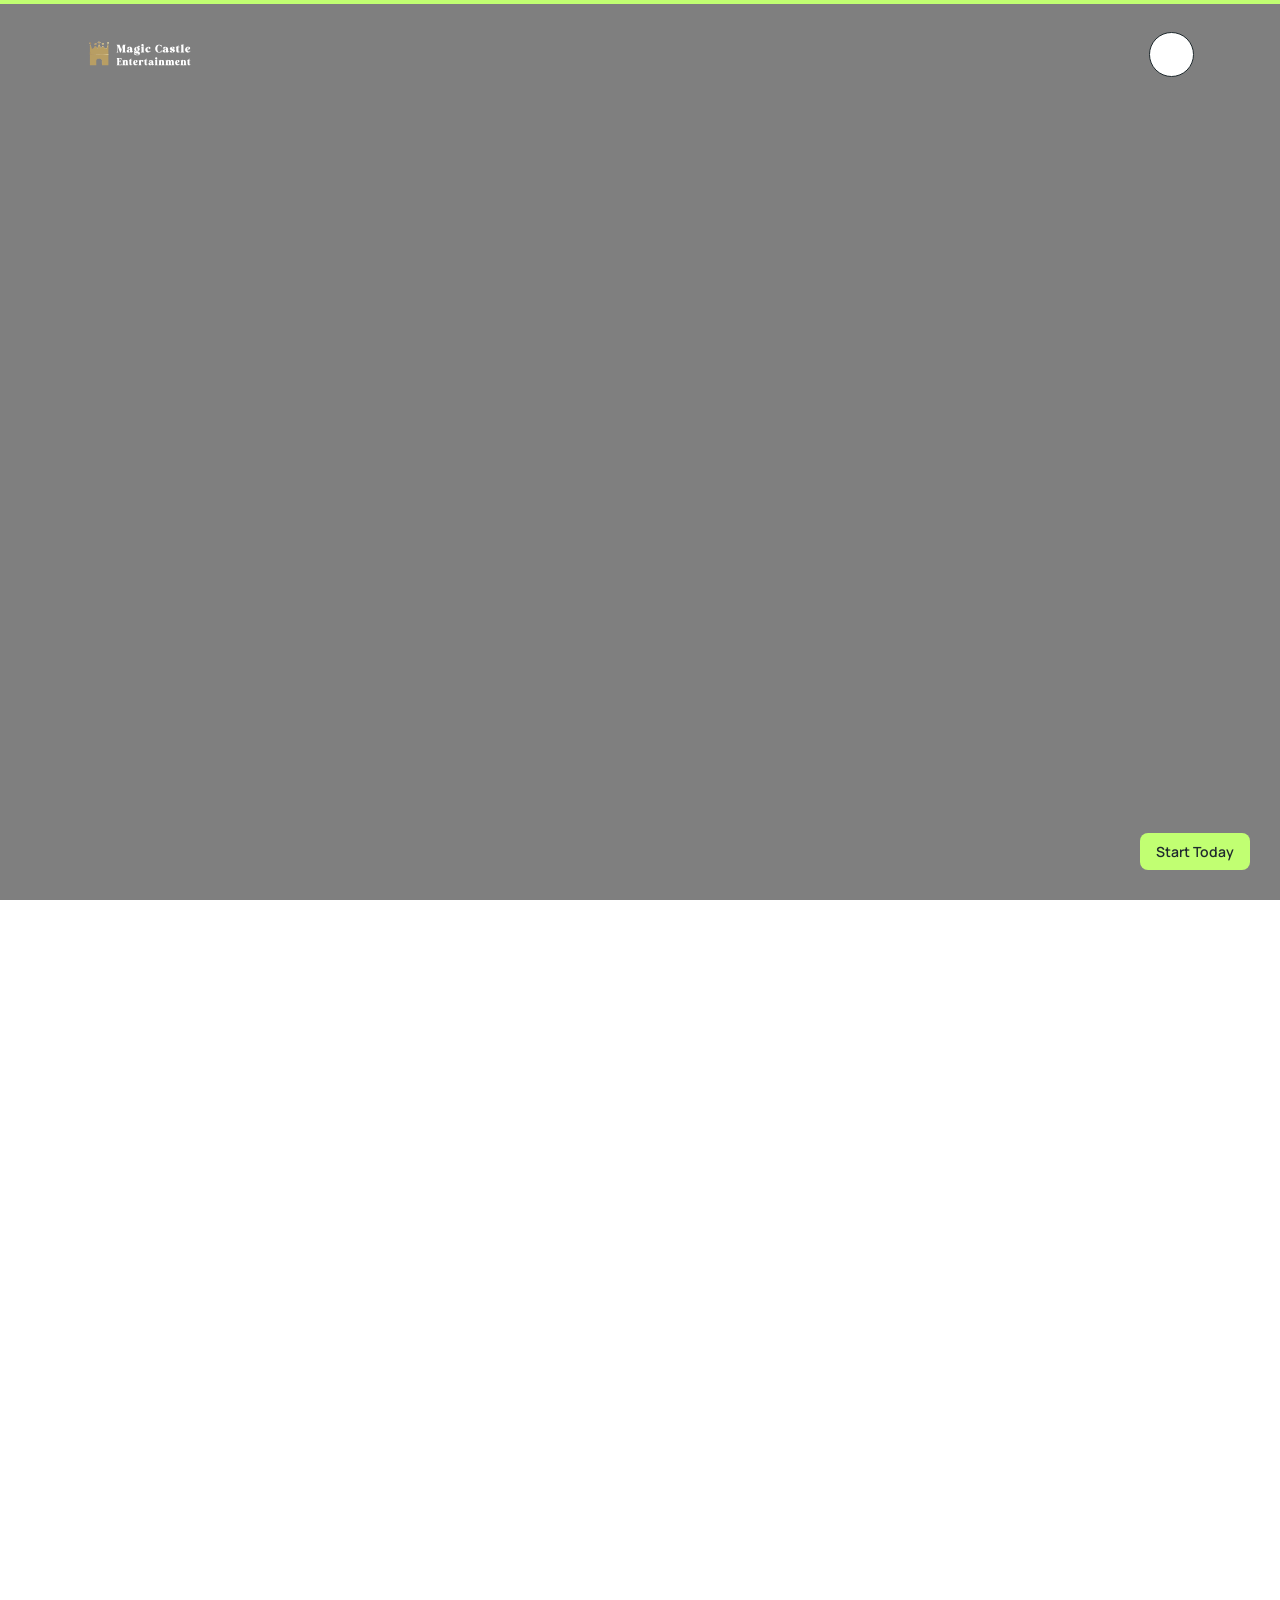
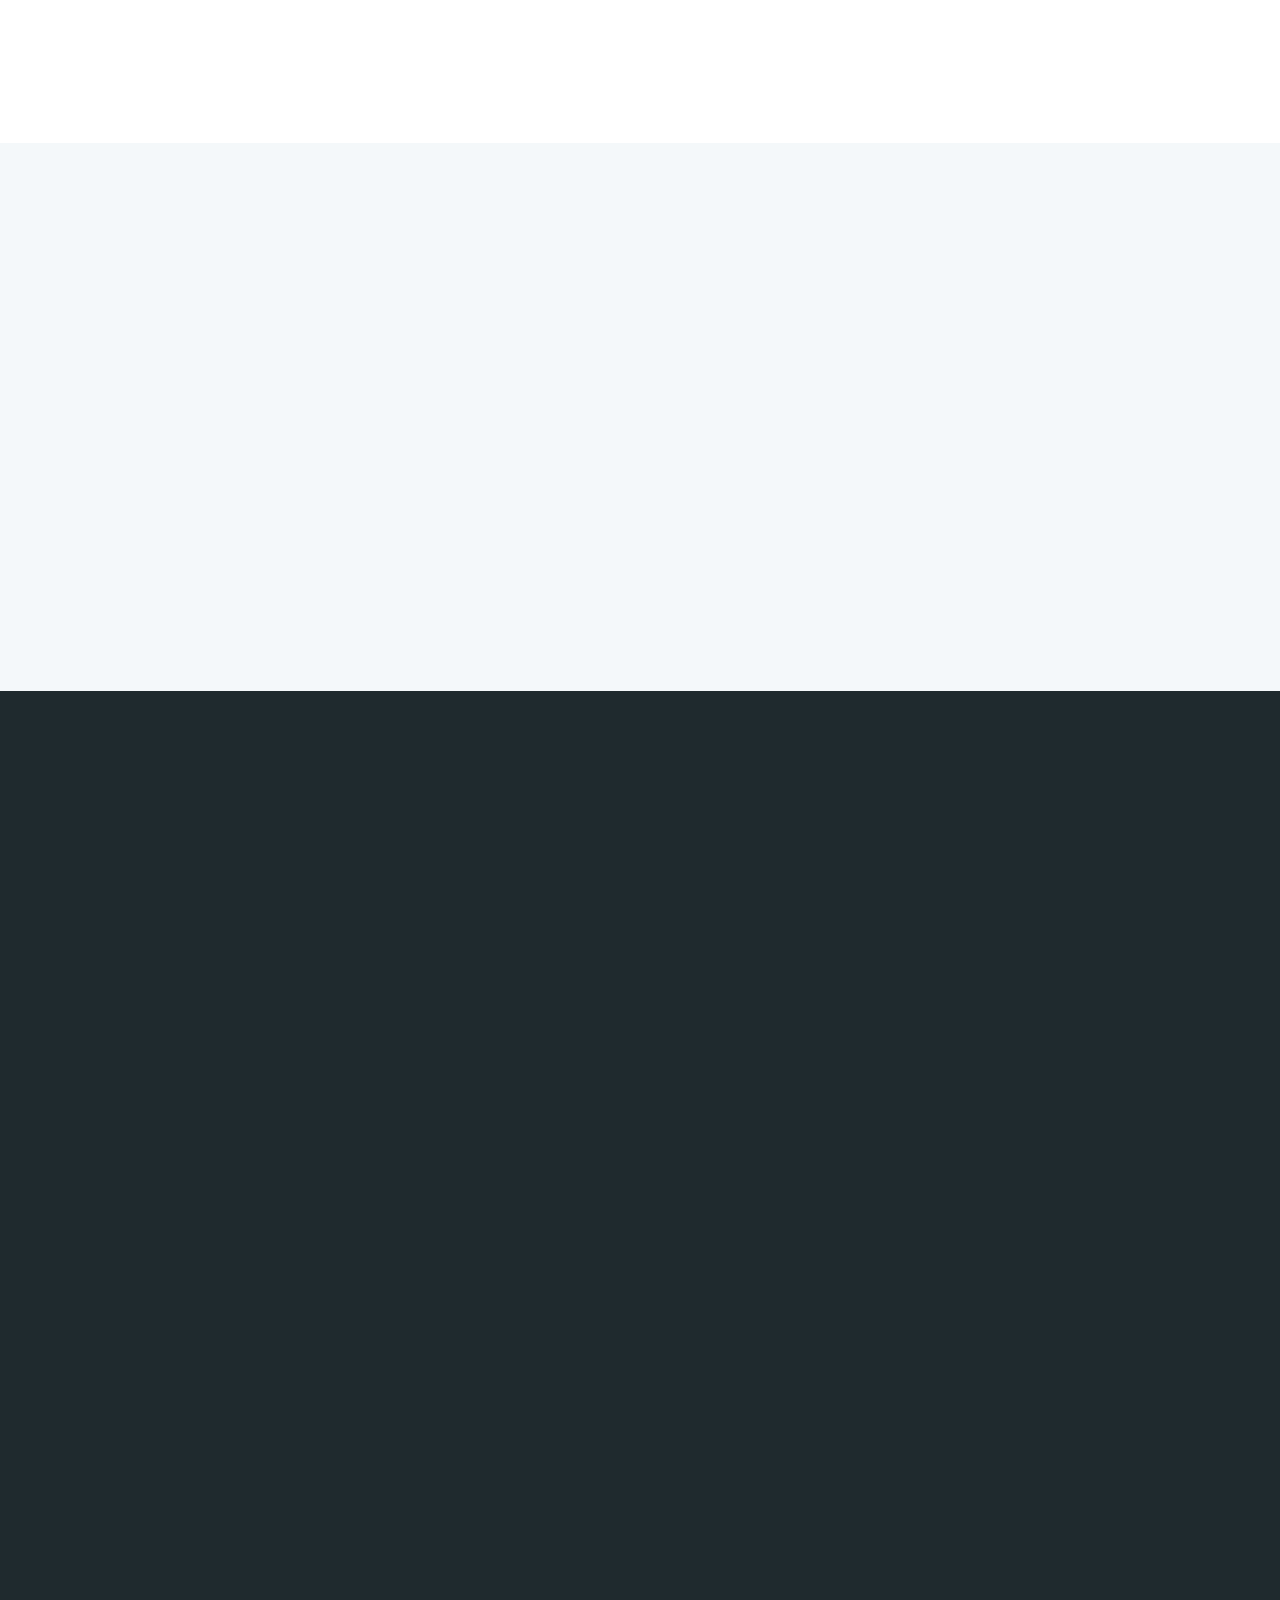
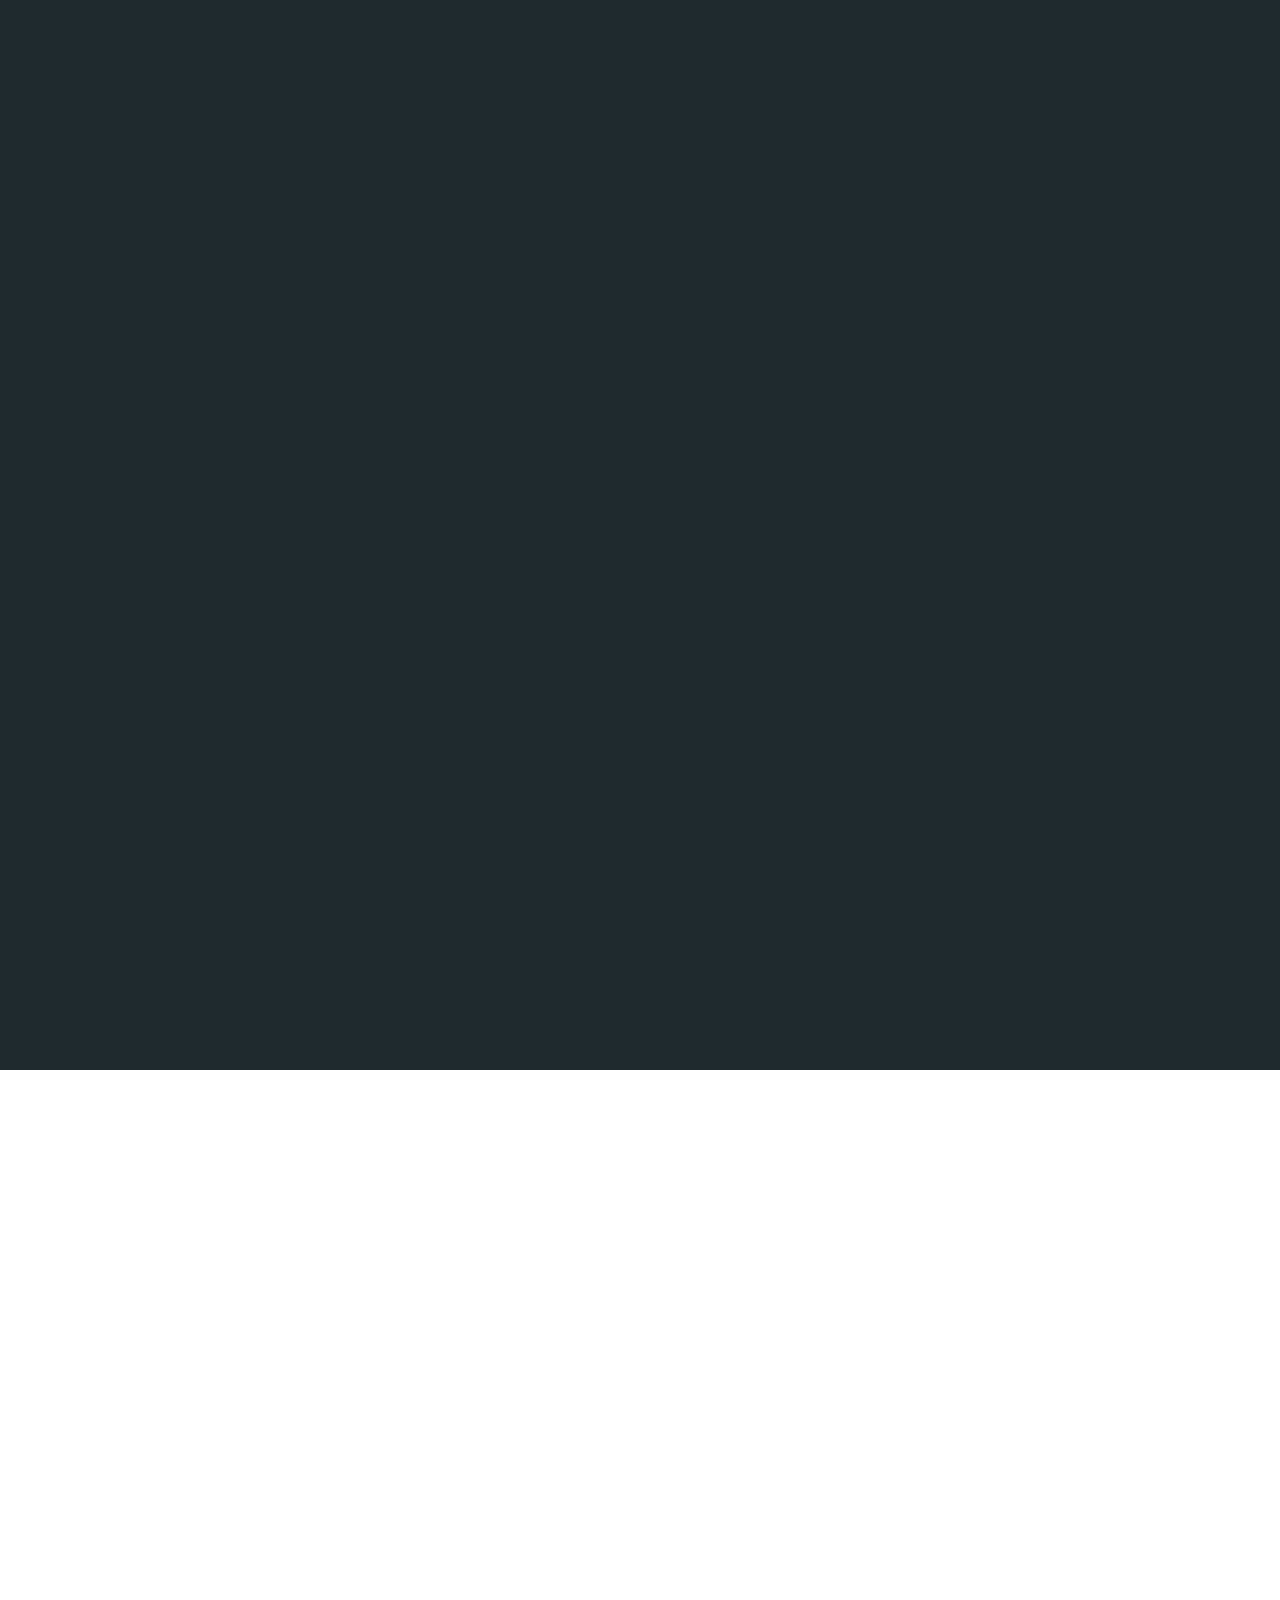
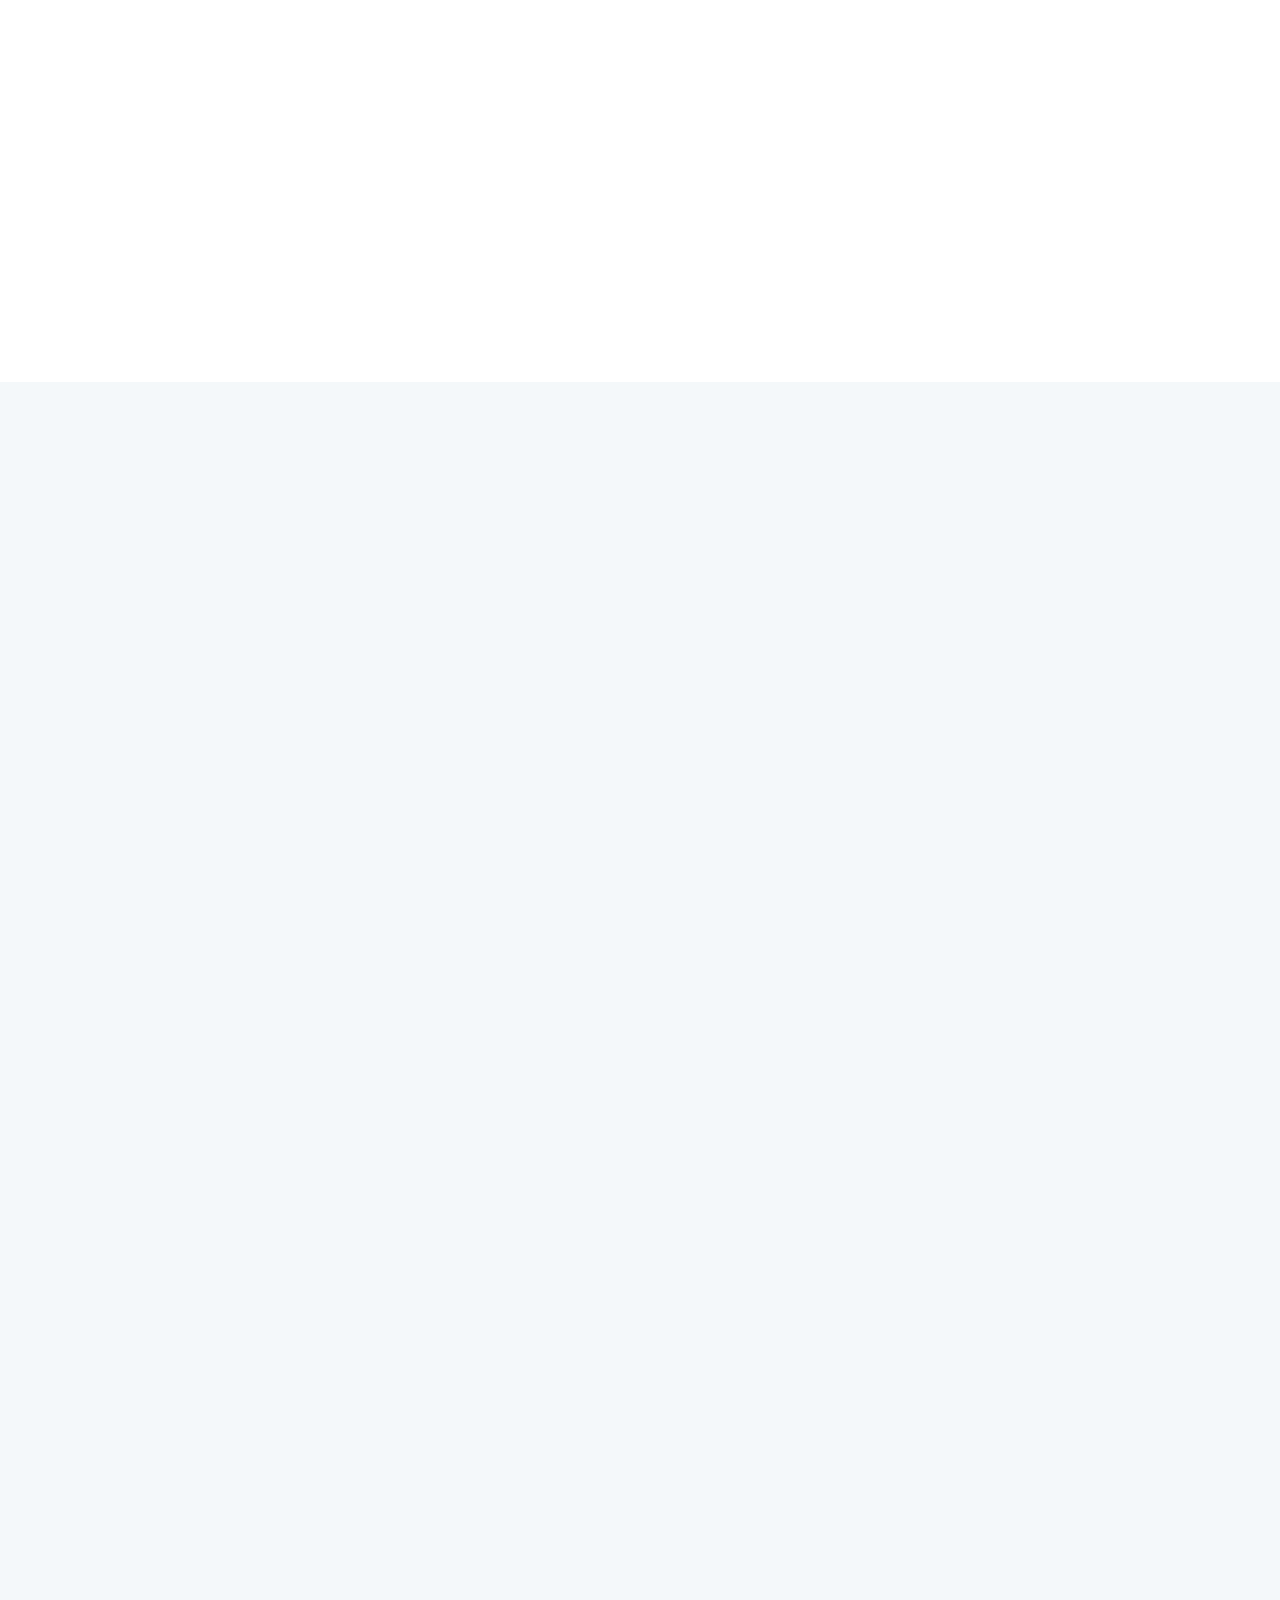
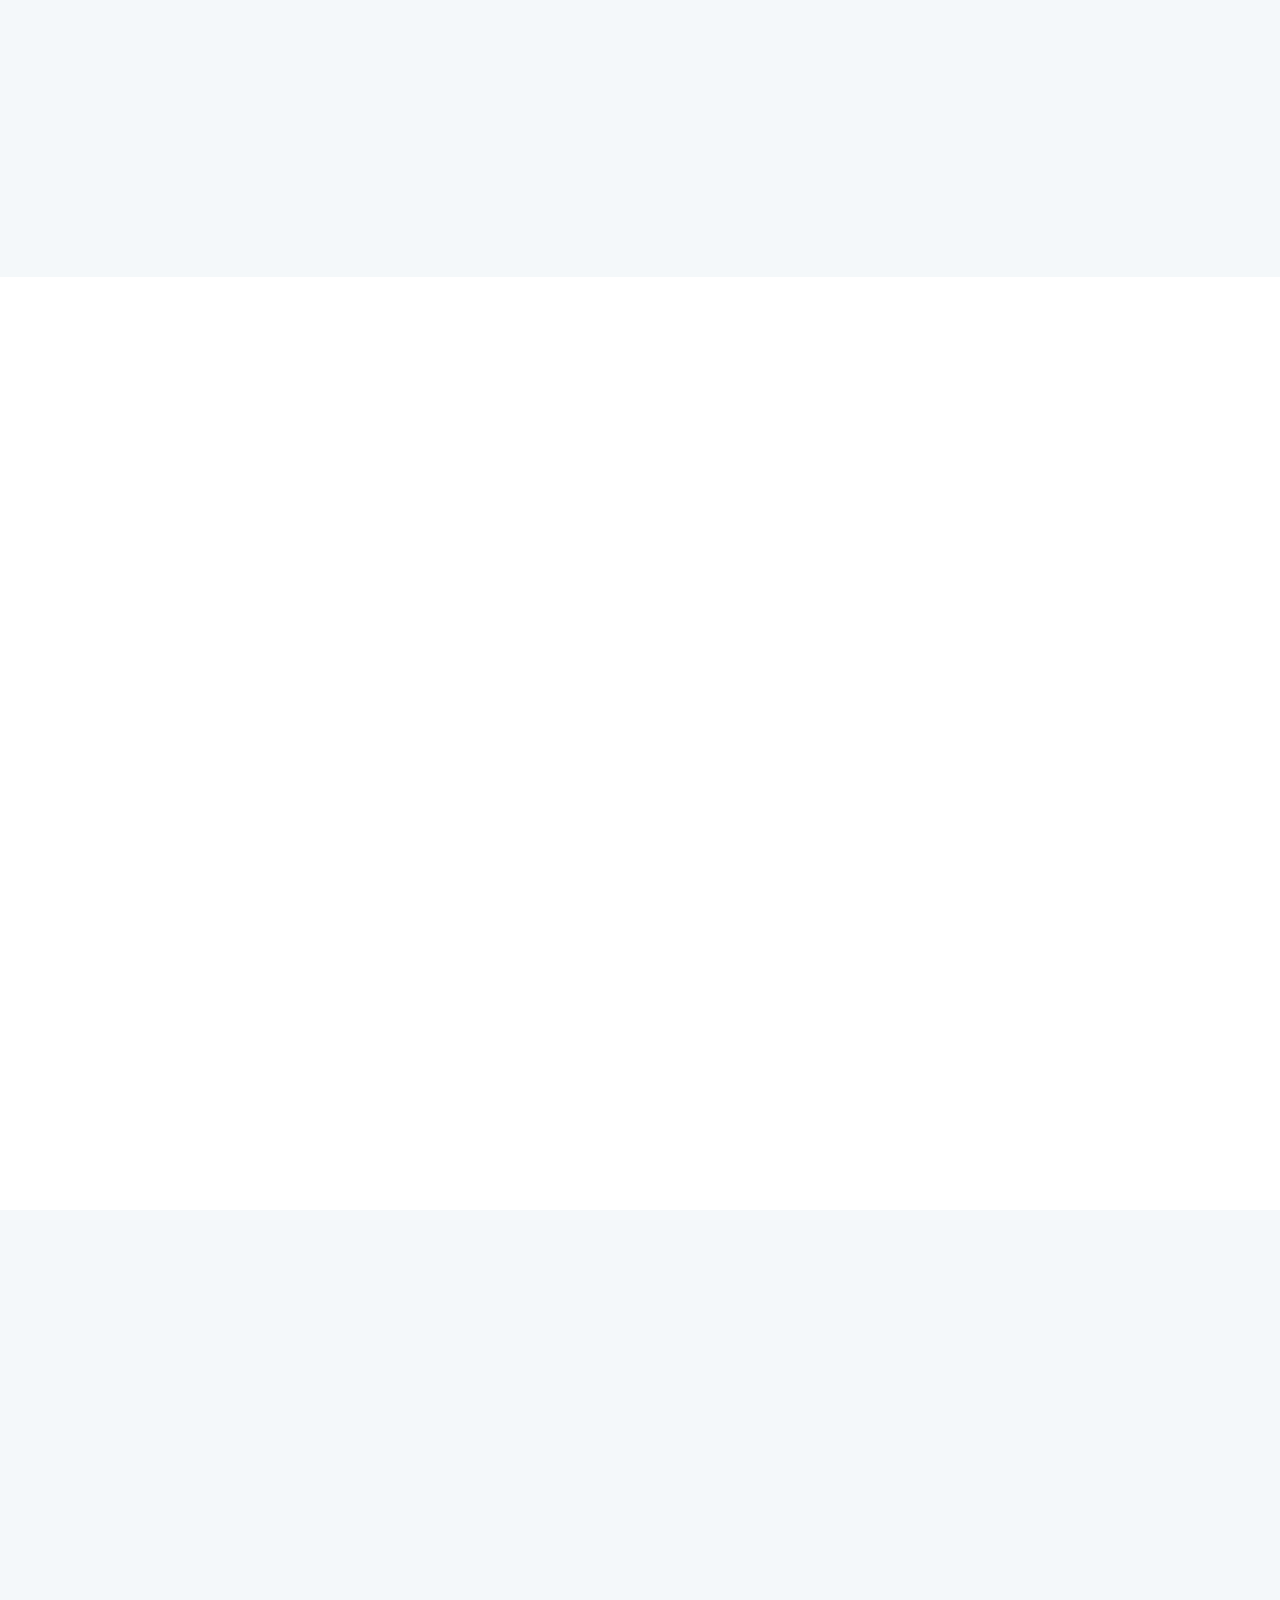
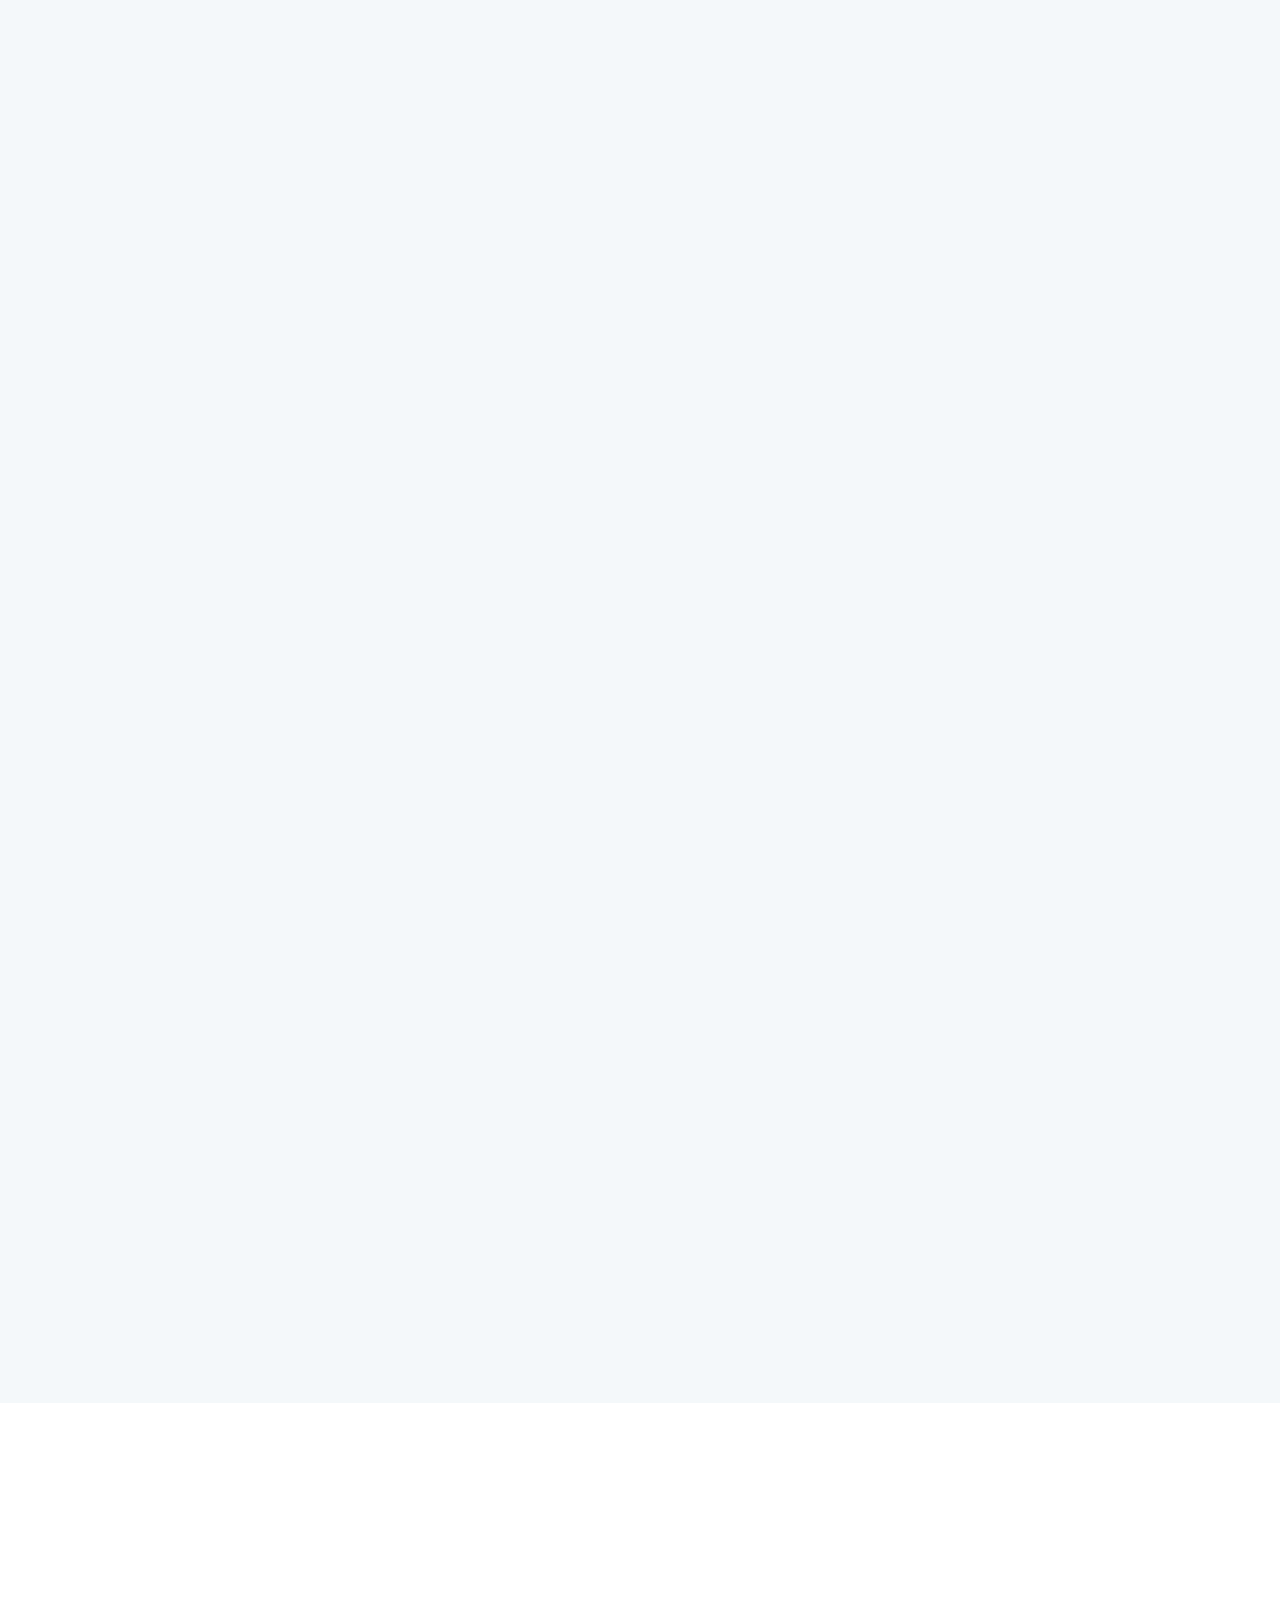
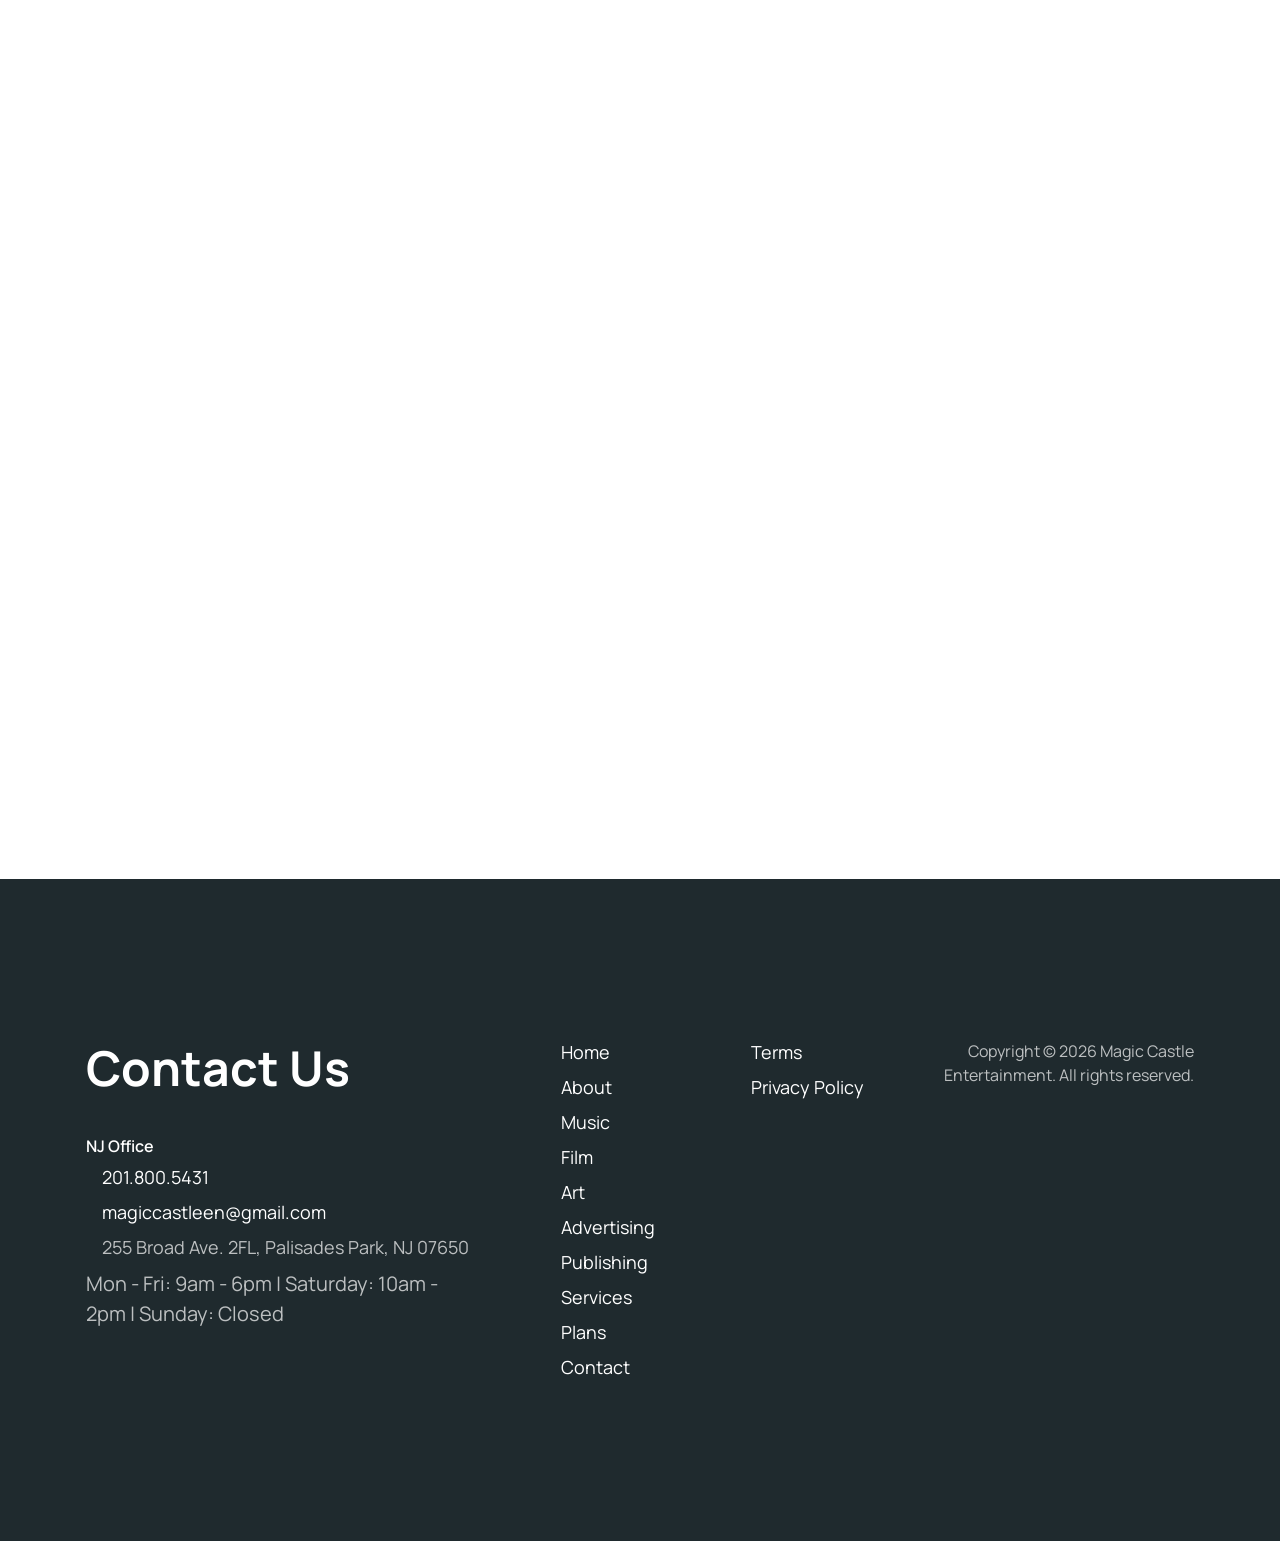
==== src/html/index.html @ 9b1d3ac9 "new" ====
<!doctype html>
<html lang="en">

<head>
  <meta charset="utf-8">
  <meta name="viewport" content="width=device-width, initial-scale=1">
  <title>Magic Castle Entertainment</title>
  <link rel="shortcut icon" type="image/png" href="../assets/images/logos/favicon.svg" />
  <link rel="stylesheet" href="../assets/libs/owl.carousel/dist/assets/owl.carousel.min.css">
  <link rel="stylesheet" href="../assets/libs/aos-master/dist/aos.css">
  <link rel="stylesheet" href="../assets/css/styles.css" />
</head>

<body>

  <!-- Header -->
  <header class="header border-4 border-primary border-top position-fixed start-0 top-0 w-100">
    <div class="container">
      <div class="header-wrapper d-flex align-items-center justify-content-between">
        <div class="logo">
          <a href="index.html" class="logo-white">
            <img src="../assets/images/logos/logo-white.svg" alt="logo" class="img-fluid logo-img">
          </a>
          <a href="index.html" class="logo-dark">
            <img src="../assets/images/logos/logo-dark.svg" alt="logo" class="img-fluid logo-img">
          </a>
        </div>
        <div class="d-flex align-items-center gap-4">
          <div class="btn-group">
            <button
              class="btn btn-secondary toggle-menu round-45 p-2 d-flex align-items-center justify-content-center bg-white rounded-circle"
              type="button" data-bs-toggle="dropdown" data-bs-auto-close="true" aria-expanded="false">
              <iconify-icon icon="solar:hamburger-menu-line-duotone" class="menu-icon fs-8 text-dark"></iconify-icon>
            </button>
            <ul class="dropdown-menu dropdown-menu-end p-4">
              <div class="d-flex flex-column gap-6">
                <div class="hstack justify-content-between border-bottom pb-6">
                  <p class="mb-0 fs-5 text-dark">Menu</p>
                  <button type="button" class="btn-close opacity-75" aria-label="Close"></button>
                </div>
                <div class="d-flex flex-column gap-3">
                  <ul class="header-menu list-unstyled mb-0 d-flex flex-column gap-2">
                    <li class="header-item">
                      <a href="index.html" aria-current="true"
                        class="header-link active hstack gap-2 fs-7 fw-bold text-dark"><img
                          src="../assets/images/svgs/secondary-leaf.svg" alt="" width="20" height="20"
                          class="img-fluid animate-spin">Home</a>
                    </li>
                    <li class="header-item">
                      <a href="about-us.html" class="header-link hstack gap-2 fs-7 fw-bold text-dark"><img
                          src="../assets/images/svgs/secondary-leaf.svg" alt="" width="20" height="20"
                          class="img-fluid animate-spin">About</a>
                    </li>
                    <li class="header-item">
                      <a href="music.html" class="header-link hstack gap-2 fs-7 fw-bold text-dark"><img
                          src="../assets/images/svgs/secondary-leaf.svg" alt="" width="20" height="20"
                          class="img-fluid animate-spin">Music</a>
                    </li>
                    <li class="header-item"><a href="film.html" class="header-link hstack gap-2 fs-7 fw-bold text-dark"><img src="../assets/images/svgs/secondary-leaf.svg" alt="" width="20" height="20" class="img-fluid animate-spin">Film</a></li>
                    <li class="header-item"><a href="art.html" class="header-link hstack gap-2 fs-7 fw-bold text-dark"><img src="../assets/images/svgs/secondary-leaf.svg" alt="" width="20" height="20" class="img-fluid animate-spin">Art</a></li>
                    <li class="header-item"><a href="advertising.html" class="header-link hstack gap-2 fs-7 fw-bold text-dark"><img src="../assets/images/svgs/secondary-leaf.svg" alt="" width="20" height="20" class="img-fluid animate-spin">Advertising</a></li>
                    <li class="header-item"><a href="publishing.html" class="header-link hstack gap-2 fs-7 fw-bold text-dark"><img src="../assets/images/svgs/secondary-leaf.svg" alt="" width="20" height="20" class="img-fluid animate-spin">Publishing</a></li>
                    <li class="header-item"><a href="index.html#services" class="header-link hstack gap-2 fs-7 fw-bold text-dark"><img src="../assets/images/svgs/secondary-leaf.svg" alt="" width="20" height="20" class="img-fluid animate-spin">Services</a></li>
                    <li class="header-item"><a href="index.html#plans" class="header-link hstack gap-2 fs-7 fw-bold text-dark"><img src="../assets/images/svgs/secondary-leaf.svg" alt="" width="20" height="20" class="img-fluid animate-spin">Plans</a></li>
                    <li class="header-item">
                      <a href="contact.html" class="header-link hstack gap-2 fs-7 fw-bold text-dark"><img
                          src="../assets/images/svgs/secondary-leaf.svg" alt="" width="20" height="20"
                          class="img-fluid animate-spin">Contact</a>
                    </li>
                  </ul>
                </div>
                <div>
                  <a class="text-dark" href="tel:2018005431">201.800.5431</a>
                  <a class="fs-8 text-dark fw-bold" href="mailto:magiccastleen@gmail.com">magiccastleen@gmail.com</a>
                </div>
              </div>
            </ul>
          </div>
        </div>
      </div>
    </div>
  </header>

  <!--  Page Wrapper -->
  <div class="page-wrapper overflow-hidden">

    <!--  Banner Section -->
    <section class="banner-section position-relative d-flex align-items-end min-vh-100">
      <video class="position-absolute top-0 start-0 w-100 h-100 object-fit-cover" autoplay muted loop playsinline>
        <source src="https://storage.googleapis.com/code-translate-c9640.appspot.com/free_audio_conversions/fcfaf9d1-f6c3-4283-885f-8f8e9785f314.mp4" type="video/mp4" />
      </video>
      <div class="container">
        <div class="d-flex flex-column gap-4 pb-8 position-relative z-1">
          <div class="row align-items-center">
            <div class="col-xl-4">
              <div class="d-flex align-items-center gap-4" data-aos="fade-up" data-aos-delay="100"
                data-aos-duration="1000">
                <img src="../assets/images/svgs/primary-leaf.svg" alt="" class="img-fluid animate-spin">
                <p class="mb-0 text-white fs-5 text-opacity-70">We craft entertainment experiences 
                  <span class="text-primary">that last a lifetime</span> 
                  from recording and filming to merchandising and artist management.
                  </p>
              </div>
            </div>
          </div>
          <div class="d-flex align-items-end gap-3" data-aos="fade-up" data-aos-delay="200" data-aos-duration="1000">
            <h1 class="mb-0 fs-16 text-white lh-1">Magic Castle</h1>
            <a href="javascript:void(0)" class="p-1 ps-7 bg-primary rounded-pill">
              <span class="bg-white round-52 rounded-circle d-flex align-items-center justify-content-center">
                <iconify-icon icon="lucide:arrow-up-right" class="fs-8 text-dark"></iconify-icon>
              </span>
            </a>
          </div>
        </div>
      </div>
    </section>

    <!--  Stats & Facts Section -->
    <section class="stats-facts py-5 py-lg-11 py-xl-12 position-relative overflow-hidden">
      <div class="container">
        <div class="row gap-7 gap-xl-0">
          <div class="col-xl-4 col-xxl-4">
            <div class="d-flex align-items-center gap-7 py-2" data-aos="fade-right" data-aos-delay="100"
              data-aos-duration="1000">
              <span
                class="round-36 flex-shrink-0 text-dark rounded-circle bg-primary hstack justify-content-center fw-medium">01</span>
              <hr class="border-line">
              <span class="badge text-bg-dark">Stats & facts</span>
            </div>
          </div>
          <div class="col-xl-8 col-xxl-7">
            <div class="d-flex flex-column gap-9">
              <div class="row">
                <div class="col-xxl-8">
                  <div class="d-flex flex-column gap-6" data-aos="fade-up" data-aos-delay="100"
                    data-aos-duration="1000">
                    <h2 class="mb-0">Global entertainment experiences you can trust.</h2>
                    <p class="fs-5 mb-0">Magic Castle Entertainment delivers music, film, and creative productions that connect with audiences worldwide.
                    </p>
                  </div>
                </div>
              </div>
              <div class="row">
                <div class="col-md-6 col-lg-4 mb-7 mb-lg-0">
                  <div class="d-flex flex-column gap-6 pt-9 border-top" data-aos="fade-up" data-aos-delay="200"
                    data-aos-duration="1000">
                    <h2 class="mb-0 fs-14"><span class="count" data-target="40">100</span>M+</h2>
                    <p class="mb-0">Audience reach across global platforms</p>
                  </div>
                </div>
                <div class="col-md-6 col-lg-4 mb-7 mb-lg-0">
                  <div class="d-flex flex-column gap-6 pt-9 border-top" data-aos="fade-up" data-aos-delay="300"
                    data-aos-duration="1000">
                    <h2 class="mb-0 fs-14"><span class="count" data-target="238">500</span>+</h2>
                    <p class="mb-0">Creative projects in music, film, and art</p>
                  </div>
                </div>
                <div class="col-md-6 col-lg-4 mb-7 mb-lg-0">
                  <div class="d-flex flex-column gap-6 pt-9 border-top" data-aos="fade-up" data-aos-delay="400"
                    data-aos-duration="1000">
                    <h2 class="mb-0 fs-14"><span class="count" data-target="3">10</span>+</h2>
                    <p class="mb-0">Years of creative production experience</p>
                  </div>
                </div>
              </div>
              <a href="about-us.html" class="btn" data-aos="fade-up" data-aos-delay="500" data-aos-duration="1000">
                <span class="btn-text">Who we are</span>
                <iconify-icon icon="lucide:arrow-up-right"
                  class="btn-icon bg-white text-dark round-52 rounded-circle hstack justify-content-center fs-7 shadow-sm"></iconify-icon>
              </a>
            </div>
          </div>
        </div>
      </div>
      <div class="position-absolute bottom-0 start-0" data-aos="zoom-in" data-aos-delay="100" data-aos-duration="1000">
        <img src="../assets/images/backgrounds/stats-facts-bg.svg" alt="" class="img-fluid">
      </div>
    </section>

    <!--  Featured Projects Section -->
    <section class="featured-projects py-5 py-lg-11 py-xl-12 bg-light-gray" id="portfolio">
      <div class="d-flex flex-column gap-5 gap-xl-11">
        <div class="container">
          <div class="row gap-7 gap-xl-0">
            <div class="col-xl-4 col-xxl-4">
              <div class="d-flex align-items-center gap-7 py-2" data-aos="fade-right" data-aos-delay="100"
                data-aos-duration="1000">
                <span
                  class="round-36 flex-shrink-0 text-dark rounded-circle bg-primary hstack justify-content-center fw-medium">02</span>
                <hr class="border-line">
                <span class="badge text-bg-dark">Portfolio</span>
              </div>
            </div>
            <div class="col-xl-8 col-xxl-7">
              <div class="row align-items-end">
                <div class="col-xxl-8">
                  <div class="d-flex flex-column gap-6" data-aos="fade-up" data-aos-delay="100"
                    data-aos-duration="1000">
                    <h2 class="mb-0">Grow Your Vision</h2>
                    <p class="fs-5 mb-0">Showcase your talents with our exclusive range of premium services. It is a site for artists, arts administrators and other creatives to find opportunities.</p>
                  </div>
                </div>
              </div>
            </div>
          </div>
        </div>
        <div class="featured-projects-slider px-3">
          <div class="owl-carousel owl-theme">
            <div class="item">
              <div class="portfolio d-flex flex-column gap-6">
                <div class="portfolio-img position-relative overflow-hidden">
                  <img src="../assets/images/portfolio/portfolio-img-1.avif" alt="" class="img-fluid">
                  <div class="portfolio-overlay">
                    <a href="music.html"
                      class="position-absolute top-50 start-50 translate-middle bg-primary round-64 rounded-circle hstack justify-content-center">
                      <iconify-icon icon="lucide:arrow-up-right" class="fs-8 text-dark"></iconify-icon>
                    </a>
                  </div>
                </div>
                <div class="portfolio-details d-flex flex-column gap-3">
                  <h3 class="mb-0">MUSIC</h3>
                  <div class="hstack gap-2">
                    <span class="badge text-dark border">Artistry</span>
                    <span class="badge text-dark border">Innovation</span>
                  </div>
                </div>
              </div>
            </div>
            <div class="item">
              <div class="portfolio d-flex flex-column gap-6">
                <div class="portfolio-img position-relative overflow-hidden">
                  <img src="../assets/images/portfolio/portfolio-img-2.avif" alt="" class="img-fluid">
                  <div class="portfolio-overlay">
                    <a href="film.html"
                      class="position-absolute top-50 start-50 translate-middle bg-primary round-64 rounded-circle hstack justify-content-center">
                      <iconify-icon icon="lucide:arrow-up-right" class="fs-8 text-dark"></iconify-icon>
                    </a>
                  </div>
                </div>
                <div class="portfolio-details d-flex flex-column gap-3">
                  <h3 class="mb-0">FILM</h3>
                  <div class="hstack gap-2">
                    <span class="badge text-dark border">Video Production</span>
                    <span class="badge text-dark border">Marketing</span>
                  </div>
                </div>
              </div>
            </div>
            <div class="item">
              <div class="portfolio d-flex flex-column gap-6">
                <div class="portfolio-img position-relative overflow-hidden">
                  <img src="../assets/images/portfolio/portfolio-img-3.avif" alt="" class="img-fluid">
                  <div class="portfolio-overlay">
                    <a href="art.html"
                      class="position-absolute top-50 start-50 translate-middle bg-primary round-64 rounded-circle hstack justify-content-center">
                      <iconify-icon icon="lucide:arrow-up-right" class="fs-8 text-dark"></iconify-icon>
                    </a>
                  </div>
                </div>
                <div class="portfolio-details d-flex flex-column gap-3">
                  <h3 class="mb-0">ART</h3>
                  <div class="hstack gap-2">
                    <span class="badge text-dark border">Artist Residency</span>
                    <span class="badge text-dark border">Field Conversations</span>
                  </div>
                </div>
              </div>
            </div>
            <div class="item">
              <div class="portfolio d-flex flex-column gap-6">
                <div class="portfolio-img position-relative overflow-hidden">
                  <img src="../assets/images/portfolio/portfolio-img-4.avif" alt="" class="img-fluid">
                  <div class="portfolio-overlay">
                    <a href="advertising.html"
                      class="position-absolute top-50 start-50 translate-middle bg-primary round-64 rounded-circle hstack justify-content-center">
                      <iconify-icon icon="lucide:arrow-up-right" class="fs-8 text-dark"></iconify-icon>
                    </a>
                  </div>
                </div>
                <div class="portfolio-details d-flex flex-column gap-3">
                  <h3 class="mb-0">ADVERTISING</h3>
                  <div class="hstack gap-2">
                    <span class="badge text-dark border">Web Design</span>
                    <span class="badge text-dark border">Brand Identity</span>
                  </div>
                </div>
              </div>
            </div>
            <div class="item">
              <div class="portfolio d-flex flex-column gap-6">
                <div class="portfolio-img position-relative overflow-hidden">
                  <img src="../assets/images/portfolio/portfolio-img-5.avif" alt="" class="img-fluid">
                  <div class="portfolio-overlay">
                    <a href="publishing.html"
                      class="position-absolute top-50 start-50 translate-middle bg-primary round-64 rounded-circle hstack justify-content-center">
                      <iconify-icon icon="lucide:arrow-up-right" class="fs-8 text-dark"></iconify-icon>
                    </a>
                  </div>
                </div>
                <div class="portfolio-details d-flex flex-column gap-3">
                  <h3 class="mb-0">PUBLISHING</h3>
                  <div class="hstack gap-2">
                    <span class="badge text-dark border">Digital Printing</span>
                    <span class="badge text-dark border">Quality</span>
                  </div>
                </div>
              </div>
            </div>
          </div>
        </div>
      </div>
    </section>

    <!--  Services Section -->
    <section class="services py-5 py-lg-11 py-xl-12 bg-dark" id="services">
      <div class="container">
        <div class="d-flex flex-column gap-5 gap-xl-10">
          <div class="row gap-7 gap-xl-0">
            <div class="col-xl-4 col-xxl-4">
              <div class="d-flex align-items-center gap-7 py-2" data-aos="fade-right" data-aos-delay="100"
                data-aos-duration="1000">
                <span
                  class="round-36 flex-shrink-0 text-dark rounded-circle bg-primary hstack justify-content-center fw-medium">03</span>
                <hr class="border-line bg-white">
                <span class="badge text-dark bg-white">Services</span>
              </div>
            </div>
            <div class="col-xl-8 col-xxl-7">
              <div class="row">
                <div class="col-xxl-8">
                  <div class="d-flex flex-column gap-6" data-aos="fade-up" data-aos-delay="100"
                    data-aos-duration="1000">
                    <h2 class="mb-0 text-white">What we do</h2>
                    <p class="fs-5 mb-0 text-white text-opacity-70">Magic Castle Entertainment works across recording,
                      filming, merchandising, and artist management. No limits. No boundaries.</p>
                    <p class="fs-5 mb-0 text-white text-opacity-70">As an optional service, we offer marketing consultations to help you find the best way to market your video, generate leads, and turn prospects into clients. We can use the videos we create for you as the focal point of your PR kit to gain exposure, or create social media ad campaigns to build your brand and target the audiences you need.</p>
                    <p class="fs-5 mb-0 text-white text-opacity-70">We maintain a full production team with specialists in every aspect of the production process. Outside of our core team, we have access to actors, artists and designers. There are no limits to the creative works we can make—if your project presents a challenge, we'll find a solution.</p>
                  </div>
                </div>
              </div>
            </div>
          </div>
          <div class="services-tab">
            <div class="row gap-5 gap-xl-0">
              <div class="col-xl-4">
                <div class="tab-content" data-aos="zoom-in" data-aos-delay="100" data-aos-duration="1000">
                  <div class="tab-pane active" id="one" role="tabpanel" aria-labelledby="one-tab" tabindex="0">
                    <img src="../assets/images/services/services-img-1.jpg" alt="services" class="img-fluid">
                  </div>
                  <div class="tab-pane" id="two" role="tabpanel" aria-labelledby="two-tab" tabindex="0">
                    <img src="../assets/images/services/services-img-2.jpg" alt="services" class="img-fluid">
                  </div>
                  <div class="tab-pane" id="three" role="tabpanel" aria-labelledby="three-tab" tabindex="0">
                    <img src="../assets/images/services/services-img-3.jpg" alt="services" class="img-fluid">
                  </div>
                  <div class="tab-pane" id="four" role="tabpanel" aria-labelledby="four-tab" tabindex="0">
                    <img src="../assets/images/services/services-img-4.jpg" alt="services" class="img-fluid">
                  </div>
                  <div class="tab-pane" id="five" role="tabpanel" aria-labelledby="five-tab" tabindex="0">
                    <img src="../assets/images/services/services-img-1.jpg" alt="services" class="img-fluid">
                  </div>
                </div>
              </div>
              <div class="col-xl-8">
                <div class="d-flex flex-column gap-5">
                  <ul class="nav nav-tabs" id="myTab" role="tablist" data-aos="fade-up" data-aos-delay="200"
                    data-aos-duration="1000">
                    <li
                      class="nav-item py-4 py-lg-8 border-top border-white border-opacity-10 d-flex align-items-center w-100"
                      role="presentation">
                      <div class="row w-100 align-items-center gx-3">
                        <div class="col-lg-6 col-xxl-5">
                          <button class="nav-link fs-10 fw-bold py-1 px-0 border-0 rounded-0 flex-shrink-0 active"
                            id="one-tab" data-bs-toggle="tab" data-bs-target="#one" type="button" role="tab"
                            aria-controls="one" aria-selected="true">Music</button>
                        </div>
                        <div class="col-lg-6 col-xxl-7">
                          <p class="text-white text-opacity-70 mb-0">
                            We shape culture through the power of artistry. We identify and develop recording artists
                            and songwriters, and produce, distribute and promote critically acclaimed music to delight
                            and entertain fans around the world.
                          </p>
                        </div>
                      </div>
                    </li>
                    <li
                      class="nav-item py-4 py-lg-8 border-top border-white border-opacity-10 d-flex align-items-center w-100"
                      role="presentation">
                      <div class="row w-100 align-items-center gx-3">
                        <div class="col-lg-6 col-xxl-5">
                          <button class="nav-link fs-10 fw-bold py-1 px-0 border-0 rounded-0 flex-shrink-0" id="two-tab"
                            data-bs-toggle="tab" data-bs-target="#two" type="button" role="tab" aria-controls="two"
                            aria-selected="false">Film</button>
                        </div>
                        <div class="col-lg-6 col-xxl-7">
                          <p class="text-white text-opacity-70 mb-0">
                            We help entertainment companies achieve success worldwide. Our team of media experts and
                            creatives work tirelessly to build the buzz your brand deserves—from film to video,
                            marketing, and VR/AR.
                          </p>
                        </div>
                      </div>
                    </li>
                    <li
                      class="nav-item py-4 py-lg-8 border-top border-white border-opacity-10 d-flex align-items-center w-100"
                      role="presentation">
                      <div class="row w-100 align-items-center gx-3">
                        <div class="col-lg-6 col-xxl-5">
                          <button class="nav-link fs-10 fw-bold py-1 px-0 border-0 rounded-0 flex-shrink-0"
                            id="three-tab" data-bs-toggle="tab" data-bs-target="#three" type="button" role="tab"
                            aria-controls="three" aria-selected="false">Advertising</button>
                        </div>
                        <div class="col-lg-6 col-xxl-7">
                          <p class="text-white text-opacity-70 mb-0">
                            We create visually appealing and user-friendly websites that leave a lasting impression.
                            Our advertising team collaborates with digital marketing experts to provide powerful
                            solutions that attract leads and convert customers.
                          </p>
                        </div>
                      </div>
                    </li>
                    <li
                      class="nav-item py-4 py-lg-8 border-top border-white border-opacity-10 d-flex align-items-center w-100"
                      role="presentation">
                      <div class="row w-100 align-items-center gx-3">
                        <div class="col-lg-6 col-xxl-5">
                          <button class="nav-link fs-10 fw-bold py-1 px-0 border-0 rounded-0 flex-shrink-0"
                            id="four-tab" data-bs-toggle="tab" data-bs-target="#four" type="button" role="tab"
                            aria-controls="four" aria-selected="false">Art</button>
                        </div>
                        <div class="col-lg-6 col-xxl-7">
                          <p class="text-white text-opacity-70 mb-0">
                            We discover and celebrate diversity in artist support programs. We center artists' voices,
                            provide resources, and support environments where all artists can prosper and unleash
                            their creative potential.
                          </p>
                        </div>
                      </div>
                    </li>
                    <li
                      class="nav-item py-4 py-lg-8 border-top border-white border-opacity-10 d-flex align-items-center w-100"
                      role="presentation">
                      <div class="row w-100 align-items-center gx-3">
                        <div class="col-lg-6 col-xxl-5">
                          <button class="nav-link fs-10 fw-bold py-1 px-0 border-0 rounded-0 flex-shrink-0"
                            id="five-tab" data-bs-toggle="tab" data-bs-target="#five" type="button" role="tab"
                            aria-controls="five" aria-selected="false">Publishing</button>
                        </div>
                        <div class="col-lg-6 col-xxl-7">
                          <p class="text-white text-opacity-70 mb-0">
                            Digital printing directly onto paper, canvas, fabric, and more. Quick turnaround with high quality—ideal for brochures, album covers, event invitations, art posters, and exhibition catalogs.
                          </p>
                        </div>
                      </div>
                    </li>
                  </ul>
                  <div class="d-flex flex-wrap gap-3" data-aos="fade-up" data-aos-delay="300" data-aos-duration="1000">
                    <a href="music.html" class="btn border border-white border-opacity-25 btn-sm">
                      <span class="btn-text">Music</span>
                      <iconify-icon icon="lucide:arrow-up-right" class="btn-icon bg-white text-dark round-52 rounded-circle hstack justify-content-center fs-7 shadow-sm"></iconify-icon>
                    </a>
                    <a href="film.html" class="btn border border-white border-opacity-25 btn-sm">
                      <span class="btn-text">Film</span>
                      <iconify-icon icon="lucide:arrow-up-right" class="btn-icon bg-white text-dark round-52 rounded-circle hstack justify-content-center fs-7 shadow-sm"></iconify-icon>
                    </a>
                    <a href="art.html" class="btn border border-white border-opacity-25 btn-sm">
                      <span class="btn-text">Art</span>
                      <iconify-icon icon="lucide:arrow-up-right" class="btn-icon bg-white text-dark round-52 rounded-circle hstack justify-content-center fs-7 shadow-sm"></iconify-icon>
                    </a>
                    <a href="advertising.html" class="btn border border-white border-opacity-25 btn-sm">
                      <span class="btn-text">Advertising</span>
                      <iconify-icon icon="lucide:arrow-up-right" class="btn-icon bg-white text-dark round-52 rounded-circle hstack justify-content-center fs-7 shadow-sm"></iconify-icon>
                    </a>
                    <a href="publishing.html" class="btn border border-white border-opacity-25 btn-sm">
                      <span class="btn-text">Publishing</span>
                      <iconify-icon icon="lucide:arrow-up-right" class="btn-icon bg-white text-dark round-52 rounded-circle hstack justify-content-center fs-7 shadow-sm"></iconify-icon>
                    </a>
                  </div>
                </div>
              </div>
            </div>
          </div>
        </div>
      </div>
    </section>

    <!--  Why choose us Section -->
    <section class="why-choose-us py-5 py-lg-11 py-xl-12">
      <div class="container">
        <div class="row justify-content-between gap-5 gap-xl-0">
          <div class="col-xl-3 col-xxl-3">
            <div class="d-flex flex-column gap-7">
              <div class="d-flex align-items-center gap-7 py-2" data-aos="fade-right" data-aos-delay="100"
                data-aos-duration="1000">
                <span
                  class="round-36 flex-shrink-0 text-dark rounded-circle bg-primary hstack justify-content-center fw-medium">04</span>
                <hr class="border-line">
                <span class="badge text-bg-dark">About us</span>
              </div>
              <h2 class="mb-0" data-aos="fade-right" data-aos-delay="200" data-aos-duration="1000">Why choose us</h2>
              <p class="mb-0 fs-5" data-aos="fade-right" data-aos-delay="300" data-aos-duration="1000">We maintain a full
                production team with specialists in every aspect of the production process. Rather than operating with
                one or two people wearing numerous hats, we have access to a host of actors, artists and designers.</p>
            </div>
          </div>
          <div class="col-xl-9 col-xxl-8">
            <div class="row">
              <div class="col-lg-4 mb-7 mb-lg-0">
                <div class="card position-relative overflow-hidden bg-primary h-100" data-aos="fade-up"
                  data-aos-delay="100" data-aos-duration="1000">
                  <div class="card-body d-flex flex-column justify-content-between">
                    <div class="d-flex flex-column gap-3 position-relative z-1">
                      <ul class="list-unstyled mb-0 hstack gap-1">
                        <li><a class="hstack" href="javascript:void(0)"><iconify-icon icon="solar:star-bold"
                              class="fs-6 text-dark"></iconify-icon></a></li>
                        <li><a class="hstack" href="javascript:void(0)"><iconify-icon icon="solar:star-bold"
                              class="fs-6 text-dark"></iconify-icon></a></li>
                        <li><a class="hstack" href="javascript:void(0)"><iconify-icon icon="solar:star-bold"
                              class="fs-6 text-dark"></iconify-icon></a></li>
                        <li><a class="hstack" href="javascript:void(0)"><iconify-icon icon="solar:star-bold"
                              class="fs-6 text-dark"></iconify-icon></a></li>
                        <li><a class="hstack" href="javascript:void(0)"><iconify-icon icon="solar:star-bold"
                              class="fs-6 text-dark"></iconify-icon></a></li>
                      </ul>
                      <p class="mb-0 fs-6 text-dark">There are no limits to the creative works we can make for your
                        business if your project presents a challenge, we'll find a solution.
                      </p>
                    </div>
                    <div class="position-relative z-1">
                      <div class="pb-6 border-bottom">
                        <h2 class="mb-0">98.6%</h2>
                        <p class="mb-0">Customer satisfaction</p>
                      </div>
                      <div class="hstack gap-6 pt-6">
                        <img src="../assets/images/profile/avatar-1.webp" alt=""
                          class="img-fluid rounded-circle overflow-hidden flex-shrink-0" width="64" height="64">
                        <div>
                          <h5 class="mb-0">Luke Kim</h5>
                          <p class="mb-0">Chief Executive Officer</p>
                        </div>
                      </div>
                    </div>
                    <div class="position-absolute bottom-0 end-0">
                      <img src="../assets/images/backgrounds/customer-satisfaction-bg.svg" alt="" class="img-fluid">
                    </div>
                  </div>
                </div>
              </div>
              <div class="col-lg-4 mb-7 mb-lg-0">
                <div class="d-flex flex-column gap-7" data-aos="fade-up" data-aos-delay="200" data-aos-duration="1000">
                  <div class="position-relative">
                    <img src="../assets/images/services/services-img-2.jpg" alt="" class="img-fluid w-100">
                  </div>

                  <div class="card bg-dark">
                    <div class="card-body d-flex flex-column gap-7">
                      <div>
                        <h2 class="mb-0 text-white">Full Team</h2>
                        <p class="mb-0 text-white text-opacity-70">Specialists in every aspect of production—from music
                          and film to art and advertising. Access to actors, artists and designers worldwide.</p>
                      </div>
                      <ul class="d-flex align-items-center mb-0">
                        <li>
                          <a href="javascript:void(0)">
                            <img src="../assets/images/profile/user-1.jpg" width="44" height="44"
                              class="rounded-circle border border-2 border-dark" alt="user-1">
                          </a>
                        </li>
                        <li class="ms-n2">
                          <a href="javascript:void(0)">
                            <img src="../assets/images/profile/user-2.jpg" width="44" height="44"
                              class="rounded-circle border border-2 border-dark" alt="user-2">
                          </a>
                        </li>
                        <li class="ms-n2">
                          <a href="javascript:void(0)">
                            <img src="../assets/images/profile/user-3.jpg" width="44" height="44"
                              class="rounded-circle border border-2 border-dark" alt="user-3">
                          </a>
                        </li>
                        <li class="ms-n2">
                          <a href="javascript:void(0)">
                            <img src="../assets/images/profile/user-4.jpg" width="44" height="44"
                              class="rounded-circle border border-2 border-dark" alt="user-4">
                          </a>
                        </li>
                      </ul>
                    </div>
                  </div>
                </div>
              </div>
              <div class="col-lg-4 mb-7 mb-lg-0">
                <div class="card border h-100 position-relative overflow-hidden" data-aos="fade-up" data-aos-delay="300"
                  data-aos-duration="1000">
                  <span
                    class="border rounded-circle round-490 d-block position-absolute top-0 start-50 translate-middle"></span>
                  <div class="card-body d-flex flex-column justify-content-between">
                    <div>
                      <h2 class="mb-0">238+</h2>
                      <p class="mb-0 text-dark">Artists & brands served worldwide</p>
                    </div>
                    <div class="d-flex flex-column gap-3">
                      <a href="index.html" class="logo-dark">
                        <img src="../assets/images/logos/logo-dark.svg" alt="logo" class="img-fluid logo-img">
                      </a>
                      <p class="mb-0 fs-5 text-dark">At Magic Castle Entertainment, we empower our people with the
                        right mindsets and skills to navigate what's next and build exceptional experiences for artists
                        and businesses.</p>
                    </div>
                  </div>
                  <span
                    class="border rounded-circle round-490 d-block position-absolute top-100 start-50 translate-middle"></span>
                </div>
              </div>
            </div>
          </div>
        </div>
      </div>
    </section>

    <!--  Testimonial Section -->
    <section class="testimonial py-5 py-lg-11 py-xl-12 bg-light-gray">
      <div class="container">
        <div class="d-flex flex-column gap-5 gap-xl-11">
          <div class="row gap-7 gap-xl-0">
            <div class="col-xl-4 col-xxl-4">
              <div class="d-flex align-items-center gap-7 py-2" data-aos="fade-right" data-aos-delay="100"
                data-aos-duration="1000">
                <span
                  class="round-36 flex-shrink-0 text-dark rounded-circle bg-primary hstack justify-content-center fw-medium">05</span>
                <hr class="border-line bg-white">
                <span class="badge text-bg-dark">Testimonial</span>
              </div>
            </div>
            <div class="col-xl-8 col-xxl-7">
              <div class="row">
                <div class="col-xxl-8">
                  <div class="d-flex flex-column gap-6" data-aos="fade-up" data-aos-delay="100"
                    data-aos-duration="1000">
                    <h2 class="mb-0">Our Clients Say</h2>
                    <p class="fs-5 mb-0 text-opacity-70">Artist on Stage—real experiences from musicians, artists, and
                      filmmakers who have found lasting joy and success with Magic Castle Entertainment.</p>
                  </div>
                </div>
              </div>
            </div>
          </div>
          <div class="row gap-7 gap-lg-0">
            <div class="col-lg-4 col-xl-3 d-flex align-items-stretch">
              <div class="card bg-primary w-100" data-aos="fade-up" data-aos-delay="100" data-aos-duration="1000">
                <div class="card-body d-flex flex-column gap-5 gap-xl-11 justify-content-between">
                  <div class="d-flex flex-column gap-4">
                    <p class="mb-0">Artist on Stage</p>
                    <h4 class="mb-0">I am having a 15 years experience. Few times in life does one's purchase have such
                      a lasting sense of joy and benefits from Magic Castle Entertainment.</h4>
                  </div>
                  <div class="hstack gap-3">
                    <img src="../assets/images/testimonial/testimonial-1.avif" alt=""
                      class="rounded-circle overflow-hidden flex-shrink-0" style="width: 60px; height: 60px; object-fit: cover;">
                    <div>
                      <h5 class="mb-1 fw-normal">Robert Moss</h5>
                      <p class="mb-0">Musician</p>
                    </div>
                  </div>
                </div>
              </div>
            </div>
            <div class="col-lg-4 col-xl-6 d-flex align-items-stretch">
              <div class="card bg-dark w-100" data-aos="fade-up" data-aos-delay="200" data-aos-duration="1000">
                <div class="card-body d-flex flex-column gap-5 gap-xl-11 justify-content-between">
                  <div class="d-flex flex-column gap-4">
                    <p class="mb-0 text-white text-opacity-70">Artist on Stage</p>
                    <h4 class="mb-0 text-white pe-xl-2">As a painter, I'm delighted to share my art pieces with others.
                      The ongoing support from Magic Castle helps me maintain a strong connection with people.</h4>
                    <div class="hstack gap-2">
                      <ul class="list-unstyled mb-0 hstack gap-1">
                        <li><a class="hstack" href="javascript:void(0)"><iconify-icon icon="solar:star-bold"
                              class="fs-6 text-white"></iconify-icon></a></li>
                        <li><a class="hstack" href="javascript:void(0)"><iconify-icon icon="solar:star-bold"
                              class="fs-6 text-white"></iconify-icon></a></li>
                        <li><a class="hstack" href="javascript:void(0)"><iconify-icon icon="solar:star-bold"
                              class="fs-6 text-white"></iconify-icon></a></li>
                        <li><a class="hstack" href="javascript:void(0)"><iconify-icon icon="solar:star-bold"
                              class="fs-6 text-white"></iconify-icon></a></li>
                        <li><a class="hstack" href="javascript:void(0)"><iconify-icon icon="solar:star-bold"
                              class="fs-6 text-white"></iconify-icon></a></li>
                      </ul>
                      <h6 class="mb-0 text-white fw-medium">5.0</h6>
                    </div>
                  </div>
                  <div class="d-flex align-items-center justify-content-between">
                    <div class="hstack gap-3">
                      <img src="../assets/images/testimonial/testimonial-2.avif" alt=""
                        class="rounded-circle overflow-hidden flex-shrink-0" style="width: 60px; height: 60px; object-fit: cover;">
                      <div>
                        <h5 class="mb-1 fw-normal text-white">Alexandra Young</h5>
                        <p class="mb-0 text-white text-opacity-70">Artist</p>
                      </div>
                    </div>
                    <span><img src="../assets/images/testimonial/quete.svg" alt="quete"
                        class="img-fluid flex-shrink-0"></span>
                  </div>
                </div>
              </div>
            </div>
            <div class="col-lg-4 col-xl-3 d-flex align-items-stretch">
              <div class="card w-100" data-aos="fade-up" data-aos-delay="300" data-aos-duration="1000">
                <div class="card-body d-flex flex-column gap-5 gap-xl-11 justify-content-between">
                  <div class="d-flex flex-column gap-4">
                    <p class="mb-0">Artist on Stage</p>
                    <h4 class="mb-0">Filmmaking takes on greater meaning when it reaches a wider audience. Regular
                      screenings and production support from Magic Castle provide the motivation I need to produce
                      better movies.</h4>
                  </div>
                  <div class="hstack gap-3">
                    <img src="../assets/images/testimonial/testimonial-3.avif" alt=""
                      class="rounded-circle overflow-hidden flex-shrink-0" style="width: 60px; height: 60px; object-fit: cover;">
                    <div>
                      <h5 class="mb-1 fw-normal">Donn Francisco</h5>
                      <p class="mb-0">Film Maker</p>
                    </div>
                  </div>
                </div>
              </div>
            </div>
          </div>
        </div>
      </div>
    </section>

    <!--  Meet our team Section -->
    <section class="meet-our-team py-5 py-lg-11 py-xl-12">
      <div class="container">
        <div class="d-flex flex-column gap-5 gap-xl-11">
          <div class="row gap-7 gap-xl-0">
            <div class="col-xl-4 col-xxl-4">
              <div class="d-flex align-items-center gap-7 py-2" data-aos="fade-right" data-aos-delay="100"
                data-aos-duration="1000">
                <span
                  class="round-36 flex-shrink-0 text-dark rounded-circle bg-primary hstack justify-content-center fw-medium">06</span>
                <hr class="border-line bg-white">
                <span class="badge text-bg-dark">The team</span>
              </div>
            </div>
            <div class="col-xl-8 col-xxl-7">
              <div class="row">
                <div class="col-xxl-8">
                  <div class="d-flex flex-column gap-6" data-aos="fade-up" data-aos-delay="100"
                    data-aos-duration="1000">
                    <h2 class="mb-0">Meet our team</h2>
                    <p class="fs-5 mb-0 text-opacity-70">Our team is committed to redefining digital experiences through
                      innovative web solutions while fostering a diverse and collaborative environment.</p>
                  </div>
                </div>
              </div>
            </div>
          </div>
          <div class="row">
            <div class="col-md-6 col-xl-3 mb-7 mb-xl-0">
              <div class="meet-team d-flex flex-column gap-4" data-aos="fade-up" data-aos-delay="100"
                data-aos-duration="1000">
                <div class="meet-team-img position-relative overflow-hidden">
                  <img src="../assets/images/team/team-img-1.webp" alt="team-img" class="img-fluid w-100">
                  <div class="meet-team-overlay p-7 d-flex flex-column justify-content-end">
                    <ul class="social list-unstyled mb-0 hstack gap-2 justify-content-end">
                      <li><a href="https://www.youtube.com/@magiccastledaejinkim848/videos" target="_blank" rel="noopener noreferrer"
                          class="btn bg-white p-2 round-45 rounded-circle hstack justify-content-center"><iconify-icon icon="mdi:youtube" class="fs-5 text-dark"></iconify-icon></a></li>
                      <li><a href="https://www.instagram.com/daejinpiano/" target="_blank" rel="noopener noreferrer"
                          class="btn bg-white p-2 round-45 rounded-circle hstack justify-content-center"><iconify-icon icon="mdi:instagram" class="fs-5 text-dark"></iconify-icon></a></li>
                      <li><a href="https://www.facebook.com/fusionmerge" target="_blank" rel="noopener noreferrer"
                          class="btn bg-white p-2 round-45 rounded-circle hstack justify-content-center"><iconify-icon icon="mdi:facebook" class="fs-5 text-dark"></iconify-icon></a></li>
                      <li><a href="https://www.daejinkim.com/" target="_blank" rel="noopener noreferrer"
                          class="btn bg-white p-2 round-45 rounded-circle hstack justify-content-center"><iconify-icon icon="lucide:globe" class="fs-5 text-dark"></iconify-icon></a></li>
                    </ul>
                  </div>
                </div>
                <div class="meet-team-details">
                  <h4 class="mb-0">Luke Kim</h4>
                  <p class="mb-0">Chief Executive Officer</p>
                </div>
              </div>
            </div>
            <div class="col-md-6 col-xl-3 mb-7 mb-xl-0">
              <div class="meet-team d-flex flex-column gap-4" data-aos="fade-up" data-aos-delay="200"
                data-aos-duration="1000">
                <div class="meet-team-img position-relative overflow-hidden">
                  <img src="../assets/images/team/team-img-2.avif" alt="team-img" class="img-fluid w-100">
                </div>
                <div class="meet-team-details">
                  <h4 class="mb-0">Hailey Jung</h4>
                  <p class="mb-0">Chief Marketing Officer</p>
                </div>
              </div>
            </div>
          </div>
        </div>
      </div>
    </section>

    <!--  Pricing Section -->
    <section class="pricing-section py-5 py-lg-11 py-xl-12 bg-light-gray" id="plans">
      <div class="container">
        <div class="d-flex flex-column gap-5 gap-xl-10">
          <div class="d-flex flex-column gap-5 gap-xl-11">
            <div class="row gap-7 gap-xl-0">
              <div class="col-xl-4 col-xxl-4">
                <div class="d-flex align-items-center gap-7 py-2" data-aos="fade-right" data-aos-delay="100"
                  data-aos-duration="1000">
                  <span
                    class="round-36 flex-shrink-0 text-dark rounded-circle bg-primary hstack justify-content-center fw-medium">07</span>
                  <hr class="border-line bg-white">
                  <span class="badge text-bg-dark">Pricing</span>
                </div>
              </div>
              <div class="col-xl-8 col-xxl-7">
                <div class="row">
                  <div class="col-xxl-8">
                    <div class="d-flex flex-column gap-6" data-aos="fade-up" data-aos-delay="100"
                      data-aos-duration="1000">
                      <h2 class="mb-0">Get Started</h2>
                      <p class="fs-5 mb-0 text-opacity-70">Explore our tailored business solutions for your unique needs.
                        This package includes the following recommendations, designs and strategies for your success.</p>
                    </div>
                  </div>
                </div>
              </div>
            </div>
            <div class="row">
              <div class="col-lg-6 col-xl-4 mb-7 mb-xl-0 d-flex align-items-stretch">
                <div class="card w-100" data-aos="fade-up" data-aos-delay="100" data-aos-duration="1000">
                  <div class="card-body p-7 p-xxl-5 d-flex flex-column gap-8">
                    <div class="d-flex flex-column gap-6">
                      <h5 class="mb-0 fw-medium">Special Plan</h5>
                      <div class="hstack gap-2">
                        <h3 class="mb-0">$3,900</h3>
                      </div>
                      <p class="mb-0">Explore our tailored business solutions for your unique needs. This package
                        includes the following recommendations, designs and strategies for.</p>
                    </div>
                    <div class="pt-8 border-top d-flex flex-column gap-6">
                      <h6 class="mb-0 fw-normal">What&#39;s Included:</h6>
                      <ul class="list-unstyled d-flex flex-column gap-3 mb-0">
                        <li class="hstack gap-3">
                          <span
                            class="round-32 rounded-circle bg-primary flex-shrink-0 hstack justify-content-center"><iconify-icon
                              icon="lucide:check" class="fs-6 text-dark"></iconify-icon></span>
                          <h6 class="mb-0 fw-normal">Industry Analysis</h6>
                        </li>
                        <li class="hstack gap-3">
                          <span
                            class="round-32 rounded-circle bg-primary flex-shrink-0 hstack justify-content-center"><iconify-icon
                              icon="lucide:check" class="fs-6 text-dark"></iconify-icon></span>
                          <h6 class="mb-0 fw-normal">Brand Representation</h6>
                        </li>
                        <li class="hstack gap-3">
                          <span
                            class="round-32 rounded-circle bg-primary flex-shrink-0 hstack justify-content-center"><iconify-icon
                              icon="lucide:check" class="fs-6 text-dark"></iconify-icon></span>
                          <h6 class="mb-0 fw-normal">Website Design</h6>
                        </li>
                        <li class="hstack gap-3">
                          <span
                            class="round-32 rounded-circle bg-primary flex-shrink-0 hstack justify-content-center"><iconify-icon
                              icon="lucide:check" class="fs-6 text-dark"></iconify-icon></span>
                          <h6 class="mb-0 fw-normal">SEO Optimization</h6>
                        </li>
                        <li class="hstack gap-3">
                          <span
                            class="round-32 rounded-circle bg-primary flex-shrink-0 hstack justify-content-center"><iconify-icon
                              icon="lucide:check" class="fs-6 text-dark"></iconify-icon></span>
                          <h6 class="mb-0 fw-normal">Social Media Content</h6>
                        </li>
                        <li class="hstack gap-3">
                          <span
                            class="round-32 rounded-circle bg-primary flex-shrink-0 hstack justify-content-center"><iconify-icon
                              icon="lucide:check" class="fs-6 text-dark"></iconify-icon></span>
                          <h6 class="mb-0 fw-normal">Email & SMS</h6>
                        </li>
                        <li class="hstack gap-3">
                          <span
                            class="round-32 rounded-circle bg-primary flex-shrink-0 hstack justify-content-center"><iconify-icon
                              icon="lucide:check" class="fs-6 text-dark"></iconify-icon></span>
                          <h6 class="mb-0 fw-normal">3PD Audience Development</h6>
                        </li>
                        <li class="hstack gap-3">
                          <span
                            class="round-32 rounded-circle bg-primary flex-shrink-0 hstack justify-content-center"><iconify-icon
                              icon="lucide:check" class="fs-6 text-dark"></iconify-icon></span>
                          <h6 class="mb-0 fw-normal">2 Ad Platforms</h6>
                        </li>
                      </ul>
                    </div>
                    <a href="mailto:magiccastleen@gmail.com" class="btn w-100 justify-content-center">
                      <span class="btn-text">Start Now</span>
                      <iconify-icon icon="lucide:arrow-up-right"
                        class="btn-icon bg-white text-dark round-52 rounded-circle hstack justify-content-center fs-7 shadow-sm"></iconify-icon>
                    </a>
                  </div>
                </div>
              </div>
              <div class="col-lg-6 col-xl-4 mb-7 mb-xl-0 d-flex align-items-stretch">
                <div class="card w-100" data-aos="fade-up" data-aos-delay="200" data-aos-duration="1000">
                  <div class="card-body p-7 p-xxl-5 d-flex flex-column gap-8">
                    <div class="d-flex flex-column gap-6">
                      <div class="hstack gap-3">
                        <h5 class="mb-0 fw-medium">Plan 2</h5>
                        <span class="badge text-bg-dark hstack gap-2"><iconify-icon icon="lucide:flame"
                            class="fs-5"></iconify-icon>Most popular</span>
                      </div>
                      <div class="hstack gap-2">
                        <h3 class="mb-0">$4,900</h3>
                      </div>
                      <p class="mb-0">Everything in the Special Plan, plus video advertising capabilities for maximum
                        reach.</p>
                    </div>
                    <div class="pt-8 border-top d-flex flex-column gap-6">
                      <h6 class="mb-0 fw-normal">What&#39;s Included:</h6>
                      <ul class="list-unstyled d-flex flex-column gap-3 mb-0">
                        <li class="hstack gap-3">
                          <span
                            class="round-32 rounded-circle bg-primary flex-shrink-0 hstack justify-content-center"><iconify-icon
                              icon="lucide:check" class="fs-6 text-dark"></iconify-icon></span>
                          <h6 class="mb-0 fw-normal">Everything in the Special Plan</h6>
                        </li>
                        <li class="hstack gap-3">
                          <span
                            class="round-32 rounded-circle bg-primary flex-shrink-0 hstack justify-content-center"><iconify-icon
                              icon="lucide:check" class="fs-6 text-dark"></iconify-icon></span>
                          <h6 class="mb-0 fw-normal">Industry Analysis</h6>
                        </li>
                        <li class="hstack gap-3">
                          <span
                            class="round-32 rounded-circle bg-primary flex-shrink-0 hstack justify-content-center"><iconify-icon
                              icon="lucide:check" class="fs-6 text-dark"></iconify-icon></span>
                          <h6 class="mb-0 fw-normal">Brand Representation</h6>
                        </li>
                        <li class="hstack gap-3">
                          <span
                            class="round-32 rounded-circle bg-primary flex-shrink-0 hstack justify-content-center"><iconify-icon
                              icon="lucide:check" class="fs-6 text-dark"></iconify-icon></span>
                          <h6 class="mb-0 fw-normal">Website Design</h6>
                        </li>
                        <li class="hstack gap-3">
                          <span
                            class="round-32 rounded-circle bg-primary flex-shrink-0 hstack justify-content-center"><iconify-icon
                              icon="lucide:check" class="fs-6 text-dark"></iconify-icon></span>
                          <h6 class="mb-0 fw-normal">SEO Optimization</h6>
                        </li>
                        <li class="hstack gap-3">
                          <span
                            class="round-32 rounded-circle bg-primary flex-shrink-0 hstack justify-content-center"><iconify-icon
                              icon="lucide:check" class="fs-6 text-dark"></iconify-icon></span>
                          <h6 class="mb-0 fw-normal">Social Media Content</h6>
                        </li>
                        <li class="hstack gap-3">
                          <span
                            class="round-32 rounded-circle bg-primary flex-shrink-0 hstack justify-content-center"><iconify-icon
                              icon="lucide:check" class="fs-6 text-dark"></iconify-icon></span>
                          <h6 class="mb-0 fw-normal">Email & SMS</h6>
                        </li>
                        <li class="hstack gap-3">
                          <span
                            class="round-32 rounded-circle bg-primary flex-shrink-0 hstack justify-content-center"><iconify-icon
                              icon="lucide:check" class="fs-6 text-dark"></iconify-icon></span>
                          <h6 class="mb-0 fw-normal">3PD Audience Development</h6>
                        </li>
                        <li class="hstack gap-3">
                          <span
                            class="round-32 rounded-circle bg-primary flex-shrink-0 hstack justify-content-center"><iconify-icon
                              icon="lucide:check" class="fs-6 text-dark"></iconify-icon></span>
                          <h6 class="mb-0 fw-normal">2 Ad Platforms</h6>
                        </li>
                        <li class="hstack gap-3">
                          <span
                            class="round-32 rounded-circle bg-primary flex-shrink-0 hstack justify-content-center"><iconify-icon
                              icon="lucide:check" class="fs-6 text-dark"></iconify-icon></span>
                          <h6 class="mb-0 fw-normal">Video Ads</h6>
                        </li>
                      </ul>
                    </div>
                    <a href="mailto:magiccastleen@gmail.com" class="btn w-100 justify-content-center">
                      <span class="btn-text">Start Now</span>
                      <iconify-icon icon="lucide:arrow-up-right"
                        class="btn-icon bg-white text-dark round-52 rounded-circle hstack justify-content-center fs-7 shadow-sm"></iconify-icon>
                    </a>
                  </div>
                </div>
              </div>
              <div class="col-lg-6 col-xl-4 mb-7 mb-xl-0 d-flex align-items-stretch">
                <div class="card w-100" data-aos="fade-up" data-aos-delay="300" data-aos-duration="1000">
                  <div class="card-body p-7 p-xxl-5 d-flex flex-column gap-8">
                    <div class="d-flex flex-column gap-6">
                      <h5 class="mb-0 fw-medium">Plan 3</h5>
                      <div class="hstack gap-2">
                        <h3 class="mb-0">$7,900</h3>
                      </div>
                      <p class="mb-0">Our most comprehensive package with full marketing capabilities including 4 P's of
                        marketing music and video ads.</p>
                    </div>
                    <div class="pt-8 border-top d-flex flex-column gap-6">
                      <h6 class="mb-0 fw-normal">What&#39;s Included:</h6>
                      <ul class="list-unstyled d-flex flex-column gap-3 mb-0">
                        <li class="hstack gap-3">
                          <span
                            class="round-32 rounded-circle bg-primary flex-shrink-0 hstack justify-content-center"><iconify-icon
                              icon="lucide:check" class="fs-6 text-dark"></iconify-icon></span>
                          <h6 class="mb-0 fw-normal">Everything in Plan 2</h6>
                        </li>
                        <li class="hstack gap-3">
                          <span
                            class="round-32 rounded-circle bg-primary flex-shrink-0 hstack justify-content-center"><iconify-icon
                              icon="lucide:check" class="fs-6 text-dark"></iconify-icon></span>
                          <h6 class="mb-0 fw-normal">Industry Analysis</h6>
                        </li>
                        <li class="hstack gap-3">
                          <span
                            class="round-32 rounded-circle bg-primary flex-shrink-0 hstack justify-content-center"><iconify-icon
                              icon="lucide:check" class="fs-6 text-dark"></iconify-icon></span>
                          <h6 class="mb-0 fw-normal">Brand Representation</h6>
                        </li>
                        <li class="hstack gap-3">
                          <span
                            class="round-32 rounded-circle bg-primary flex-shrink-0 hstack justify-content-center"><iconify-icon
                              icon="lucide:check" class="fs-6 text-dark"></iconify-icon></span>
                          <h6 class="mb-0 fw-normal">Website Design</h6>
                        </li>
                        <li class="hstack gap-3">
                          <span
                            class="round-32 rounded-circle bg-primary flex-shrink-0 hstack justify-content-center"><iconify-icon
                              icon="lucide:check" class="fs-6 text-dark"></iconify-icon></span>
                          <h6 class="mb-0 fw-normal">SEO Optimization</h6>
                        </li>
                        <li class="hstack gap-3">
                          <span
                            class="round-32 rounded-circle bg-primary flex-shrink-0 hstack justify-content-center"><iconify-icon
                              icon="lucide:check" class="fs-6 text-dark"></iconify-icon></span>
                          <h6 class="mb-0 fw-normal">Social Media Content</h6>
                        </li>
                        <li class="hstack gap-3">
                          <span
                            class="round-32 rounded-circle bg-primary flex-shrink-0 hstack justify-content-center"><iconify-icon
                              icon="lucide:check" class="fs-6 text-dark"></iconify-icon></span>
                          <h6 class="mb-0 fw-normal">Email & SMS</h6>
                        </li>
                        <li class="hstack gap-3">
                          <span
                            class="round-32 rounded-circle bg-primary flex-shrink-0 hstack justify-content-center"><iconify-icon
                              icon="lucide:check" class="fs-6 text-dark"></iconify-icon></span>
                          <h6 class="mb-0 fw-normal">3PD Audience Development</h6>
                        </li>
                        <li class="hstack gap-3">
                          <span
                            class="round-32 rounded-circle bg-primary flex-shrink-0 hstack justify-content-center"><iconify-icon
                              icon="lucide:check" class="fs-6 text-dark"></iconify-icon></span>
                          <h6 class="mb-0 fw-normal">2 Ad Platforms</h6>
                        </li>
                        <li class="hstack gap-3">
                          <span
                            class="round-32 rounded-circle bg-primary flex-shrink-0 hstack justify-content-center"><iconify-icon
                              icon="lucide:check" class="fs-6 text-dark"></iconify-icon></span>
                          <h6 class="mb-0 fw-normal">Video Ads</h6>
                        </li>
                        <li class="hstack gap-3">
                          <span
                            class="round-32 rounded-circle bg-primary flex-shrink-0 hstack justify-content-center"><iconify-icon
                              icon="lucide:check" class="fs-6 text-dark"></iconify-icon></span>
                          <h6 class="mb-0 fw-normal">4 P's of marketing music</h6>
                        </li>
                      </ul>
                    </div>
                    <a href="mailto:magiccastleen@gmail.com" class="btn w-100 justify-content-center">
                      <span class="btn-text">Start Now</span>
                      <iconify-icon icon="lucide:arrow-up-right"
                        class="btn-icon bg-white text-dark round-52 rounded-circle hstack justify-content-center fs-7 shadow-sm"></iconify-icon>
                    </a>
                  </div>
                </div>
              </div>
            </div>
          </div>
          <div class="d-flex flex-column gap-8" data-aos="fade-up" data-aos-delay="100" data-aos-duration="1000">
            <p class="fs-5 mb-0 text-center text-dark">Trusted partners & clients</p>
            <div class="marquee w-100 d-flex align-items-center overflow-hidden">
              <div class="marquee-content d-flex align-items-center gap-8">
                <div class="marquee-tag hstack justify-content-center">
                  <img src="../assets/images/pricing/partners-1.png" alt="partners" class="img-fluid">
                </div>
                <div class="marquee-tag hstack justify-content-center">
                  <img src="../assets/images/pricing/partners-2.avif" alt="partners" class="img-fluid">
                </div>
                <div class="marquee-tag hstack justify-content-center">
                  <img src="../assets/images/pricing/partners-3.avif" alt="partners" class="img-fluid">
                </div>
                <div class="marquee-tag hstack justify-content-center">
                  <img src="../assets/images/pricing/partners-4.avif" alt="partners" class="img-fluid">
                </div>
                <div class="marquee-tag hstack justify-content-center">
                  <img src="../assets/images/pricing/partners-1.png" alt="partners" class="img-fluid">
                </div>
                <div class="marquee-tag hstack justify-content-center">
                  <img src="../assets/images/pricing/partners-2.avif" alt="partners" class="img-fluid">
                </div>
                <div class="marquee-tag hstack justify-content-center">
                  <img src="../assets/images/pricing/partners-3.avif" alt="partners" class="img-fluid">
                </div>
                <div class="marquee-tag hstack justify-content-center">
                  <img src="../assets/images/pricing/partners-4.avif" alt="partners" class="img-fluid">
                </div>
                <div class="marquee-tag hstack justify-content-center">
                  <img src="../assets/images/pricing/partners-1.png" alt="partners" class="img-fluid">
                </div>
                <div class="marquee-tag hstack justify-content-center">
                  <img src="../assets/images/pricing/partners-2.avif" alt="partners" class="img-fluid">
                </div>
                <div class="marquee-tag hstack justify-content-center">
                  <img src="../assets/images/pricing/partners-3.avif" alt="partners" class="img-fluid">
                </div>
                <div class="marquee-tag hstack justify-content-center">
                  <img src="../assets/images/pricing/partners-4.avif" alt="partners" class="img-fluid">
                </div>
                <div class="marquee-tag hstack justify-content-center">
                  <img src="../assets/images/pricing/partners-1.png" alt="partners" class="img-fluid">
                </div>
                <div class="marquee-tag hstack justify-content-center">
                  <img src="../assets/images/pricing/partners-2.avif" alt="partners" class="img-fluid">
                </div>
                <div class="marquee-tag hstack justify-content-center">
                  <img src="../assets/images/pricing/partners-3.avif" alt="partners" class="img-fluid">
                </div>
                <div class="marquee-tag hstack justify-content-center">
                  <img src="../assets/images/pricing/partners-4.avif" alt="partners" class="img-fluid">
                </div>
              </div>
            </div>
          </div>
        </div>
      </div>
    </section>

    <!--  FAQ Section -->
    <section class="faq py-5 py-lg-11 py-xl-12">
      <div class="container">
        <div class="d-flex flex-column gap-5 gap-xl-11">
          <div class="row gap-7 gap-xl-0">
            <div class="col-xl-4 col-xxl-4">
              <div class="d-flex align-items-center gap-7 py-2" data-aos="fade-right" data-aos-delay="100"
                data-aos-duration="1000">
                <span
                  class="round-36 flex-shrink-0 text-dark rounded-circle bg-primary hstack justify-content-center fw-medium">08</span>
                <hr class="border-line bg-white">
                <span class="badge text-bg-dark">FAQs</span>
              </div>
            </div>
            <div class="col-xl-8 col-xxl-7">
              <div class="row">
                <div class="col-xxl-9">
                  <div class="d-flex flex-column gap-6" data-aos="fade-up" data-aos-delay="100"
                    data-aos-duration="1000">
                    <h2 class="mb-0">Frequently asked questions</h2>
                    <p class="fs-5 mb-0 text-opacity-70">Find answers about our services, projects, and how Magic Castle
                      Entertainment can help you create lasting memories across music, film, art, and more.</p>
                  </div>
                </div>
              </div>
            </div>
          </div>
          <div class="row justify-content-end">
            <div class="col-xl-8">
              <div class="accordion accordion-flush" id="accordionFlushExample" data-aos="fade-up" data-aos-delay="200"
                data-aos-duration="1000">
                <div class="accordion-item">
                  <h2 class="accordion-header">
                    <button class="accordion-button collapsed fs-8 fw-bold" type="button" data-bs-toggle="collapse"
                      data-bs-target="#flush-collapseOne" aria-expanded="false" aria-controls="flush-collapseOne">
                      What kind of projects can you help me with?
                    </button>
                  </h2>
                  <div id="flush-collapseOne" class="accordion-collapse collapse"
                    data-bs-parent="#accordionFlushExample">
                    <div class="accordion-body pt-0 fs-5 text-dark">Anything! From small crews to specialized equipment
                      and facilities, we can help you find whatever you need for any size production. Magic Castle
                      Entertainment works across recording, filming, merchandising, advertising, publishing, and artist
                      management.</div>
                  </div>
                </div>
                <div class="accordion-item">
                  <h2 class="accordion-header">
                    <button class="accordion-button collapsed fs-8 fw-bold" type="button" data-bs-toggle="collapse"
                      data-bs-target="#flush-collapseTwo" aria-expanded="false" aria-controls="flush-collapseTwo">
                      How do you find the crew and vendors?
                    </button>
                  </h2>
                  <div id="flush-collapseTwo" class="accordion-collapse collapse"
                    data-bs-parent="#accordionFlushExample">
                    <div class="accordion-body pt-0 fs-5 text-dark">Our in-house Managers have personal relationships with
                      the crew and vendors listed on Magic Castle Entertainment. We can recommend the highest rated
                      professionals that meet your project needs and budget.</div>
                  </div>
                </div>
                <div class="accordion-item">
                  <h2 class="accordion-header">
                    <button class="accordion-button collapsed fs-8 fw-bold" type="button" data-bs-toggle="collapse"
                      data-bs-target="#flush-collapseThree" aria-expanded="false" aria-controls="flush-collapseThree">
                      Why should I hire a Magic Castle Entertainment Manager?
                    </button>
                  </h2>
                  <div id="flush-collapseThree" class="accordion-collapse collapse"
                    data-bs-parent="#accordionFlushExample">
                    <div class="accordion-body pt-0 fs-5 text-dark">Our Manager will save you time, money and headaches.
                      Don't have the time to source personally recommended crew and vendors on your own? That's where we
                      come in. We maintain a full production team with specialists in every aspect of the process.</div>
                  </div>
                </div>
                <div class="accordion-item">
                  <h2 class="accordion-header">
                    <button class="accordion-button collapsed fs-8 fw-bold" type="button" data-bs-toggle="collapse"
                      data-bs-target="#flush-collapseFour" aria-expanded="false" aria-controls="flush-collapseFour">
                      What are your plan and pricing options?
                    </button>
                  </h2>
                  <div id="flush-collapseFour" class="accordion-collapse collapse"
                    data-bs-parent="#accordionFlushExample">
                    <div class="accordion-body pt-0 fs-5 text-dark">We offer tailored business solutions starting from our
                      Special Plan at $3,900, Plan 2 at $4,900 (includes Video Ads), and Plan 3 at $7,900 (full
                      marketing capabilities). We also have Membership Plans (Bronze, Silver, Gold) for artists. Please
                      contact us for current pricing and a custom quote.</div>
                  </div>
                </div>
                <div class="accordion-item border-bottom">
                  <h2 class="accordion-header">
                    <button class="accordion-button collapsed fs-8 fw-bold" type="button" data-bs-toggle="collapse"
                      data-bs-target="#flush-collapseFive" aria-expanded="false" aria-controls="flush-collapseFive">
                      How can I get started on my project?
                    </button>
                  </h2>
                  <div id="flush-collapseFive" class="accordion-collapse collapse"
                    data-bs-parent="#accordionFlushExample">
                    <div class="accordion-body pt-0 fs-5 text-dark">Don't see what you need? Just tell us about your
                      project! Get started today with a free, flat-rate quote from Magic Castle Entertainment. Contact us
                      at magiccastleen@gmail.com or +1 201.800.5431.</div>
                  </div>
                </div>
              </div>
            </div>
          </div>
        </div>
      </div>
    </section>


  </div>

  <footer class="footer bg-dark py-5 py-lg-11 py-xl-12">
    <div class="container">
      <div class="row">
        <div class="col-xl-5 mb-8 mb-xl-0">
          <div class="d-flex flex-column gap-8 pe-xl-5">
            <h2 class="mb-0 text-white">Contact Us</h2>
            <div class="d-flex flex-column gap-4">
              <div class="d-flex flex-column gap-2">
                <h6 class="mb-0 text-white fw-semibold">NJ Office</h6>
                <a href="tel:2018005431" class="link-hover hstack gap-3 text-white fs-5">
                  <iconify-icon icon="lucide:phone" class="fs-7 text-primary"></iconify-icon>
                  201.800.5431
                </a>
                <a href="mailto:magiccastleen@gmail.com" class="link-hover hstack gap-3 text-white fs-5">
                  <iconify-icon icon="lucide:mail" class="fs-7 text-primary"></iconify-icon>
                  magiccastleen@gmail.com
                </a>
                <span class="hstack gap-3 text-white text-opacity-70 fs-5">
                  <iconify-icon icon="lucide:map-pin" class="fs-7 text-primary flex-shrink-0"></iconify-icon>
                  255 Broad Ave. 2FL, Palisades Park, NJ 07650
                </span>
                <p class="mb-0 text-white text-opacity-70 fs-6">Mon - Fri: 9am - 6pm | Saturday: 10am - 2pm | Sunday: Closed</p>
              </div>
            </div>
          </div>
        </div>
        <div class="col-md-4 col-xl-2 mb-8 mb-xl-0">
          <ul class="footer-menu list-unstyled mb-0 d-flex flex-column gap-2">
            <li><a class="link-hover fs-5 text-white" href="index.html">Home</a></li>
            <li><a class="link-hover fs-5 text-white" href="about-us.html">About</a></li>
            <li><a class="link-hover fs-5 text-white" href="music.html">Music</a></li>
            <li><a class="link-hover fs-5 text-white" href="film.html">Film</a></li>
            <li><a class="link-hover fs-5 text-white" href="art.html">Art</a></li>
            <li><a class="link-hover fs-5 text-white" href="advertising.html">Advertising</a></li>
            <li><a class="link-hover fs-5 text-white" href="publishing.html">Publishing</a></li>
            <li><a class="link-hover fs-5 text-white" href="index.html#services">Services</a></li>
            <li><a class="link-hover fs-5 text-white" href="index.html#plans">Plans</a></li>
            <li><a class="link-hover fs-5 text-white" href="contact.html">Contact</a></li>
          </ul>
        </div>
        <div class="col-md-4 col-xl-2 mb-8 mb-xl-0">
          <ul class="footer-menu list-unstyled mb-0 d-flex flex-column gap-2">
            <li><a class="link-hover fs-5 text-white" href="terms-and-conditions.html">Terms</a></li>
            <li><a class="link-hover fs-5 text-white" href="privacy-policy.html">Privacy Policy</a></li>
          </ul>
        </div>
        <div class="col-md-4 col-xl-3 mb-8 mb-xl-0">
          <p class="mb-0 text-white text-opacity-70 text-md-end">Copyright &copy; 2026 Magic Castle Entertainment. All rights reserved.</p>
        </div>
      </div>
    </div>
  </footer>

  <div class="get-template hstack gap-2">
    <a class="bg-primary px-3 py-2 rounded fs-3 fw-semibold text-dark" target="_blank"
      href="contact.html">Start Today</a>
    <button class="btn bg-primary p-2 round-52 rounded-circle hstack justify-content-center flex-shrink-0"
      id="scrollToTopBtn">
      <iconify-icon icon="lucide:arrow-up" class="fs-7 text-dark"></iconify-icon>
    </button>
  </div>


  <script src="../assets/libs/jquery/dist/jquery.min.js"></script>
  <script src="../assets/libs/bootstrap/dist/js/bootstrap.bundle.min.js"></script>
  <script src="../assets/libs/owl.carousel/dist/owl.carousel.min.js"></script>
  <script src="../assets/libs/aos-master/dist/aos.js"></script>
  <script src="../assets/js/custom.js"></script>
  <!-- solar icons -->
  <script src="https://cdn.jsdelivr.net/npm/iconify-icon@1.0.8/dist/iconify-icon.min.js"></script>
</body>

</html>
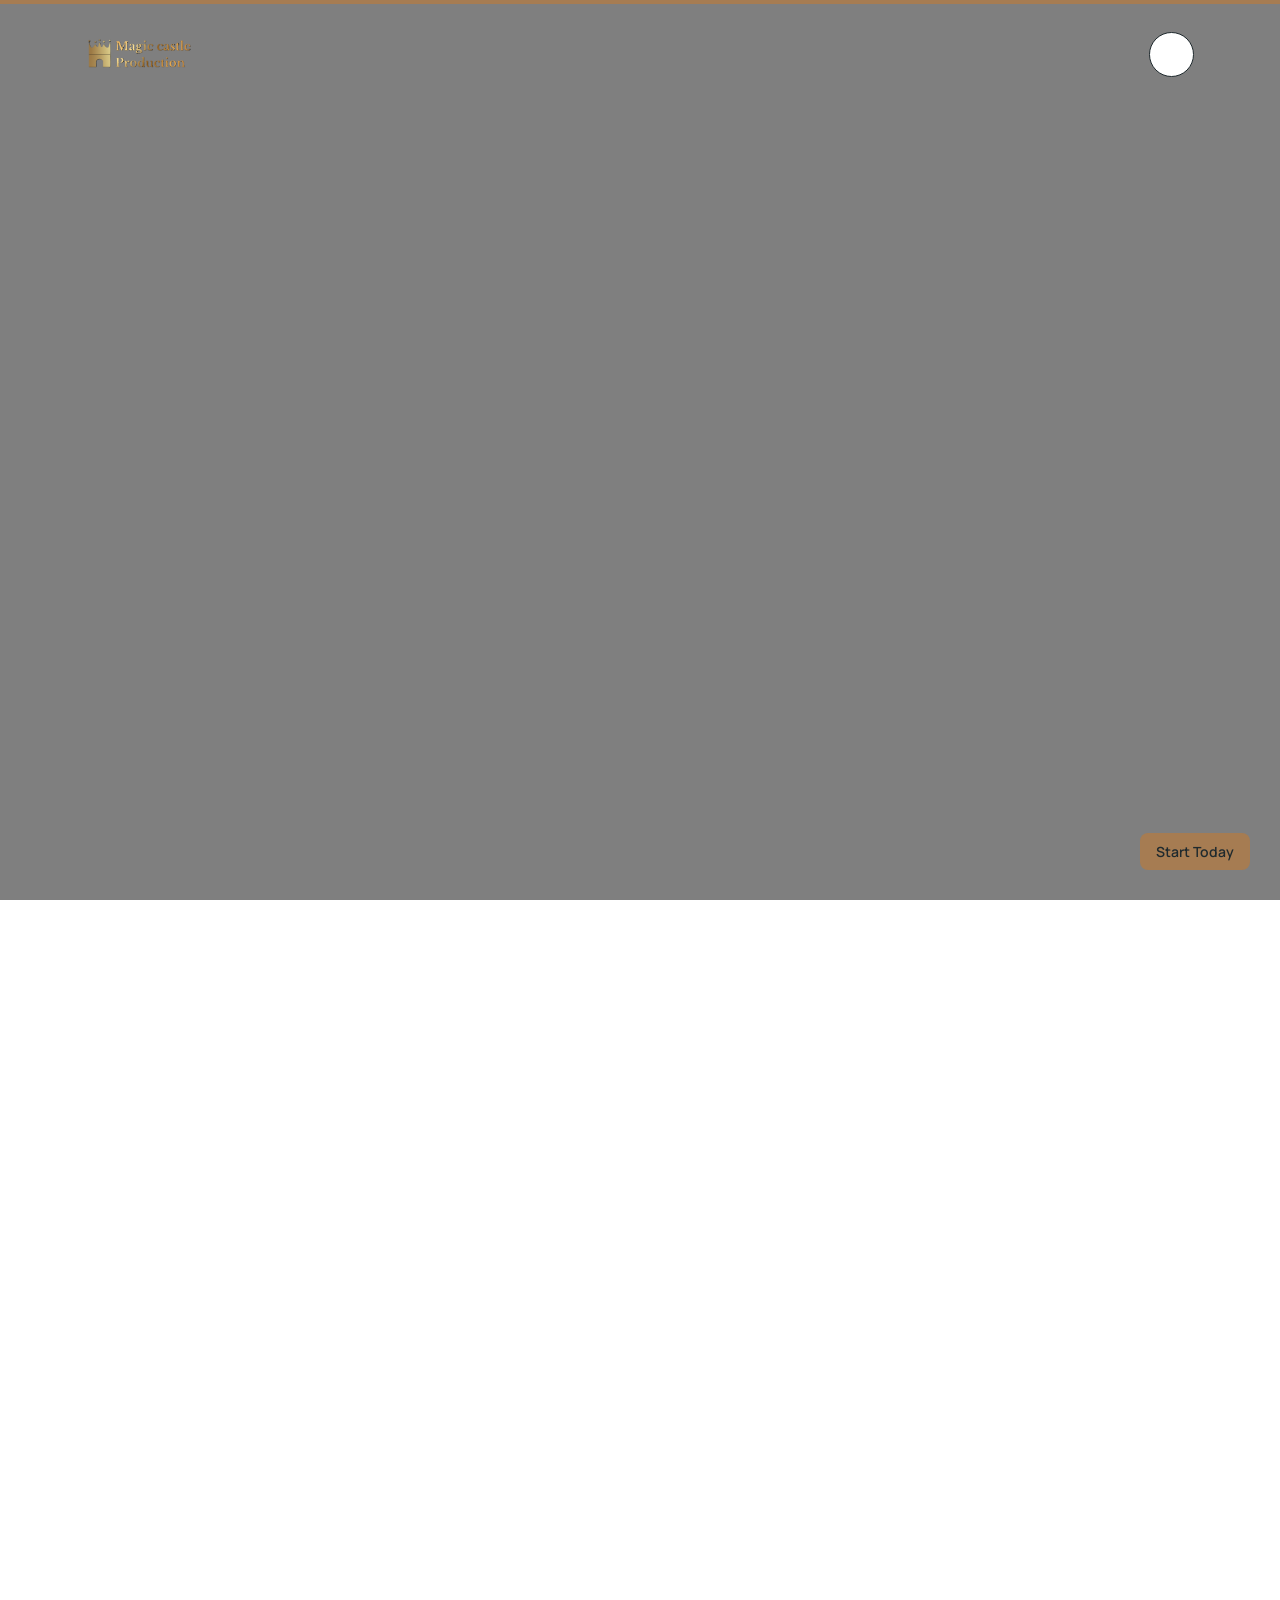
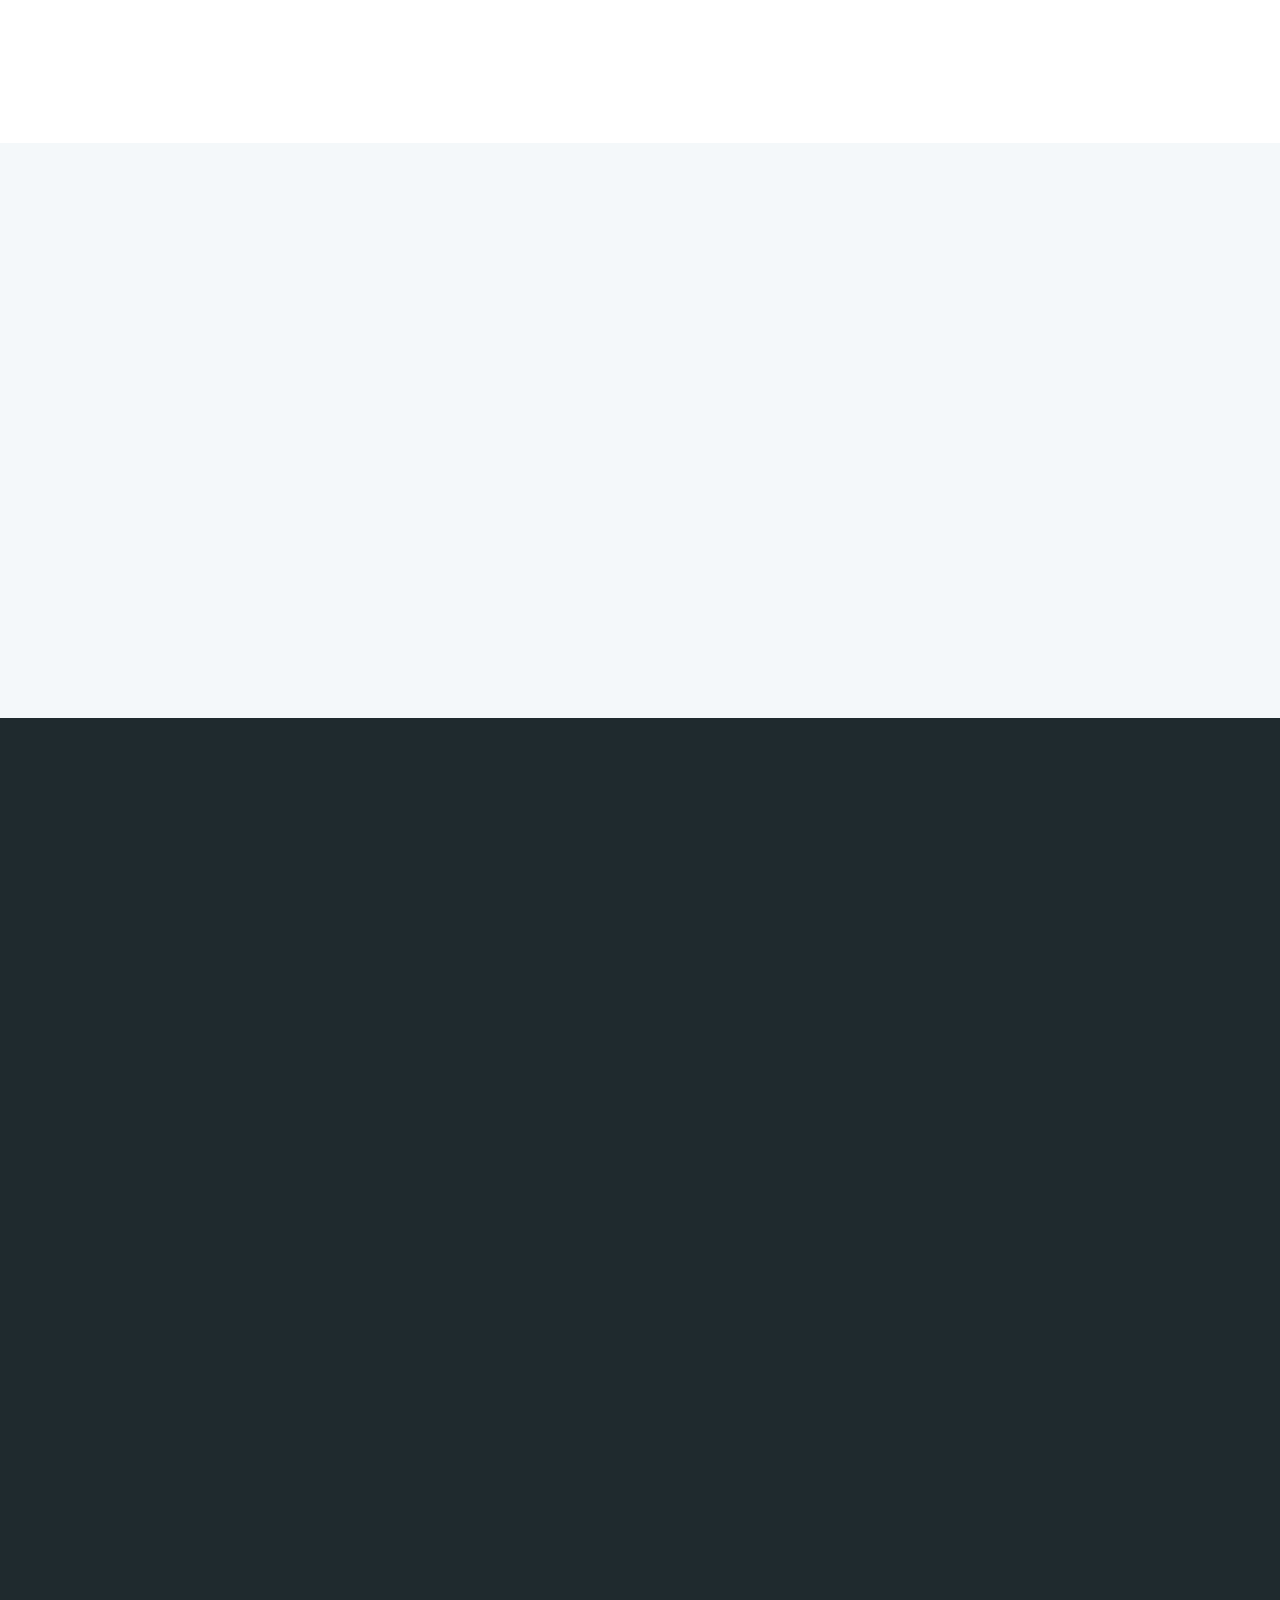
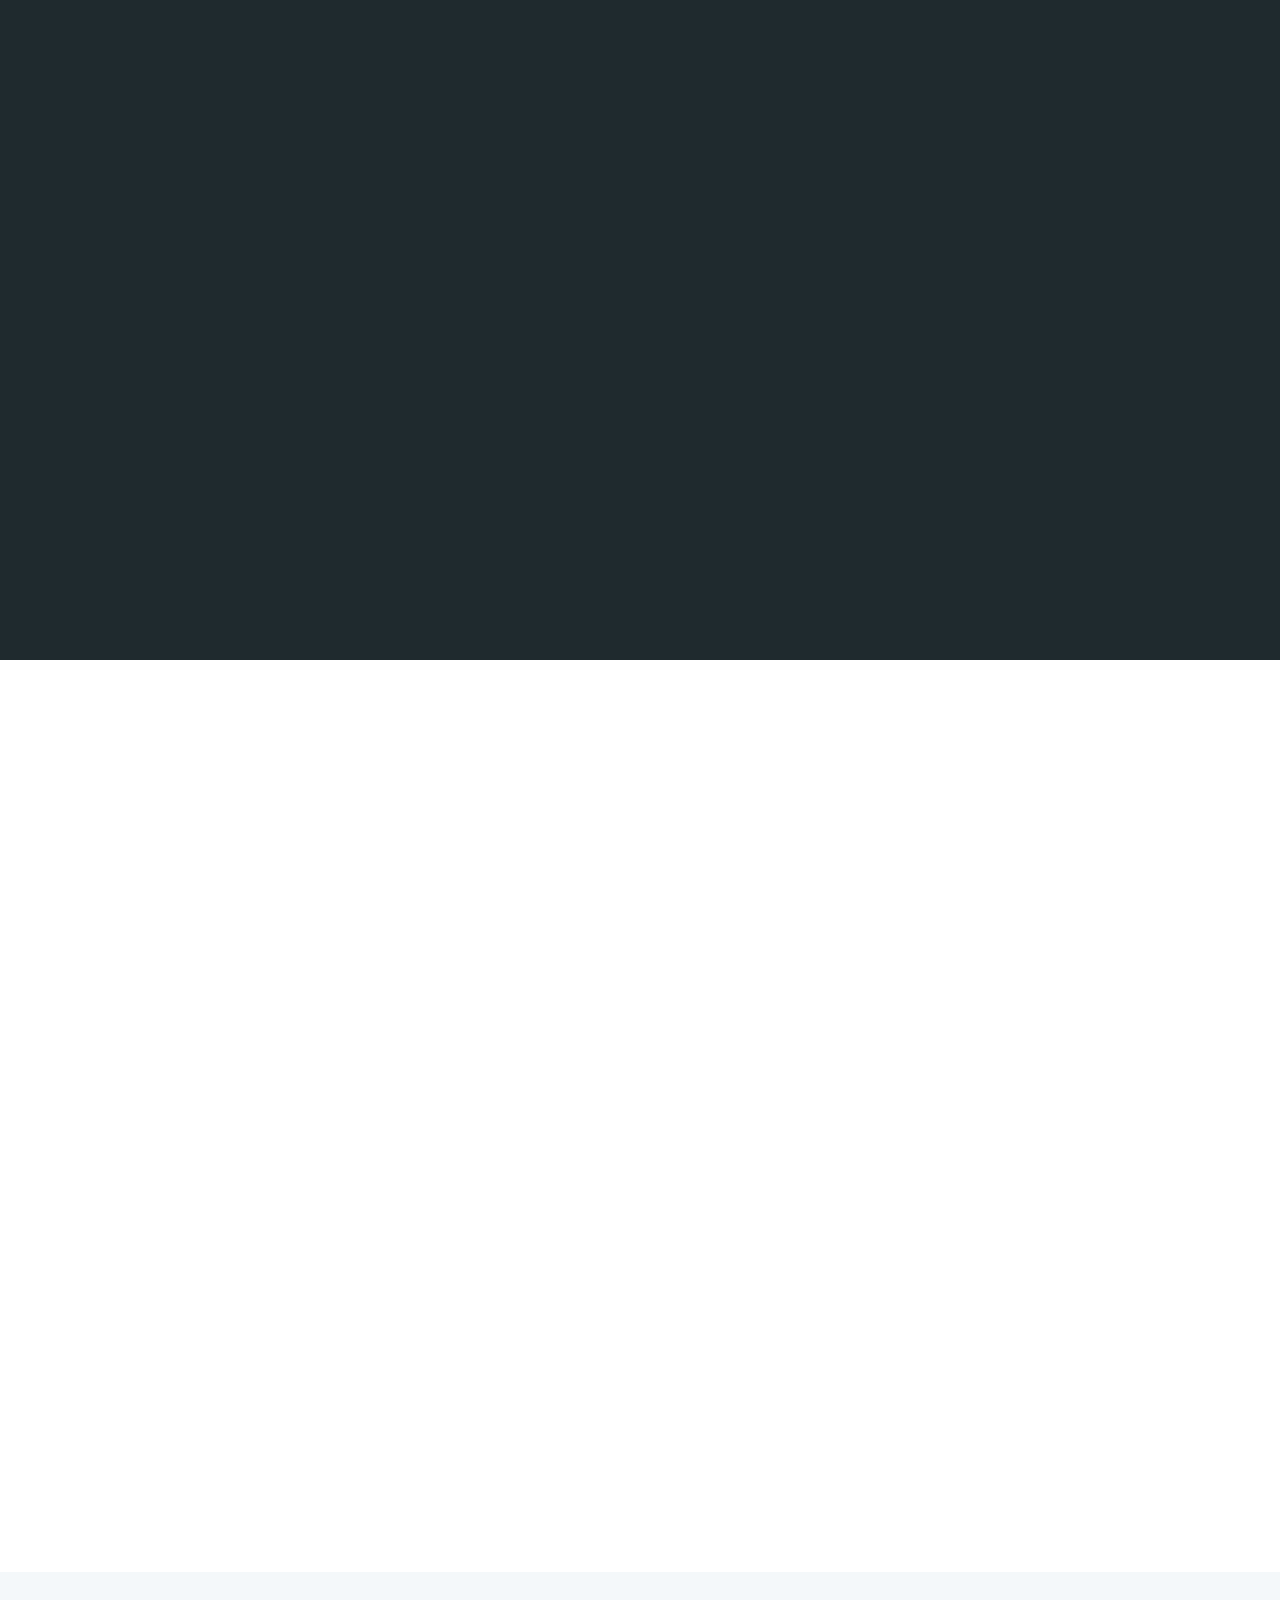
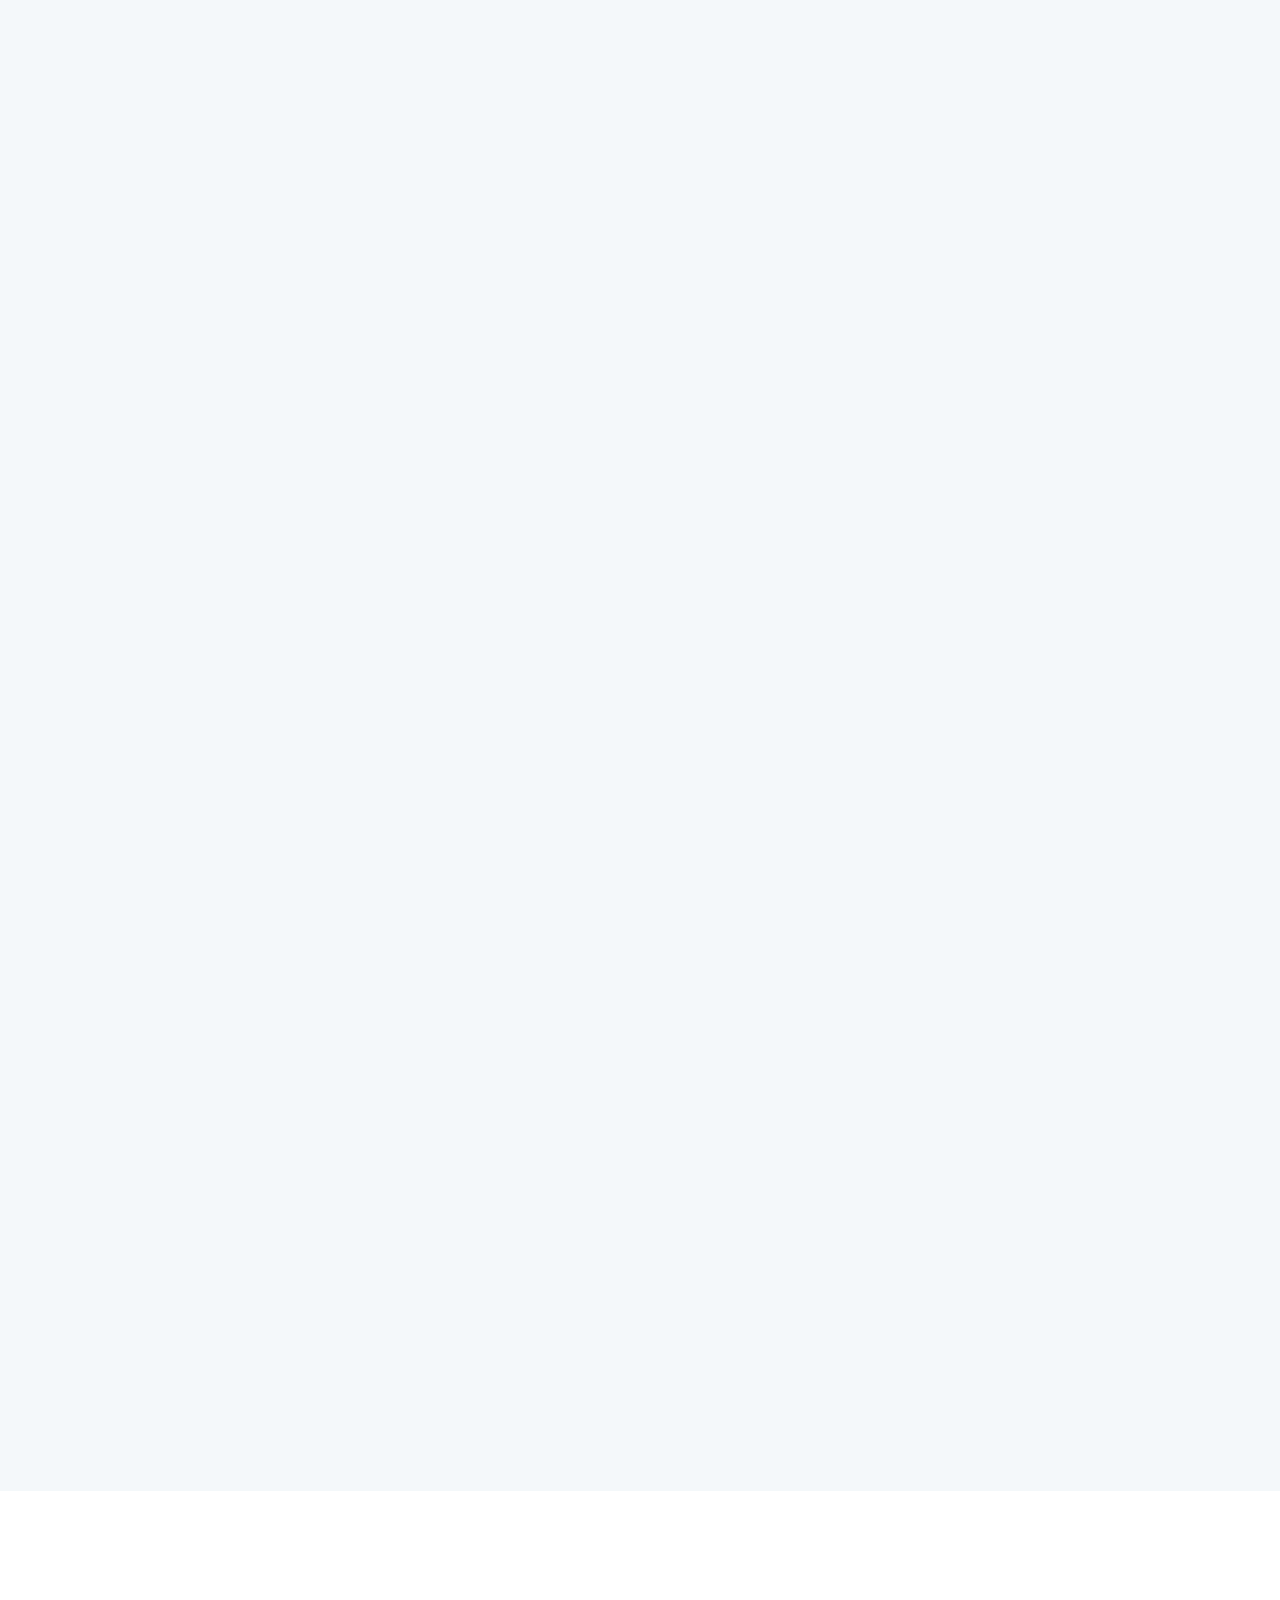
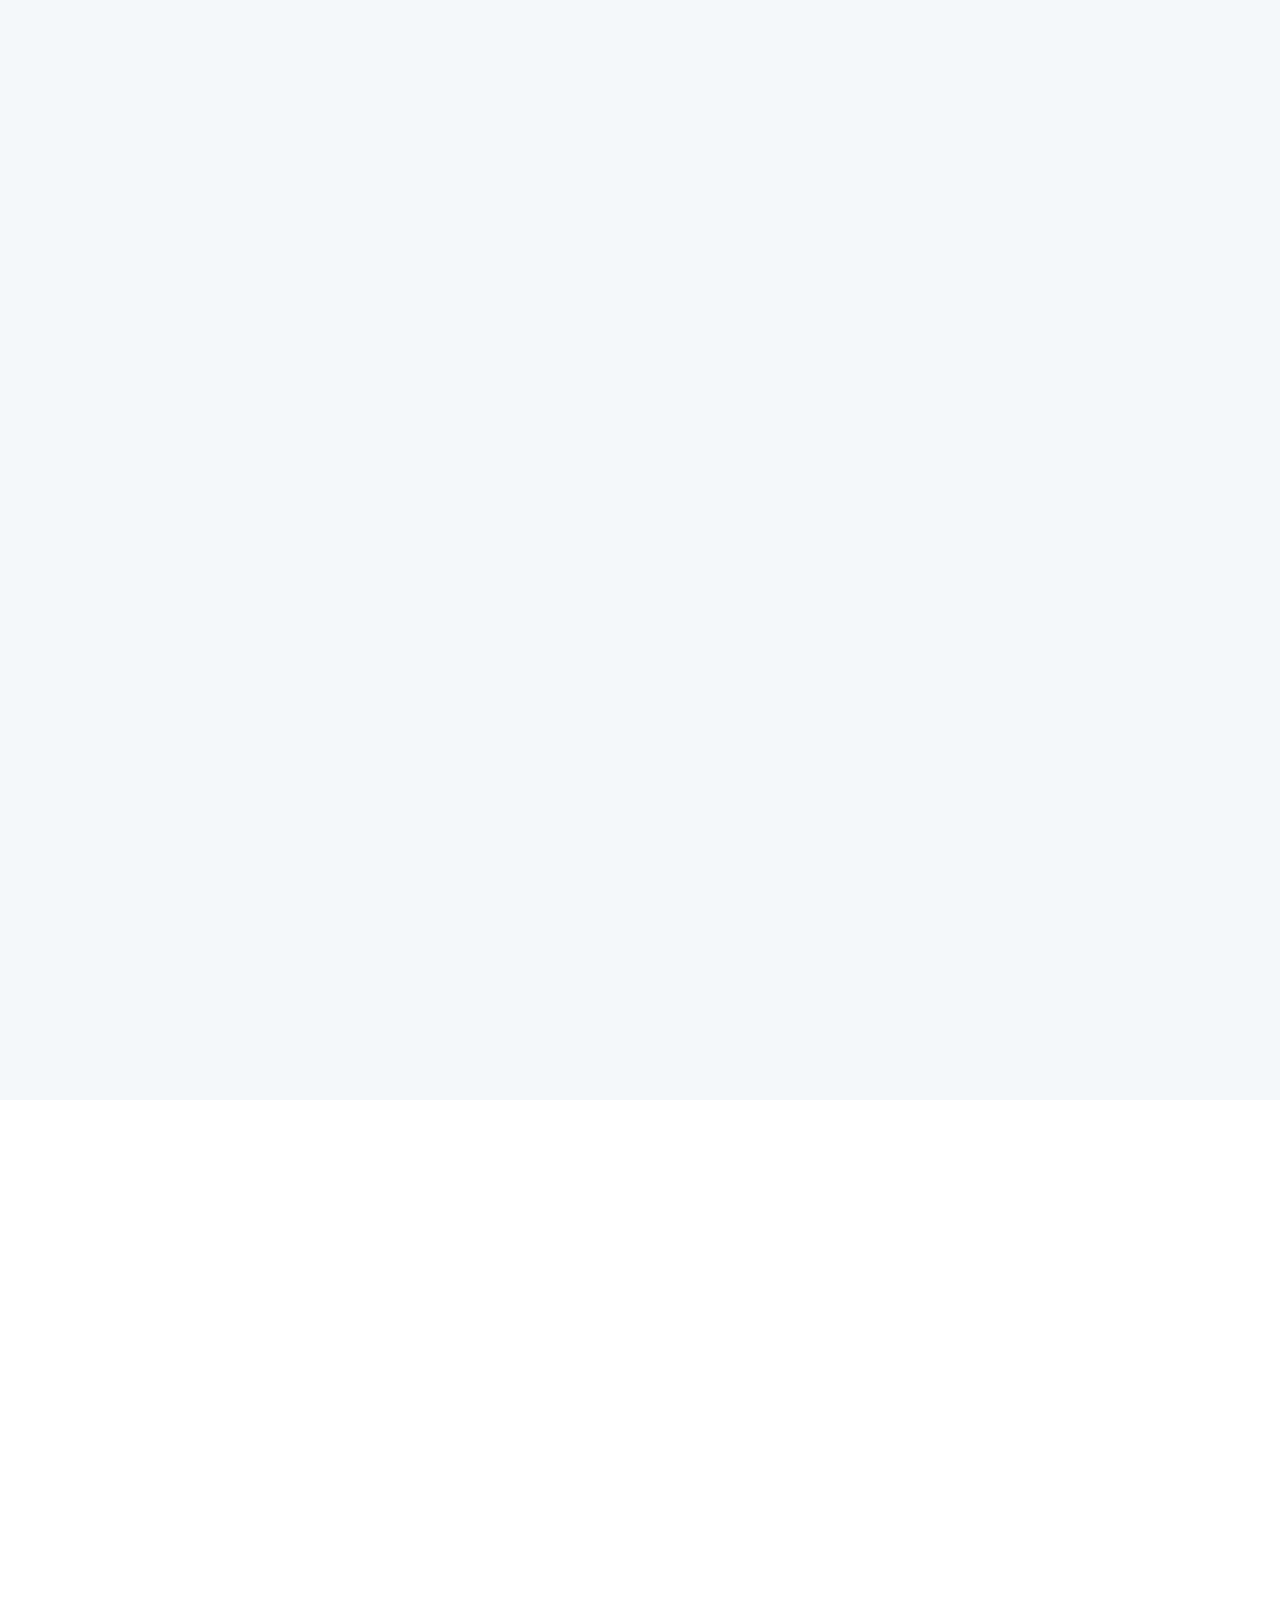
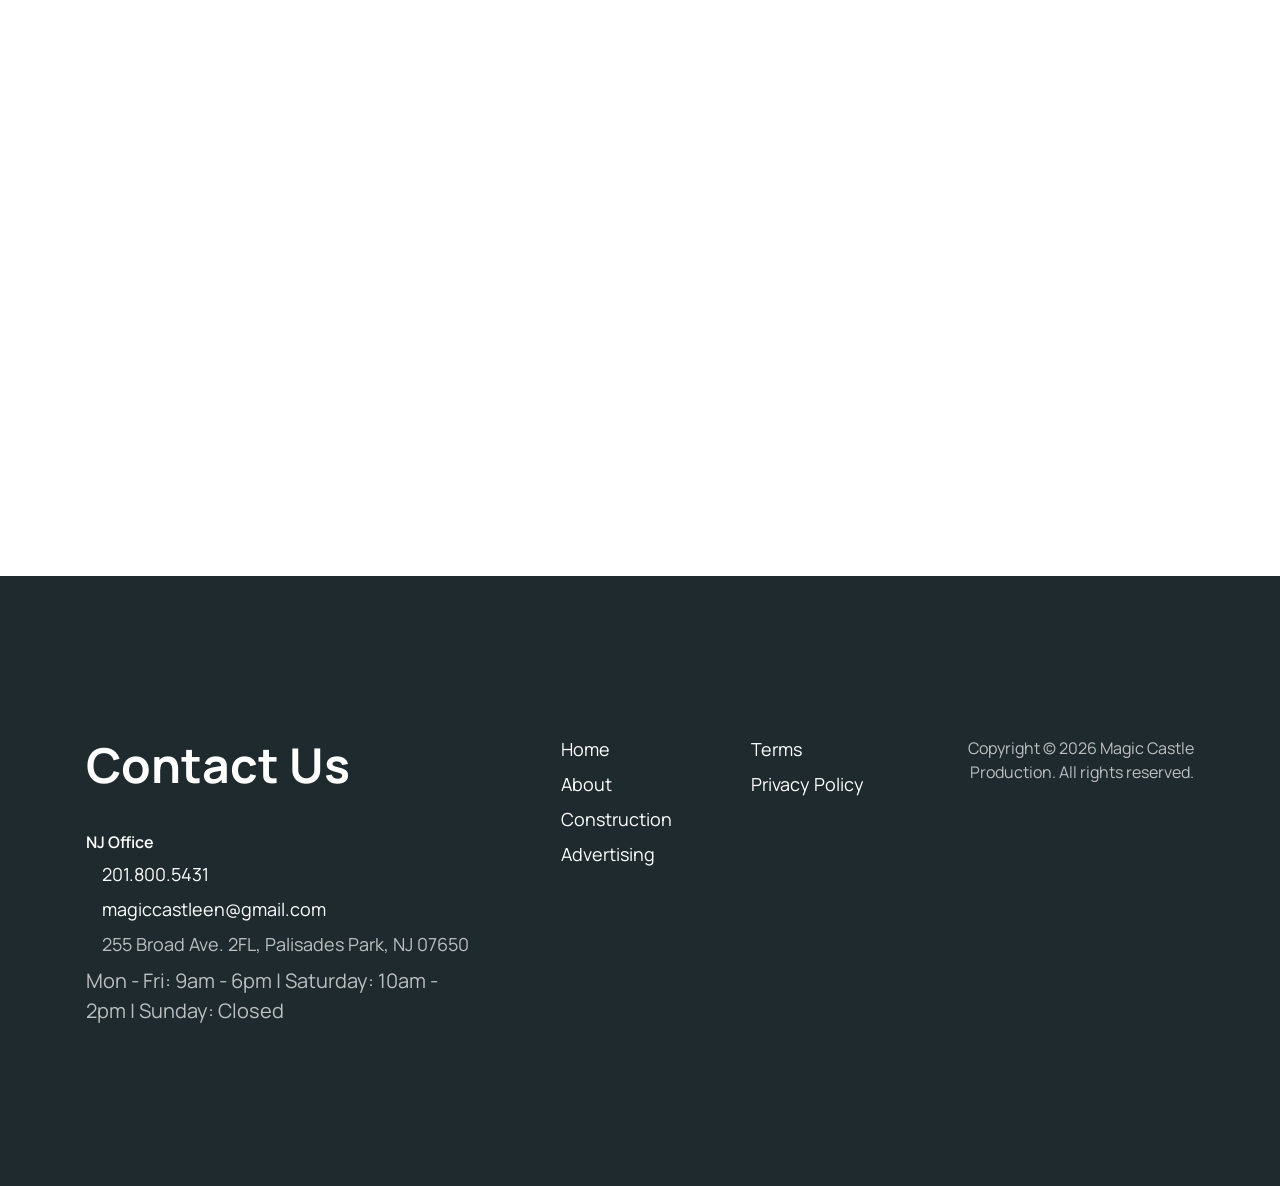
==== commit 1406d79c: "update" ====
--- a/src/html/index.html
+++ b/src/html/index.html
@@ -4,8 +4,8 @@
 <head>
   <meta charset="utf-8">
   <meta name="viewport" content="width=device-width, initial-scale=1">
-  <title>Magic Castle Entertainment</title>
-  <link rel="shortcut icon" type="image/png" href="../assets/images/logos/favicon.svg" />
+  <title>Magic Castle Production</title>
+  <link rel="shortcut icon" type="image/png" href="../assets/images/logos/favicon.png" />
   <link rel="stylesheet" href="../assets/libs/owl.carousel/dist/assets/owl.carousel.min.css">
   <link rel="stylesheet" href="../assets/libs/aos-master/dist/aos.css">
   <link rel="stylesheet" href="../assets/css/styles.css" />
@@ -19,10 +19,10 @@
       <div class="header-wrapper d-flex align-items-center justify-content-between">
         <div class="logo">
           <a href="index.html" class="logo-white">
-            <img src="../assets/images/logos/logo-white.svg" alt="logo" class="img-fluid logo-img">
+            <img src="../assets/images/logos/logo-white.png" alt="logo" class="img-fluid logo-img">
           </a>
           <a href="index.html" class="logo-dark">
-            <img src="../assets/images/logos/logo-dark.svg" alt="logo" class="img-fluid logo-img">
+            <img src="../assets/images/logos/logo-dark.png" alt="logo" class="img-fluid logo-img">
           </a>
         </div>
         <div class="d-flex align-items-center gap-4">
@@ -41,8 +41,7 @@
                 <div class="d-flex flex-column gap-3">
                   <ul class="header-menu list-unstyled mb-0 d-flex flex-column gap-2">
                     <li class="header-item">
-                      <a href="index.html" aria-current="true"
-                        class="header-link active hstack gap-2 fs-7 fw-bold text-dark"><img
+                      <a href="index.html" class="header-link hstack gap-2 fs-7 fw-bold text-dark"><img
                           src="../assets/images/svgs/secondary-leaf.svg" alt="" width="20" height="20"
                           class="img-fluid animate-spin">Home</a>
                     </li>
@@ -52,20 +51,14 @@
                           class="img-fluid animate-spin">About</a>
                     </li>
                     <li class="header-item">
-                      <a href="music.html" class="header-link hstack gap-2 fs-7 fw-bold text-dark"><img
+                      <a href="index.html#services" class="header-link hstack gap-2 fs-7 fw-bold text-dark"><img
                           src="../assets/images/svgs/secondary-leaf.svg" alt="" width="20" height="20"
-                          class="img-fluid animate-spin">Music</a>
+                          class="img-fluid animate-spin">Construction</a>
                     </li>
-                    <li class="header-item"><a href="film.html" class="header-link hstack gap-2 fs-7 fw-bold text-dark"><img src="../assets/images/svgs/secondary-leaf.svg" alt="" width="20" height="20" class="img-fluid animate-spin">Film</a></li>
-                    <li class="header-item"><a href="art.html" class="header-link hstack gap-2 fs-7 fw-bold text-dark"><img src="../assets/images/svgs/secondary-leaf.svg" alt="" width="20" height="20" class="img-fluid animate-spin">Art</a></li>
-                    <li class="header-item"><a href="advertising.html" class="header-link hstack gap-2 fs-7 fw-bold text-dark"><img src="../assets/images/svgs/secondary-leaf.svg" alt="" width="20" height="20" class="img-fluid animate-spin">Advertising</a></li>
-                    <li class="header-item"><a href="publishing.html" class="header-link hstack gap-2 fs-7 fw-bold text-dark"><img src="../assets/images/svgs/secondary-leaf.svg" alt="" width="20" height="20" class="img-fluid animate-spin">Publishing</a></li>
-                    <li class="header-item"><a href="index.html#services" class="header-link hstack gap-2 fs-7 fw-bold text-dark"><img src="../assets/images/svgs/secondary-leaf.svg" alt="" width="20" height="20" class="img-fluid animate-spin">Services</a></li>
-                    <li class="header-item"><a href="index.html#plans" class="header-link hstack gap-2 fs-7 fw-bold text-dark"><img src="../assets/images/svgs/secondary-leaf.svg" alt="" width="20" height="20" class="img-fluid animate-spin">Plans</a></li>
                     <li class="header-item">
-                      <a href="contact.html" class="header-link hstack gap-2 fs-7 fw-bold text-dark"><img
+                      <a href="advertising.html" class="header-link hstack gap-2 fs-7 fw-bold text-dark"><img
                           src="../assets/images/svgs/secondary-leaf.svg" alt="" width="20" height="20"
-                          class="img-fluid animate-spin">Contact</a>
+                          class="img-fluid animate-spin">Advertising</a>
                     </li>
                   </ul>
                 </div>
@@ -96,9 +89,9 @@
               <div class="d-flex align-items-center gap-4" data-aos="fade-up" data-aos-delay="100"
                 data-aos-duration="1000">
                 <img src="../assets/images/svgs/primary-leaf.svg" alt="" class="img-fluid animate-spin">
-                <p class="mb-0 text-white fs-5 text-opacity-70">We craft entertainment experiences 
+                <p class="mb-0 text-white fs-5 text-opacity-70">We craft construction experiences 
                   <span class="text-primary">that last a lifetime</span> 
-                  from recording and filming to merchandising and artist management.
+                  from planning and design coordination to structural execution and project management.
                   </p>
               </div>
             </div>
@@ -134,8 +127,8 @@
                 <div class="col-xxl-8">
                   <div class="d-flex flex-column gap-6" data-aos="fade-up" data-aos-delay="100"
                     data-aos-duration="1000">
-                    <h2 class="mb-0">Global entertainment experiences you can trust.</h2>
-                    <p class="fs-5 mb-0">Magic Castle Entertainment delivers music, film, and creative productions that connect with audiences worldwide.
+                    <h2 class="mb-0">Reliable construction production you can trust.</h2>
+                    <p class="fs-5 mb-0">Magic Castle Production delivers architecture and construction solutions that serve clients with dependable quality.
                     </p>
                   </div>
                 </div>
@@ -152,7 +145,7 @@
                   <div class="d-flex flex-column gap-6 pt-9 border-top" data-aos="fade-up" data-aos-delay="300"
                     data-aos-duration="1000">
                     <h2 class="mb-0 fs-14"><span class="count" data-target="238">500</span>+</h2>
-                    <p class="mb-0">Creative projects in music, film, and art</p>
+                    <p class="mb-0">Completed construction and renovation projects</p>
                   </div>
                 </div>
                 <div class="col-md-6 col-lg-4 mb-7 mb-lg-0">
@@ -196,8 +189,8 @@
                 <div class="col-xxl-8">
                   <div class="d-flex flex-column gap-6" data-aos="fade-up" data-aos-delay="100"
                     data-aos-duration="1000">
-                    <h2 class="mb-0">Grow Your Vision</h2>
-                    <p class="fs-5 mb-0">Showcase your talents with our exclusive range of premium services. It is a site for artists, arts administrators and other creatives to find opportunities.</p>
+                    <h2 class="mb-0">Build With Confidence</h2>
+                    <p class="fs-5 mb-0">Discover end-to-end construction production services for residential and commercial spaces, from early planning and design coordination to on-site execution and final handover.</p>
                   </div>
                 </div>
               </div>
@@ -209,59 +202,19 @@
             <div class="item">
               <div class="portfolio d-flex flex-column gap-6">
                 <div class="portfolio-img position-relative overflow-hidden">
-                  <img src="../assets/images/portfolio/portfolio-img-1.avif" alt="" class="img-fluid">
+                  <img src="../assets/images/portfolio/portfolio-img-3.avif" alt="" class="img-fluid">
                   <div class="portfolio-overlay">
-                    <a href="music.html"
+                    <a href="index.html#services"
                       class="position-absolute top-50 start-50 translate-middle bg-primary round-64 rounded-circle hstack justify-content-center">
                       <iconify-icon icon="lucide:arrow-up-right" class="fs-8 text-dark"></iconify-icon>
                     </a>
                   </div>
                 </div>
                 <div class="portfolio-details d-flex flex-column gap-3">
-                  <h3 class="mb-0">MUSIC</h3>
+                  <h3 class="mb-0">CONSTRUCTION</h3>
                   <div class="hstack gap-2">
-                    <span class="badge text-dark border">Artistry</span>
-                    <span class="badge text-dark border">Innovation</span>
-                  </div>
-                </div>
-              </div>
-            </div>
-            <div class="item">
-              <div class="portfolio d-flex flex-column gap-6">
-                <div class="portfolio-img position-relative overflow-hidden">
-                  <img src="../assets/images/portfolio/portfolio-img-2.avif" alt="" class="img-fluid">
-                  <div class="portfolio-overlay">
-                    <a href="film.html"
-                      class="position-absolute top-50 start-50 translate-middle bg-primary round-64 rounded-circle hstack justify-content-center">
-                      <iconify-icon icon="lucide:arrow-up-right" class="fs-8 text-dark"></iconify-icon>
-                    </a>
-                  </div>
-                </div>
-                <div class="portfolio-details d-flex flex-column gap-3">
-                  <h3 class="mb-0">FILM</h3>
-                  <div class="hstack gap-2">
-                    <span class="badge text-dark border">Video Production</span>
-                    <span class="badge text-dark border">Marketing</span>
-                  </div>
-                </div>
-              </div>
-            </div>
-            <div class="item">
-              <div class="portfolio d-flex flex-column gap-6">
-                <div class="portfolio-img position-relative overflow-hidden">
-                  <img src="../assets/images/portfolio/portfolio-img-3.avif" alt="" class="img-fluid">
-                  <div class="portfolio-overlay">
-                    <a href="art.html"
-                      class="position-absolute top-50 start-50 translate-middle bg-primary round-64 rounded-circle hstack justify-content-center">
-                      <iconify-icon icon="lucide:arrow-up-right" class="fs-8 text-dark"></iconify-icon>
-                    </a>
-                  </div>
-                </div>
-                <div class="portfolio-details d-flex flex-column gap-3">
-                  <h3 class="mb-0">ART</h3>
-                  <div class="hstack gap-2">
-                    <span class="badge text-dark border">Artist Residency</span>
-                    <span class="badge text-dark border">Field Conversations</span>
+                    <span class="badge text-dark border">Site Planning</span>
+                    <span class="badge text-dark border">Project Delivery</span>
                   </div>
                 </div>
               </div>
@@ -282,26 +235,6 @@
                   <div class="hstack gap-2">
                     <span class="badge text-dark border">Web Design</span>
                     <span class="badge text-dark border">Brand Identity</span>
-                  </div>
-                </div>
-              </div>
-            </div>
-            <div class="item">
-              <div class="portfolio d-flex flex-column gap-6">
-                <div class="portfolio-img position-relative overflow-hidden">
-                  <img src="../assets/images/portfolio/portfolio-img-5.avif" alt="" class="img-fluid">
-                  <div class="portfolio-overlay">
-                    <a href="publishing.html"
-                      class="position-absolute top-50 start-50 translate-middle bg-primary round-64 rounded-circle hstack justify-content-center">
-                      <iconify-icon icon="lucide:arrow-up-right" class="fs-8 text-dark"></iconify-icon>
-                    </a>
-                  </div>
-                </div>
-                <div class="portfolio-details d-flex flex-column gap-3">
-                  <h3 class="mb-0">PUBLISHING</h3>
-                  <div class="hstack gap-2">
-                    <span class="badge text-dark border">Digital Printing</span>
-                    <span class="badge text-dark border">Quality</span>
                   </div>
                 </div>
               </div>
@@ -331,10 +264,10 @@
                   <div class="d-flex flex-column gap-6" data-aos="fade-up" data-aos-delay="100"
                     data-aos-duration="1000">
                     <h2 class="mb-0 text-white">What we do</h2>
-                    <p class="fs-5 mb-0 text-white text-opacity-70">Magic Castle Entertainment works across recording,
-                      filming, merchandising, and artist management. No limits. No boundaries.</p>
+                    <p class="fs-5 mb-0 text-white text-opacity-70">Magic Castle Production works across recording,
+                      design coordination, construction execution, and on-site project management. Reliable delivery, every step.</p>
                     <p class="fs-5 mb-0 text-white text-opacity-70">As an optional service, we offer marketing consultations to help you find the best way to market your video, generate leads, and turn prospects into clients. We can use the videos we create for you as the focal point of your PR kit to gain exposure, or create social media ad campaigns to build your brand and target the audiences you need.</p>
-                    <p class="fs-5 mb-0 text-white text-opacity-70">We maintain a full production team with specialists in every aspect of the production process. Outside of our core team, we have access to actors, artists and designers. There are no limits to the creative works we can make—if your project presents a challenge, we'll find a solution.</p>
+                    <p class="fs-5 mb-0 text-white text-opacity-70">We maintain a full project team with specialists across planning, engineering coordination, and field execution. From concept through completion, we solve practical construction challenges with clear communication and disciplined management.</p>
                   </div>
                 </div>
               </div>
@@ -355,9 +288,6 @@
                   </div>
                   <div class="tab-pane" id="four" role="tabpanel" aria-labelledby="four-tab" tabindex="0">
                     <img src="../assets/images/services/services-img-4.jpg" alt="services" class="img-fluid">
-                  </div>
-                  <div class="tab-pane" id="five" role="tabpanel" aria-labelledby="five-tab" tabindex="0">
-                    <img src="../assets/images/services/services-img-1.jpg" alt="services" class="img-fluid">
                   </div>
                 </div>
               </div>
@@ -372,14 +302,10 @@
                         <div class="col-lg-6 col-xxl-5">
                           <button class="nav-link fs-10 fw-bold py-1 px-0 border-0 rounded-0 flex-shrink-0 active"
                             id="one-tab" data-bs-toggle="tab" data-bs-target="#one" type="button" role="tab"
-                            aria-controls="one" aria-selected="true">Music</button>
+                            aria-controls="one" aria-selected="true">Home</button>
                         </div>
                         <div class="col-lg-6 col-xxl-7">
-                          <p class="text-white text-opacity-70 mb-0">
-                            We shape culture through the power of artistry. We identify and develop recording artists
-                            and songwriters, and produce, distribute and promote critically acclaimed music to delight
-                            and entertain fans around the world.
-                          </p>
+                          <p class="text-white text-opacity-70 mb-0">Overview of our main page and brand direction.</p>
                         </div>
                       </div>
                     </li>
@@ -390,14 +316,24 @@
                         <div class="col-lg-6 col-xxl-5">
                           <button class="nav-link fs-10 fw-bold py-1 px-0 border-0 rounded-0 flex-shrink-0" id="two-tab"
                             data-bs-toggle="tab" data-bs-target="#two" type="button" role="tab" aria-controls="two"
-                            aria-selected="false">Film</button>
+                            aria-selected="false">About</button>
                         </div>
                         <div class="col-lg-6 col-xxl-7">
-                          <p class="text-white text-opacity-70 mb-0">
-                            We help entertainment companies achieve success worldwide. Our team of media experts and
-                            creatives work tirelessly to build the buzz your brand deserves—from film to video,
-                            marketing, and VR/AR.
-                          </p>
+                          <p class="text-white text-opacity-70 mb-0">Learn about our team, values, and approach.</p>
+                        </div>
+                      </div>
+                    </li>
+                    <li
+                      class="nav-item py-4 py-lg-8 border-top border-white border-opacity-10 d-flex align-items-center w-100"
+                      role="presentation">
+                      <div class="row w-100 align-items-center gx-3">
+                        <div class="col-lg-6 col-xxl-5">
+                          <button class="nav-link fs-10 fw-bold py-1 px-0 border-0 rounded-0 flex-shrink-0"
+                            id="four-tab" data-bs-toggle="tab" data-bs-target="#four" type="button" role="tab"
+                            aria-controls="four" aria-selected="false">Construction</button>
+                        </div>
+                        <div class="col-lg-6 col-xxl-7">
+                          <p class="text-white text-opacity-70 mb-0">Construction-focused services and project capabilities.</p>
                         </div>
                       </div>
                     </li>
@@ -411,68 +347,26 @@
                             aria-controls="three" aria-selected="false">Advertising</button>
                         </div>
                         <div class="col-lg-6 col-xxl-7">
-                          <p class="text-white text-opacity-70 mb-0">
-                            We create visually appealing and user-friendly websites that leave a lasting impression.
-                            Our advertising team collaborates with digital marketing experts to provide powerful
-                            solutions that attract leads and convert customers.
-                          </p>
-                        </div>
-                      </div>
-                    </li>
-                    <li
-                      class="nav-item py-4 py-lg-8 border-top border-white border-opacity-10 d-flex align-items-center w-100"
-                      role="presentation">
-                      <div class="row w-100 align-items-center gx-3">
-                        <div class="col-lg-6 col-xxl-5">
-                          <button class="nav-link fs-10 fw-bold py-1 px-0 border-0 rounded-0 flex-shrink-0"
-                            id="four-tab" data-bs-toggle="tab" data-bs-target="#four" type="button" role="tab"
-                            aria-controls="four" aria-selected="false">Art</button>
-                        </div>
-                        <div class="col-lg-6 col-xxl-7">
-                          <p class="text-white text-opacity-70 mb-0">
-                            We discover and celebrate diversity in artist support programs. We center artists' voices,
-                            provide resources, and support environments where all artists can prosper and unleash
-                            their creative potential.
-                          </p>
-                        </div>
-                      </div>
-                    </li>
-                    <li
-                      class="nav-item py-4 py-lg-8 border-top border-white border-opacity-10 d-flex align-items-center w-100"
-                      role="presentation">
-                      <div class="row w-100 align-items-center gx-3">
-                        <div class="col-lg-6 col-xxl-5">
-                          <button class="nav-link fs-10 fw-bold py-1 px-0 border-0 rounded-0 flex-shrink-0"
-                            id="five-tab" data-bs-toggle="tab" data-bs-target="#five" type="button" role="tab"
-                            aria-controls="five" aria-selected="false">Publishing</button>
-                        </div>
-                        <div class="col-lg-6 col-xxl-7">
-                          <p class="text-white text-opacity-70 mb-0">
-                            Digital printing directly onto paper, canvas, fabric, and more. Quick turnaround with high quality—ideal for brochures, album covers, event invitations, art posters, and exhibition catalogs.
-                          </p>
+                          <p class="text-white text-opacity-70 mb-0">Advertising solutions designed to reach the right audience.</p>
                         </div>
                       </div>
                     </li>
                   </ul>
                   <div class="d-flex flex-wrap gap-3" data-aos="fade-up" data-aos-delay="300" data-aos-duration="1000">
-                    <a href="music.html" class="btn border border-white border-opacity-25 btn-sm">
-                      <span class="btn-text">Music</span>
+                    <a href="index.html" class="btn border border-white border-opacity-25 btn-sm">
+                      <span class="btn-text">Home</span>
                       <iconify-icon icon="lucide:arrow-up-right" class="btn-icon bg-white text-dark round-52 rounded-circle hstack justify-content-center fs-7 shadow-sm"></iconify-icon>
                     </a>
-                    <a href="film.html" class="btn border border-white border-opacity-25 btn-sm">
-                      <span class="btn-text">Film</span>
+                    <a href="about-us.html" class="btn border border-white border-opacity-25 btn-sm">
+                      <span class="btn-text">About</span>
                       <iconify-icon icon="lucide:arrow-up-right" class="btn-icon bg-white text-dark round-52 rounded-circle hstack justify-content-center fs-7 shadow-sm"></iconify-icon>
                     </a>
-                    <a href="art.html" class="btn border border-white border-opacity-25 btn-sm">
-                      <span class="btn-text">Art</span>
+                    <a href="index.html#services" class="btn border border-white border-opacity-25 btn-sm">
+                      <span class="btn-text">Construction</span>
                       <iconify-icon icon="lucide:arrow-up-right" class="btn-icon bg-white text-dark round-52 rounded-circle hstack justify-content-center fs-7 shadow-sm"></iconify-icon>
                     </a>
                     <a href="advertising.html" class="btn border border-white border-opacity-25 btn-sm">
                       <span class="btn-text">Advertising</span>
-                      <iconify-icon icon="lucide:arrow-up-right" class="btn-icon bg-white text-dark round-52 rounded-circle hstack justify-content-center fs-7 shadow-sm"></iconify-icon>
-                    </a>
-                    <a href="publishing.html" class="btn border border-white border-opacity-25 btn-sm">
-                      <span class="btn-text">Publishing</span>
                       <iconify-icon icon="lucide:arrow-up-right" class="btn-icon bg-white text-dark round-52 rounded-circle hstack justify-content-center fs-7 shadow-sm"></iconify-icon>
                     </a>
                   </div>
@@ -500,7 +394,7 @@
               <h2 class="mb-0" data-aos="fade-right" data-aos-delay="200" data-aos-duration="1000">Why choose us</h2>
               <p class="mb-0 fs-5" data-aos="fade-right" data-aos-delay="300" data-aos-duration="1000">We maintain a full
                 production team with specialists in every aspect of the production process. Rather than operating with
-                one or two people wearing numerous hats, we have access to a host of actors, artists and designers.</p>
+                one or two people wearing numerous hats, we deploy dedicated professionals for planning, coordination, and site operations.</p>
             </div>
           </div>
           <div class="col-xl-9 col-xxl-8">
@@ -556,8 +450,7 @@
                     <div class="card-body d-flex flex-column gap-7">
                       <div>
                         <h2 class="mb-0 text-white">Full Team</h2>
-                        <p class="mb-0 text-white text-opacity-70">Specialists in every aspect of production—from music
-                          and film to art and advertising. Access to actors, artists and designers worldwide.</p>
+                        <p class="mb-0 text-white text-opacity-70">Specialists in every aspect of production—from architectural planning and site coordination to construction delivery and project marketing.</p>
                       </div>
                       <ul class="d-flex align-items-center mb-0">
                         <li>
@@ -597,14 +490,14 @@
                   <div class="card-body d-flex flex-column justify-content-between">
                     <div>
                       <h2 class="mb-0">238+</h2>
-                      <p class="mb-0 text-dark">Artists & brands served worldwide</p>
+                      <p class="mb-0 text-dark">Construction clients & partners served</p>
                     </div>
                     <div class="d-flex flex-column gap-3">
                       <a href="index.html" class="logo-dark">
-                        <img src="../assets/images/logos/logo-dark.svg" alt="logo" class="img-fluid logo-img">
+                        <img src="../assets/images/logos/logo-dark.png" alt="logo" class="img-fluid logo-img">
                       </a>
-                      <p class="mb-0 fs-5 text-dark">At Magic Castle Entertainment, we empower our people with the
-                        right mindsets and skills to navigate what's next and build exceptional experiences for artists
+                      <p class="mb-0 fs-5 text-dark">At Magic Castle Production, we empower our people with the
+                        right mindset and skills to deliver dependable construction outcomes for clients
                         and businesses.</p>
                     </div>
                   </div>
@@ -638,8 +531,7 @@
                   <div class="d-flex flex-column gap-6" data-aos="fade-up" data-aos-delay="100"
                     data-aos-duration="1000">
                     <h2 class="mb-0">Our Clients Say</h2>
-                    <p class="fs-5 mb-0 text-opacity-70">Artist on Stage—real experiences from musicians, artists, and
-                      filmmakers who have found lasting joy and success with Magic Castle Entertainment.</p>
+                    <p class="fs-5 mb-0 text-opacity-70">Hear directly from homeowners, developers, and business clients who partnered with Magic Castle Production for reliable planning, execution, and project delivery.</p>
                   </div>
                 </div>
               </div>
@@ -652,7 +544,7 @@
                   <div class="d-flex flex-column gap-4">
                     <p class="mb-0">Artist on Stage</p>
                     <h4 class="mb-0">I am having a 15 years experience. Few times in life does one's purchase have such
-                      a lasting sense of joy and benefits from Magic Castle Entertainment.</h4>
+                      a lasting sense of joy and benefits from Magic Castle Production.</h4>
                   </div>
                   <div class="hstack gap-3">
                     <img src="../assets/images/testimonial/testimonial-1.avif" alt=""
@@ -670,7 +562,7 @@
                 <div class="card-body d-flex flex-column gap-5 gap-xl-11 justify-content-between">
                   <div class="d-flex flex-column gap-4">
                     <p class="mb-0 text-white text-opacity-70">Artist on Stage</p>
-                    <h4 class="mb-0 text-white pe-xl-2">As a painter, I'm delighted to share my art pieces with others.
+                    <h4 class="mb-0 text-white pe-xl-2">Our clients are delighted to see their construction goals realized with dependable quality.
                       The ongoing support from Magic Castle helps me maintain a strong connection with people.</h4>
                     <div class="hstack gap-2">
                       <ul class="list-unstyled mb-0 hstack gap-1">
@@ -717,7 +609,7 @@
                       class="rounded-circle overflow-hidden flex-shrink-0" style="width: 60px; height: 60px; object-fit: cover;">
                     <div>
                       <h5 class="mb-1 fw-normal">Donn Francisco</h5>
-                      <p class="mb-0">Film Maker</p>
+                      <p class="mb-0">Project Manager</p>
                     </div>
                   </div>
                 </div>
@@ -784,7 +676,7 @@
               <div class="meet-team d-flex flex-column gap-4" data-aos="fade-up" data-aos-delay="200"
                 data-aos-duration="1000">
                 <div class="meet-team-img position-relative overflow-hidden">
-                  <img src="../assets/images/team/team-img-2.avif" alt="team-img" class="img-fluid w-100">
+                  <img src="../assets/images/team/team-img-2.jpg" alt="team-img" class="img-fluid w-100">
                 </div>
                 <div class="meet-team-details">
                   <h4 class="mb-0">Hailey Jung</h4>
@@ -817,9 +709,9 @@
                   <div class="col-xxl-8">
                     <div class="d-flex flex-column gap-6" data-aos="fade-up" data-aos-delay="100"
                       data-aos-duration="1000">
-                      <h2 class="mb-0">Get Started</h2>
-                      <p class="fs-5 mb-0 text-opacity-70">Explore our tailored business solutions for your unique needs.
-                        This package includes the following recommendations, designs and strategies for your success.</p>
+                      <h2 class="mb-0">Construction Plans</h2>
+                      <p class="fs-5 mb-0 text-opacity-70">These packages are designed around NYC construction market conditions.
+                        Final pricing may vary based on project scope, timeline, permit requirements, and site constraints.</p>
                     </div>
                   </div>
                 </div>
@@ -830,12 +722,11 @@
                 <div class="card w-100" data-aos="fade-up" data-aos-delay="100" data-aos-duration="1000">
                   <div class="card-body p-7 p-xxl-5 d-flex flex-column gap-8">
                     <div class="d-flex flex-column gap-6">
-                      <h5 class="mb-0 fw-medium">Special Plan</h5>
+                      <h5 class="mb-0 fw-medium">Foundation Plan</h5>
                       <div class="hstack gap-2">
-                        <h3 class="mb-0">$3,900</h3>
+                        <h3 class="mb-0">$12,500</h3>
                       </div>
-                      <p class="mb-0">Explore our tailored business solutions for your unique needs. This package
-                        includes the following recommendations, designs and strategies for.</p>
+                      <p class="mb-0">A NYC baseline starter package for small renovation and interior upgrade projects.</p>
                     </div>
                     <div class="pt-8 border-top d-flex flex-column gap-6">
                       <h6 class="mb-0 fw-normal">What&#39;s Included:</h6>
@@ -844,54 +735,54 @@
                           <span
                             class="round-32 rounded-circle bg-primary flex-shrink-0 hstack justify-content-center"><iconify-icon
                               icon="lucide:check" class="fs-6 text-dark"></iconify-icon></span>
-                          <h6 class="mb-0 fw-normal">Industry Analysis</h6>
-                        </li>
-                        <li class="hstack gap-3">
-                          <span
-                            class="round-32 rounded-circle bg-primary flex-shrink-0 hstack justify-content-center"><iconify-icon
-                              icon="lucide:check" class="fs-6 text-dark"></iconify-icon></span>
-                          <h6 class="mb-0 fw-normal">Brand Representation</h6>
-                        </li>
-                        <li class="hstack gap-3">
-                          <span
-                            class="round-32 rounded-circle bg-primary flex-shrink-0 hstack justify-content-center"><iconify-icon
-                              icon="lucide:check" class="fs-6 text-dark"></iconify-icon></span>
-                          <h6 class="mb-0 fw-normal">Website Design</h6>
-                        </li>
-                        <li class="hstack gap-3">
-                          <span
-                            class="round-32 rounded-circle bg-primary flex-shrink-0 hstack justify-content-center"><iconify-icon
-                              icon="lucide:check" class="fs-6 text-dark"></iconify-icon></span>
-                          <h6 class="mb-0 fw-normal">SEO Optimization</h6>
-                        </li>
-                        <li class="hstack gap-3">
-                          <span
-                            class="round-32 rounded-circle bg-primary flex-shrink-0 hstack justify-content-center"><iconify-icon
-                              icon="lucide:check" class="fs-6 text-dark"></iconify-icon></span>
-                          <h6 class="mb-0 fw-normal">Social Media Content</h6>
-                        </li>
-                        <li class="hstack gap-3">
-                          <span
-                            class="round-32 rounded-circle bg-primary flex-shrink-0 hstack justify-content-center"><iconify-icon
-                              icon="lucide:check" class="fs-6 text-dark"></iconify-icon></span>
-                          <h6 class="mb-0 fw-normal">Email & SMS</h6>
-                        </li>
-                        <li class="hstack gap-3">
-                          <span
-                            class="round-32 rounded-circle bg-primary flex-shrink-0 hstack justify-content-center"><iconify-icon
-                              icon="lucide:check" class="fs-6 text-dark"></iconify-icon></span>
-                          <h6 class="mb-0 fw-normal">3PD Audience Development</h6>
-                        </li>
-                        <li class="hstack gap-3">
-                          <span
-                            class="round-32 rounded-circle bg-primary flex-shrink-0 hstack justify-content-center"><iconify-icon
-                              icon="lucide:check" class="fs-6 text-dark"></iconify-icon></span>
-                          <h6 class="mb-0 fw-normal">2 Ad Platforms</h6>
+                          <h6 class="mb-0 fw-normal">Site Survey & Feasibility Review</h6>
+                        </li>
+                        <li class="hstack gap-3">
+                          <span
+                            class="round-32 rounded-circle bg-primary flex-shrink-0 hstack justify-content-center"><iconify-icon
+                              icon="lucide:check" class="fs-6 text-dark"></iconify-icon></span>
+                          <h6 class="mb-0 fw-normal">Concept & Space Planning</h6>
+                        </li>
+                        <li class="hstack gap-3">
+                          <span
+                            class="round-32 rounded-circle bg-primary flex-shrink-0 hstack justify-content-center"><iconify-icon
+                              icon="lucide:check" class="fs-6 text-dark"></iconify-icon></span>
+                          <h6 class="mb-0 fw-normal">Permit & Code Compliance Support</h6>
+                        </li>
+                        <li class="hstack gap-3">
+                          <span
+                            class="round-32 rounded-circle bg-primary flex-shrink-0 hstack justify-content-center"><iconify-icon
+                              icon="lucide:check" class="fs-6 text-dark"></iconify-icon></span>
+                          <h6 class="mb-0 fw-normal">Budget & BOQ Planning</h6>
+                        </li>
+                        <li class="hstack gap-3">
+                          <span
+                            class="round-32 rounded-circle bg-primary flex-shrink-0 hstack justify-content-center"><iconify-icon
+                              icon="lucide:check" class="fs-6 text-dark"></iconify-icon></span>
+                          <h6 class="mb-0 fw-normal">Construction Schedule Management</h6>
+                        </li>
+                        <li class="hstack gap-3">
+                          <span
+                            class="round-32 rounded-circle bg-primary flex-shrink-0 hstack justify-content-center"><iconify-icon
+                              icon="lucide:check" class="fs-6 text-dark"></iconify-icon></span>
+                          <h6 class="mb-0 fw-normal">On-site Coordination & Reporting</h6>
+                        </li>
+                        <li class="hstack gap-3">
+                          <span
+                            class="round-32 rounded-circle bg-primary flex-shrink-0 hstack justify-content-center"><iconify-icon
+                              icon="lucide:check" class="fs-6 text-dark"></iconify-icon></span>
+                          <h6 class="mb-0 fw-normal">Quality & Safety Checklist</h6>
+                        </li>
+                        <li class="hstack gap-3">
+                          <span
+                            class="round-32 rounded-circle bg-primary flex-shrink-0 hstack justify-content-center"><iconify-icon
+                              icon="lucide:check" class="fs-6 text-dark"></iconify-icon></span>
+                          <h6 class="mb-0 fw-normal">Final Inspection & Handover Support</h6>
                         </li>
                       </ul>
                     </div>
                     <a href="mailto:magiccastleen@gmail.com" class="btn w-100 justify-content-center">
-                      <span class="btn-text">Start Now</span>
+                      <span class="btn-text">Request Quote</span>
                       <iconify-icon icon="lucide:arrow-up-right"
                         class="btn-icon bg-white text-dark round-52 rounded-circle hstack justify-content-center fs-7 shadow-sm"></iconify-icon>
                     </a>
@@ -903,15 +794,14 @@
                   <div class="card-body p-7 p-xxl-5 d-flex flex-column gap-8">
                     <div class="d-flex flex-column gap-6">
                       <div class="hstack gap-3">
-                        <h5 class="mb-0 fw-medium">Plan 2</h5>
+                        <h5 class="mb-0 fw-medium">Build Plan</h5>
                         <span class="badge text-bg-dark hstack gap-2"><iconify-icon icon="lucide:flame"
                             class="fs-5"></iconify-icon>Most popular</span>
                       </div>
                       <div class="hstack gap-2">
-                        <h3 class="mb-0">$4,900</h3>
+                        <h3 class="mb-0">$24,000</h3>
                       </div>
-                      <p class="mb-0">Everything in the Special Plan, plus video advertising capabilities for maximum
-                        reach.</p>
+                      <p class="mb-0">A standard package for mid-sized residential and commercial projects, covering design coordination through construction management.</p>
                     </div>
                     <div class="pt-8 border-top d-flex flex-column gap-6">
                       <h6 class="mb-0 fw-normal">What&#39;s Included:</h6>
@@ -920,66 +810,66 @@
                           <span
                             class="round-32 rounded-circle bg-primary flex-shrink-0 hstack justify-content-center"><iconify-icon
                               icon="lucide:check" class="fs-6 text-dark"></iconify-icon></span>
-                          <h6 class="mb-0 fw-normal">Everything in the Special Plan</h6>
-                        </li>
-                        <li class="hstack gap-3">
-                          <span
-                            class="round-32 rounded-circle bg-primary flex-shrink-0 hstack justify-content-center"><iconify-icon
-                              icon="lucide:check" class="fs-6 text-dark"></iconify-icon></span>
-                          <h6 class="mb-0 fw-normal">Industry Analysis</h6>
-                        </li>
-                        <li class="hstack gap-3">
-                          <span
-                            class="round-32 rounded-circle bg-primary flex-shrink-0 hstack justify-content-center"><iconify-icon
-                              icon="lucide:check" class="fs-6 text-dark"></iconify-icon></span>
-                          <h6 class="mb-0 fw-normal">Brand Representation</h6>
-                        </li>
-                        <li class="hstack gap-3">
-                          <span
-                            class="round-32 rounded-circle bg-primary flex-shrink-0 hstack justify-content-center"><iconify-icon
-                              icon="lucide:check" class="fs-6 text-dark"></iconify-icon></span>
-                          <h6 class="mb-0 fw-normal">Website Design</h6>
-                        </li>
-                        <li class="hstack gap-3">
-                          <span
-                            class="round-32 rounded-circle bg-primary flex-shrink-0 hstack justify-content-center"><iconify-icon
-                              icon="lucide:check" class="fs-6 text-dark"></iconify-icon></span>
-                          <h6 class="mb-0 fw-normal">SEO Optimization</h6>
-                        </li>
-                        <li class="hstack gap-3">
-                          <span
-                            class="round-32 rounded-circle bg-primary flex-shrink-0 hstack justify-content-center"><iconify-icon
-                              icon="lucide:check" class="fs-6 text-dark"></iconify-icon></span>
-                          <h6 class="mb-0 fw-normal">Social Media Content</h6>
-                        </li>
-                        <li class="hstack gap-3">
-                          <span
-                            class="round-32 rounded-circle bg-primary flex-shrink-0 hstack justify-content-center"><iconify-icon
-                              icon="lucide:check" class="fs-6 text-dark"></iconify-icon></span>
-                          <h6 class="mb-0 fw-normal">Email & SMS</h6>
-                        </li>
-                        <li class="hstack gap-3">
-                          <span
-                            class="round-32 rounded-circle bg-primary flex-shrink-0 hstack justify-content-center"><iconify-icon
-                              icon="lucide:check" class="fs-6 text-dark"></iconify-icon></span>
-                          <h6 class="mb-0 fw-normal">3PD Audience Development</h6>
-                        </li>
-                        <li class="hstack gap-3">
-                          <span
-                            class="round-32 rounded-circle bg-primary flex-shrink-0 hstack justify-content-center"><iconify-icon
-                              icon="lucide:check" class="fs-6 text-dark"></iconify-icon></span>
-                          <h6 class="mb-0 fw-normal">2 Ad Platforms</h6>
-                        </li>
-                        <li class="hstack gap-3">
-                          <span
-                            class="round-32 rounded-circle bg-primary flex-shrink-0 hstack justify-content-center"><iconify-icon
-                              icon="lucide:check" class="fs-6 text-dark"></iconify-icon></span>
-                          <h6 class="mb-0 fw-normal">Video Ads</h6>
+                          <h6 class="mb-0 fw-normal">Everything in the Foundation Plan</h6>
+                        </li>
+                        <li class="hstack gap-3">
+                          <span
+                            class="round-32 rounded-circle bg-primary flex-shrink-0 hstack justify-content-center"><iconify-icon
+                              icon="lucide:check" class="fs-6 text-dark"></iconify-icon></span>
+                          <h6 class="mb-0 fw-normal">Site Survey & Feasibility Review</h6>
+                        </li>
+                        <li class="hstack gap-3">
+                          <span
+                            class="round-32 rounded-circle bg-primary flex-shrink-0 hstack justify-content-center"><iconify-icon
+                              icon="lucide:check" class="fs-6 text-dark"></iconify-icon></span>
+                          <h6 class="mb-0 fw-normal">Concept & Space Planning</h6>
+                        </li>
+                        <li class="hstack gap-3">
+                          <span
+                            class="round-32 rounded-circle bg-primary flex-shrink-0 hstack justify-content-center"><iconify-icon
+                              icon="lucide:check" class="fs-6 text-dark"></iconify-icon></span>
+                          <h6 class="mb-0 fw-normal">Permit & Code Compliance Support</h6>
+                        </li>
+                        <li class="hstack gap-3">
+                          <span
+                            class="round-32 rounded-circle bg-primary flex-shrink-0 hstack justify-content-center"><iconify-icon
+                              icon="lucide:check" class="fs-6 text-dark"></iconify-icon></span>
+                          <h6 class="mb-0 fw-normal">Budget & BOQ Planning</h6>
+                        </li>
+                        <li class="hstack gap-3">
+                          <span
+                            class="round-32 rounded-circle bg-primary flex-shrink-0 hstack justify-content-center"><iconify-icon
+                              icon="lucide:check" class="fs-6 text-dark"></iconify-icon></span>
+                          <h6 class="mb-0 fw-normal">Construction Schedule Management</h6>
+                        </li>
+                        <li class="hstack gap-3">
+                          <span
+                            class="round-32 rounded-circle bg-primary flex-shrink-0 hstack justify-content-center"><iconify-icon
+                              icon="lucide:check" class="fs-6 text-dark"></iconify-icon></span>
+                          <h6 class="mb-0 fw-normal">On-site Coordination & Reporting</h6>
+                        </li>
+                        <li class="hstack gap-3">
+                          <span
+                            class="round-32 rounded-circle bg-primary flex-shrink-0 hstack justify-content-center"><iconify-icon
+                              icon="lucide:check" class="fs-6 text-dark"></iconify-icon></span>
+                          <h6 class="mb-0 fw-normal">Quality & Safety Checklist</h6>
+                        </li>
+                        <li class="hstack gap-3">
+                          <span
+                            class="round-32 rounded-circle bg-primary flex-shrink-0 hstack justify-content-center"><iconify-icon
+                              icon="lucide:check" class="fs-6 text-dark"></iconify-icon></span>
+                          <h6 class="mb-0 fw-normal">Final Inspection & Handover Support</h6>
+                        </li>
+                        <li class="hstack gap-3">
+                          <span
+                            class="round-32 rounded-circle bg-primary flex-shrink-0 hstack justify-content-center"><iconify-icon
+                              icon="lucide:check" class="fs-6 text-dark"></iconify-icon></span>
+                          <h6 class="mb-0 fw-normal">Video Project Showcase Ads</h6>
                         </li>
                       </ul>
                     </div>
                     <a href="mailto:magiccastleen@gmail.com" class="btn w-100 justify-content-center">
-                      <span class="btn-text">Start Now</span>
+                      <span class="btn-text">Request Quote</span>
                       <iconify-icon icon="lucide:arrow-up-right"
                         class="btn-icon bg-white text-dark round-52 rounded-circle hstack justify-content-center fs-7 shadow-sm"></iconify-icon>
                     </a>
@@ -990,12 +880,11 @@
                 <div class="card w-100" data-aos="fade-up" data-aos-delay="300" data-aos-duration="1000">
                   <div class="card-body p-7 p-xxl-5 d-flex flex-column gap-8">
                     <div class="d-flex flex-column gap-6">
-                      <h5 class="mb-0 fw-medium">Plan 3</h5>
+                      <h5 class="mb-0 fw-medium">Complete Plan</h5>
                       <div class="hstack gap-2">
-                        <h3 class="mb-0">$7,900</h3>
+                        <h3 class="mb-0">$39,000</h3>
                       </div>
-                      <p class="mb-0">Our most comprehensive package with full marketing capabilities including 4 P's of
-                        marketing music and video ads.</p>
+                      <p class="mb-0">A premium package for large or complex projects, with integrated phase management and permit support from start to finish.</p>
                     </div>
                     <div class="pt-8 border-top d-flex flex-column gap-6">
                       <h6 class="mb-0 fw-normal">What&#39;s Included:</h6>
@@ -1004,72 +893,72 @@
                           <span
                             class="round-32 rounded-circle bg-primary flex-shrink-0 hstack justify-content-center"><iconify-icon
                               icon="lucide:check" class="fs-6 text-dark"></iconify-icon></span>
-                          <h6 class="mb-0 fw-normal">Everything in Plan 2</h6>
-                        </li>
-                        <li class="hstack gap-3">
-                          <span
-                            class="round-32 rounded-circle bg-primary flex-shrink-0 hstack justify-content-center"><iconify-icon
-                              icon="lucide:check" class="fs-6 text-dark"></iconify-icon></span>
-                          <h6 class="mb-0 fw-normal">Industry Analysis</h6>
-                        </li>
-                        <li class="hstack gap-3">
-                          <span
-                            class="round-32 rounded-circle bg-primary flex-shrink-0 hstack justify-content-center"><iconify-icon
-                              icon="lucide:check" class="fs-6 text-dark"></iconify-icon></span>
-                          <h6 class="mb-0 fw-normal">Brand Representation</h6>
-                        </li>
-                        <li class="hstack gap-3">
-                          <span
-                            class="round-32 rounded-circle bg-primary flex-shrink-0 hstack justify-content-center"><iconify-icon
-                              icon="lucide:check" class="fs-6 text-dark"></iconify-icon></span>
-                          <h6 class="mb-0 fw-normal">Website Design</h6>
-                        </li>
-                        <li class="hstack gap-3">
-                          <span
-                            class="round-32 rounded-circle bg-primary flex-shrink-0 hstack justify-content-center"><iconify-icon
-                              icon="lucide:check" class="fs-6 text-dark"></iconify-icon></span>
-                          <h6 class="mb-0 fw-normal">SEO Optimization</h6>
-                        </li>
-                        <li class="hstack gap-3">
-                          <span
-                            class="round-32 rounded-circle bg-primary flex-shrink-0 hstack justify-content-center"><iconify-icon
-                              icon="lucide:check" class="fs-6 text-dark"></iconify-icon></span>
-                          <h6 class="mb-0 fw-normal">Social Media Content</h6>
-                        </li>
-                        <li class="hstack gap-3">
-                          <span
-                            class="round-32 rounded-circle bg-primary flex-shrink-0 hstack justify-content-center"><iconify-icon
-                              icon="lucide:check" class="fs-6 text-dark"></iconify-icon></span>
-                          <h6 class="mb-0 fw-normal">Email & SMS</h6>
-                        </li>
-                        <li class="hstack gap-3">
-                          <span
-                            class="round-32 rounded-circle bg-primary flex-shrink-0 hstack justify-content-center"><iconify-icon
-                              icon="lucide:check" class="fs-6 text-dark"></iconify-icon></span>
-                          <h6 class="mb-0 fw-normal">3PD Audience Development</h6>
-                        </li>
-                        <li class="hstack gap-3">
-                          <span
-                            class="round-32 rounded-circle bg-primary flex-shrink-0 hstack justify-content-center"><iconify-icon
-                              icon="lucide:check" class="fs-6 text-dark"></iconify-icon></span>
-                          <h6 class="mb-0 fw-normal">2 Ad Platforms</h6>
-                        </li>
-                        <li class="hstack gap-3">
-                          <span
-                            class="round-32 rounded-circle bg-primary flex-shrink-0 hstack justify-content-center"><iconify-icon
-                              icon="lucide:check" class="fs-6 text-dark"></iconify-icon></span>
-                          <h6 class="mb-0 fw-normal">Video Ads</h6>
-                        </li>
-                        <li class="hstack gap-3">
-                          <span
-                            class="round-32 rounded-circle bg-primary flex-shrink-0 hstack justify-content-center"><iconify-icon
-                              icon="lucide:check" class="fs-6 text-dark"></iconify-icon></span>
-                          <h6 class="mb-0 fw-normal">4 P's of marketing music</h6>
+                          <h6 class="mb-0 fw-normal">Everything in the Build Plan</h6>
+                        </li>
+                        <li class="hstack gap-3">
+                          <span
+                            class="round-32 rounded-circle bg-primary flex-shrink-0 hstack justify-content-center"><iconify-icon
+                              icon="lucide:check" class="fs-6 text-dark"></iconify-icon></span>
+                          <h6 class="mb-0 fw-normal">Site Survey & Feasibility Review</h6>
+                        </li>
+                        <li class="hstack gap-3">
+                          <span
+                            class="round-32 rounded-circle bg-primary flex-shrink-0 hstack justify-content-center"><iconify-icon
+                              icon="lucide:check" class="fs-6 text-dark"></iconify-icon></span>
+                          <h6 class="mb-0 fw-normal">Concept & Space Planning</h6>
+                        </li>
+                        <li class="hstack gap-3">
+                          <span
+                            class="round-32 rounded-circle bg-primary flex-shrink-0 hstack justify-content-center"><iconify-icon
+                              icon="lucide:check" class="fs-6 text-dark"></iconify-icon></span>
+                          <h6 class="mb-0 fw-normal">Permit & Code Compliance Support</h6>
+                        </li>
+                        <li class="hstack gap-3">
+                          <span
+                            class="round-32 rounded-circle bg-primary flex-shrink-0 hstack justify-content-center"><iconify-icon
+                              icon="lucide:check" class="fs-6 text-dark"></iconify-icon></span>
+                          <h6 class="mb-0 fw-normal">Budget & BOQ Planning</h6>
+                        </li>
+                        <li class="hstack gap-3">
+                          <span
+                            class="round-32 rounded-circle bg-primary flex-shrink-0 hstack justify-content-center"><iconify-icon
+                              icon="lucide:check" class="fs-6 text-dark"></iconify-icon></span>
+                          <h6 class="mb-0 fw-normal">Construction Schedule Management</h6>
+                        </li>
+                        <li class="hstack gap-3">
+                          <span
+                            class="round-32 rounded-circle bg-primary flex-shrink-0 hstack justify-content-center"><iconify-icon
+                              icon="lucide:check" class="fs-6 text-dark"></iconify-icon></span>
+                          <h6 class="mb-0 fw-normal">On-site Coordination & Reporting</h6>
+                        </li>
+                        <li class="hstack gap-3">
+                          <span
+                            class="round-32 rounded-circle bg-primary flex-shrink-0 hstack justify-content-center"><iconify-icon
+                              icon="lucide:check" class="fs-6 text-dark"></iconify-icon></span>
+                          <h6 class="mb-0 fw-normal">Quality & Safety Checklist</h6>
+                        </li>
+                        <li class="hstack gap-3">
+                          <span
+                            class="round-32 rounded-circle bg-primary flex-shrink-0 hstack justify-content-center"><iconify-icon
+                              icon="lucide:check" class="fs-6 text-dark"></iconify-icon></span>
+                          <h6 class="mb-0 fw-normal">Final Inspection & Handover Support</h6>
+                        </li>
+                        <li class="hstack gap-3">
+                          <span
+                            class="round-32 rounded-circle bg-primary flex-shrink-0 hstack justify-content-center"><iconify-icon
+                              icon="lucide:check" class="fs-6 text-dark"></iconify-icon></span>
+                          <h6 class="mb-0 fw-normal">Video Project Showcase Ads</h6>
+                        </li>
+                        <li class="hstack gap-3">
+                          <span
+                            class="round-32 rounded-circle bg-primary flex-shrink-0 hstack justify-content-center"><iconify-icon
+                              icon="lucide:check" class="fs-6 text-dark"></iconify-icon></span>
+                          <h6 class="mb-0 fw-normal">Full-Funnel Construction Marketing</h6>
                         </li>
                       </ul>
                     </div>
                     <a href="mailto:magiccastleen@gmail.com" class="btn w-100 justify-content-center">
-                      <span class="btn-text">Start Now</span>
+                      <span class="btn-text">Request Quote</span>
                       <iconify-icon icon="lucide:arrow-up-right"
                         class="btn-icon bg-white text-dark round-52 rounded-circle hstack justify-content-center fs-7 shadow-sm"></iconify-icon>
                     </a>
@@ -1158,7 +1047,7 @@
                     data-aos-duration="1000">
                     <h2 class="mb-0">Frequently asked questions</h2>
                     <p class="fs-5 mb-0 text-opacity-70">Find answers about our services, projects, and how Magic Castle
-                      Entertainment can help you create lasting memories across music, film, art, and more.</p>
+                      Production can help you complete reliable construction projects from planning to handover.</p>
                   </div>
                 </div>
               </div>
@@ -1179,8 +1068,7 @@
                     data-bs-parent="#accordionFlushExample">
                     <div class="accordion-body pt-0 fs-5 text-dark">Anything! From small crews to specialized equipment
                       and facilities, we can help you find whatever you need for any size production. Magic Castle
-                      Entertainment works across recording, filming, merchandising, advertising, publishing, and artist
-                      management.</div>
+                      Production works across planning, construction execution, renovation coordination, and project marketing.</div>
                   </div>
                 </div>
                 <div class="accordion-item">
@@ -1193,7 +1081,7 @@
                   <div id="flush-collapseTwo" class="accordion-collapse collapse"
                     data-bs-parent="#accordionFlushExample">
                     <div class="accordion-body pt-0 fs-5 text-dark">Our in-house Managers have personal relationships with
-                      the crew and vendors listed on Magic Castle Entertainment. We can recommend the highest rated
+                      the crew and vendors listed on Magic Castle Production. We can recommend the highest rated
                       professionals that meet your project needs and budget.</div>
                   </div>
                 </div>
@@ -1201,7 +1089,7 @@
                   <h2 class="accordion-header">
                     <button class="accordion-button collapsed fs-8 fw-bold" type="button" data-bs-toggle="collapse"
                       data-bs-target="#flush-collapseThree" aria-expanded="false" aria-controls="flush-collapseThree">
-                      Why should I hire a Magic Castle Entertainment Manager?
+                      Why should I hire a Magic Castle Production Manager?
                     </button>
                   </h2>
                   <div id="flush-collapseThree" class="accordion-collapse collapse"
@@ -1220,10 +1108,8 @@
                   </h2>
                   <div id="flush-collapseFour" class="accordion-collapse collapse"
                     data-bs-parent="#accordionFlushExample">
-                    <div class="accordion-body pt-0 fs-5 text-dark">We offer tailored business solutions starting from our
-                      Special Plan at $3,900, Plan 2 at $4,900 (includes Video Ads), and Plan 3 at $7,900 (full
-                      marketing capabilities). We also have Membership Plans (Bronze, Silver, Gold) for artists. Please
-                      contact us for current pricing and a custom quote.</div>
+                    <div class="accordion-body pt-0 fs-5 text-dark">Our three main packages are:
+                      Foundation Plan at $12,500, Build Plan at $24,000, and Complete Plan at $39,000. These are NYC baseline ranges and may vary by project scope, timeline, permits, and site conditions. Please contact us for a custom quote.</div>
                   </div>
                 </div>
                 <div class="accordion-item border-bottom">
@@ -1236,7 +1122,7 @@
                   <div id="flush-collapseFive" class="accordion-collapse collapse"
                     data-bs-parent="#accordionFlushExample">
                     <div class="accordion-body pt-0 fs-5 text-dark">Don't see what you need? Just tell us about your
-                      project! Get started today with a free, flat-rate quote from Magic Castle Entertainment. Contact us
+                      project! Get started today with a free, flat-rate quote from Magic Castle Production. Contact us
                       at magiccastleen@gmail.com or +1 201.800.5431.</div>
                   </div>
                 </div>
@@ -1280,14 +1166,8 @@
           <ul class="footer-menu list-unstyled mb-0 d-flex flex-column gap-2">
             <li><a class="link-hover fs-5 text-white" href="index.html">Home</a></li>
             <li><a class="link-hover fs-5 text-white" href="about-us.html">About</a></li>
-            <li><a class="link-hover fs-5 text-white" href="music.html">Music</a></li>
-            <li><a class="link-hover fs-5 text-white" href="film.html">Film</a></li>
-            <li><a class="link-hover fs-5 text-white" href="art.html">Art</a></li>
+            <li><a class="link-hover fs-5 text-white" href="index.html#services">Construction</a></li>
             <li><a class="link-hover fs-5 text-white" href="advertising.html">Advertising</a></li>
-            <li><a class="link-hover fs-5 text-white" href="publishing.html">Publishing</a></li>
-            <li><a class="link-hover fs-5 text-white" href="index.html#services">Services</a></li>
-            <li><a class="link-hover fs-5 text-white" href="index.html#plans">Plans</a></li>
-            <li><a class="link-hover fs-5 text-white" href="contact.html">Contact</a></li>
           </ul>
         </div>
         <div class="col-md-4 col-xl-2 mb-8 mb-xl-0">
@@ -1297,7 +1177,7 @@
           </ul>
         </div>
         <div class="col-md-4 col-xl-3 mb-8 mb-xl-0">
-          <p class="mb-0 text-white text-opacity-70 text-md-end">Copyright &copy; 2026 Magic Castle Entertainment. All rights reserved.</p>
+          <p class="mb-0 text-white text-opacity-70 text-md-end">Copyright &copy; 2026 Magic Castle Production. All rights reserved.</p>
         </div>
       </div>
     </div>
--- a/src/assets/css/styles.css
+++ b/src/assets/css/styles.css
@@ -7,7 +7,7 @@
  */
 :root,
 [data-bs-theme=light] {
-  --bs-blue: #C1FF72;
+  --bs-blue: #A67C52;
   --bs-indigo: #6610f2;
   --bs-purple: #6f42c1;
   --bs-pink: #d63384;
@@ -30,21 +30,21 @@
   --bs-gray-700: #495057;
   --bs-gray-800: #343a40;
   --bs-gray-900: #212529;
-  --bs-primary: #C1FF72;
+  --bs-primary: #A67C52;
   --bs-secondary: #1f2a2e;
   --bs-light: rgba(31, 42, 46, 0.12);
   --bs-dark: #1F2A2E;
   --bs-muted: rgba(31, 42, 46, 0.6);
   --bs-dark-light: rgba(31, 42, 46, 0.7);
   --bs-light-gray: #F4F8FA;
-  --bs-primary-rgb: 193, 255, 114;
+  --bs-primary-rgb: 166, 124, 82;
   --bs-secondary-rgb: 31, 42, 46;
   --bs-light-rgb: 31, 42, 46;
   --bs-dark-rgb: 31, 42, 46;
   --bs-muted-rgb: 31, 42, 46;
   --bs-dark-light-rgb: 31, 42, 46;
   --bs-light-gray-rgb: 244, 248, 250;
-  --bs-primary-text-emphasis: #4d662e;
+  --bs-primary-text-emphasis: #5c4128;
   --bs-secondary-text-emphasis: #0c1112;
   --bs-success-text-emphasis: #0a3622;
   --bs-info-text-emphasis: #055160;
@@ -52,7 +52,7 @@
   --bs-danger-text-emphasis: #58151c;
   --bs-light-text-emphasis: #495057;
   --bs-dark-text-emphasis: #495057;
-  --bs-primary-bg-subtle: #f3ffe3;
+  --bs-primary-bg-subtle: #f2e8dd;
   --bs-secondary-bg-subtle: #d2d4d5;
   --bs-success-bg-subtle: #d1e7dd;
   --bs-info-bg-subtle: #cff4fc;
@@ -60,7 +60,7 @@
   --bs-danger-bg-subtle: #f8d7da;
   --bs-light-bg-subtle: rgba(242, 242, 242, 0.56);
   --bs-dark-bg-subtle: rgba(31, 42, 46, 0.7);
-  --bs-primary-border-subtle: #e6ffc7;
+  --bs-primary-border-subtle: #d8c3aa;
   --bs-secondary-border-subtle: #a5aaab;
   --bs-success-border-subtle: #a3cfbb;
   --bs-info-border-subtle: #9eeaf9;
@@ -95,8 +95,8 @@
   --bs-link-color: #1F2A2E;
   --bs-link-color-rgb: 31, 42, 46;
   --bs-link-decoration: underline;
-  --bs-link-hover-color: #C1FF72;
-  --bs-link-hover-color-rgb: 193, 255, 114;
+  --bs-link-hover-color: #8b6a45;
+  --bs-link-hover-color-rgb: 139, 106, 69;
   --bs-code-color: #d63384;
   --bs-highlight-color: rgba(31, 42, 46, 0.7);
   --bs-highlight-bg: #fff3cd;
@@ -117,7 +117,7 @@
   --bs-box-shadow-inset: unset;
   --bs-focus-ring-width: 0.25rem;
   --bs-focus-ring-opacity: 0.25;
-  --bs-focus-ring-color: rgba(193, 255, 114, 0.25);
+  --bs-focus-ring-color: rgba(166, 124, 82, 0.25);
   --bs-form-valid-color: #198754;
   --bs-form-valid-border-color: #198754;
   --bs-form-invalid-color: #dc3545;
@@ -140,7 +140,7 @@
   --bs-tertiary-color-rgb: 31, 42, 46;
   --bs-tertiary-bg: #2b3035;
   --bs-tertiary-bg-rgb: 43, 48, 53;
-  --bs-primary-text-emphasis: #daffaa;
+  --bs-primary-text-emphasis: #d8c3aa;
   --bs-secondary-text-emphasis: #797f82;
   --bs-success-text-emphasis: #75b798;
   --bs-info-text-emphasis: #6edff6;
@@ -148,7 +148,7 @@
   --bs-danger-text-emphasis: #ea868f;
   --bs-light-text-emphasis: rgba(31, 42, 46, 0.12);
   --bs-dark-text-emphasis: rgba(31, 42, 46, 0.6);
-  --bs-primary-bg-subtle: #273317;
+  --bs-primary-bg-subtle: #3a2d20;
   --bs-secondary-bg-subtle: #060809;
   --bs-success-bg-subtle: #051b11;
   --bs-info-bg-subtle: #032830;
@@ -156,7 +156,7 @@
   --bs-danger-bg-subtle: #2c0b0e;
   --bs-light-bg-subtle: #343a40;
   --bs-dark-bg-subtle: #1a1d20;
-  --bs-primary-border-subtle: #749944;
+  --bs-primary-border-subtle: #8b6a45;
   --bs-secondary-border-subtle: #13191c;
   --bs-success-border-subtle: #0f5132;
   --bs-info-border-subtle: #087990;
@@ -165,10 +165,10 @@
   --bs-light-border-subtle: #495057;
   --bs-dark-border-subtle: #343a40;
   --bs-heading-color: inherit;
-  --bs-link-color: #daffaa;
-  --bs-link-hover-color: #e1ffbb;
-  --bs-link-color-rgb: 218, 255, 170;
-  --bs-link-hover-color-rgb: 225, 255, 187;
+  --bs-link-color: #d8c3aa;
+  --bs-link-hover-color: #e7d9c8;
+  --bs-link-color-rgb: 216, 195, 170;
+  --bs-link-hover-color-rgb: 231, 217, 200;
   --bs-code-color: #e685b5;
   --bs-highlight-color: rgba(31, 42, 46, 0.6);
   --bs-highlight-bg: #664d03;
@@ -2280,13 +2280,13 @@
 
 .table-primary {
   --bs-table-color: #000;
-  --bs-table-bg: #f3ffe3;
-  --bs-table-border-color: #c2ccb6;
-  --bs-table-striped-bg: #e7f2d8;
+  --bs-table-bg: #f2e8dd;
+  --bs-table-border-color: #cbb8a1;
+  --bs-table-striped-bg: #e8dccf;
   --bs-table-striped-color: #000;
-  --bs-table-active-bg: #dbe6cc;
+  --bs-table-active-bg: #ddd0c1;
   --bs-table-active-color: #000;
-  --bs-table-hover-bg: #e1ecd2;
+  --bs-table-hover-bg: #e3d6c7;
   --bs-table-hover-color: #000;
   color: var(--bs-table-color);
   border-color: var(--bs-table-border-color);
@@ -2491,7 +2491,7 @@
   background-color: transparent;
   border-color: #e0ffb9;
   outline: 0;
-  box-shadow: var(--bs-box-shadow-inset), 0 0 0 0.25rem rgba(193, 255, 114, 0.25);
+  box-shadow: var(--bs-box-shadow-inset), 0 0 0 0.25rem rgba(166, 124, 82, 0.25);
 }
 .form-control::-webkit-date-and-time-value {
   min-width: 85px;
@@ -2637,7 +2637,7 @@
 .form-select:focus {
   border-color: #e0ffb9;
   outline: 0;
-  box-shadow: unset, 0 0 0 0.25rem rgba(193, 255, 114, 0.25);
+  box-shadow: unset, 0 0 0 0.25rem rgba(166, 124, 82, 0.25);
 }
 .form-select[multiple], .form-select[size]:not([size="1"]) {
   padding-right: 0;
@@ -2721,7 +2721,7 @@
 .form-check-input:focus {
   border-color: #e0ffb9;
   outline: 0;
-  box-shadow: 0 0 0 0.25rem rgba(193, 255, 114, 0.25);
+  box-shadow: 0 0 0 0.25rem rgba(166, 124, 82, 0.25);
 }
 .form-check-input:checked {
   background-color: var(--bs-primary);
@@ -2734,8 +2734,8 @@
   --bs-form-check-bg-image: url("data:image/svg+xml,%3csvg xmlns='http://www.w3.org/2000/svg' viewBox='-4 -4 8 8'%3e%3ccircle r='2' fill='%23fff'/%3e%3c/svg%3e");
 }
 .form-check-input[type=checkbox]:indeterminate {
-  background-color: #C1FF72;
-  border-color: #C1FF72;
+  background-color: #A67C52;
+  border-color: #A67C52;
   --bs-form-check-bg-image: url("data:image/svg+xml,%3csvg xmlns='http://www.w3.org/2000/svg' viewBox='0 0 20 20'%3e%3cpath fill='none' stroke='%23fff' stroke-linecap='round' stroke-linejoin='round' stroke-width='3' d='M6 10h8'/%3e%3c/svg%3e");
 }
 .form-check-input:disabled {
@@ -2812,10 +2812,10 @@
   outline: 0;
 }
 .form-range:focus::-webkit-slider-thumb {
-  box-shadow: 0 0 0 1px #fff, 0 0 0 0.25rem rgba(193, 255, 114, 0.25);
+  box-shadow: 0 0 0 1px #fff, 0 0 0 0.25rem rgba(166, 124, 82, 0.25);
 }
 .form-range:focus::-moz-range-thumb {
-  box-shadow: 0 0 0 1px #fff, 0 0 0 0.25rem rgba(193, 255, 114, 0.25);
+  box-shadow: 0 0 0 1px #fff, 0 0 0 0.25rem rgba(166, 124, 82, 0.25);
 }
 .form-range::-moz-focus-outer {
   border: 0;
@@ -2825,7 +2825,7 @@
   height: 1rem;
   margin-top: -0.25rem;
   appearance: none;
-  background-color: #C1FF72;
+  background-color: #A67C52;
   border: 0;
   border-radius: 1rem;
   box-shadow: 0 0.1rem 0.25rem rgba(0, 0, 0, 0.1);
@@ -2853,7 +2853,7 @@
   width: 1rem;
   height: 1rem;
   appearance: none;
-  background-color: #C1FF72;
+  background-color: #A67C52;
   border: 0;
   border-radius: 1rem;
   box-shadow: 0 0.1rem 0.25rem rgba(0, 0, 0, 0.1);
@@ -3329,8 +3329,8 @@
 
 .btn-primary {
   --bs-btn-color: #000;
-  --bs-btn-bg: #C1FF72;
-  --bs-btn-border-color: #C1FF72;
+  --bs-btn-bg: #A67C52;
+  --bs-btn-border-color: #A67C52;
   --bs-btn-hover-color: #000;
   --bs-btn-hover-bg: #caff87;
   --bs-btn-hover-border-color: #c7ff80;
@@ -3340,8 +3340,8 @@
   --bs-btn-active-border-color: #c7ff80;
   --bs-btn-active-shadow: inset 0 3px 5px rgba(0, 0, 0, 0.125);
   --bs-btn-disabled-color: #000;
-  --bs-btn-disabled-bg: #C1FF72;
-  --bs-btn-disabled-border-color: #C1FF72;
+  --bs-btn-disabled-bg: #A67C52;
+  --bs-btn-disabled-border-color: #A67C52;
 }
 
 .btn-secondary {
@@ -3447,19 +3447,19 @@
 }
 
 .btn-outline-primary {
-  --bs-btn-color: #C1FF72;
-  --bs-btn-border-color: #C1FF72;
+  --bs-btn-color: #A67C52;
+  --bs-btn-border-color: #A67C52;
   --bs-btn-hover-color: #000;
-  --bs-btn-hover-bg: #C1FF72;
-  --bs-btn-hover-border-color: #C1FF72;
-  --bs-btn-focus-shadow-rgb: 193, 255, 114;
+  --bs-btn-hover-bg: #A67C52;
+  --bs-btn-hover-border-color: #A67C52;
+  --bs-btn-focus-shadow-rgb: 166, 124, 82;
   --bs-btn-active-color: #000;
-  --bs-btn-active-bg: #C1FF72;
-  --bs-btn-active-border-color: #C1FF72;
+  --bs-btn-active-bg: #A67C52;
+  --bs-btn-active-border-color: #A67C52;
   --bs-btn-active-shadow: inset 0 3px 5px rgba(0, 0, 0, 0.125);
-  --bs-btn-disabled-color: #C1FF72;
+  --bs-btn-disabled-color: #A67C52;
   --bs-btn-disabled-bg: transparent;
-  --bs-btn-disabled-border-color: #C1FF72;
+  --bs-btn-disabled-border-color: #A67C52;
   --bs-gradient: none;
 }
 
@@ -4099,7 +4099,7 @@
 }
 .nav-link:focus-visible {
   outline: 0;
-  box-shadow: 0 0 0 0.25rem rgba(193, 255, 114, 0.25);
+  box-shadow: 0 0 0 0.25rem rgba(166, 124, 82, 0.25);
 }
 .nav-link.disabled, .nav-link:disabled {
   color: var(--bs-nav-link-disabled-color);
@@ -4142,7 +4142,7 @@
 .nav-pills {
   --bs-nav-pills-border-radius: var(--bs-border-radius);
   --bs-nav-pills-link-active-color: #fff;
-  --bs-nav-pills-link-active-bg: #C1FF72;
+  --bs-nav-pills-link-active-bg: #A67C52;
 }
 .nav-pills .nav-link {
   border-radius: var(--bs-nav-pills-border-radius);
@@ -4837,7 +4837,7 @@
   --bs-accordion-btn-icon-transform: rotate(-180deg);
   --bs-accordion-btn-icon-transition: transform 0.2s ease-in-out;
   --bs-accordion-btn-active-icon: url("../images/svgs/icon-x.svg");
-  --bs-accordion-btn-focus-box-shadow: 0 0 0 0.25rem rgba(193, 255, 114, 0.25);
+  --bs-accordion-btn-focus-box-shadow: 0 0 0 0.25rem rgba(166, 124, 82, 0.25);
   --bs-accordion-body-padding-x: 0;
   --bs-accordion-body-padding-y: 1rem;
   --bs-accordion-active-color: #1F2A2E;
@@ -4953,8 +4953,8 @@
 }
 
 [data-bs-theme=dark] .accordion-button::after {
-  --bs-accordion-btn-icon: url("data:image/svg+xml,%3csvg xmlns='http://www.w3.org/2000/svg' viewBox='0 0 16 16' fill='%23daffaa'%3e%3cpath fill-rule='evenodd' d='M1.646 4.646a.5.5 0 0 1 .708 0L8 10.293l5.646-5.647a.5.5 0 0 1 .708.708l-6 6a.5.5 0 0 1-.708 0l-6-6a.5.5 0 0 1 0-.708'/%3e%3c/svg%3e");
-  --bs-accordion-btn-active-icon: url("data:image/svg+xml,%3csvg xmlns='http://www.w3.org/2000/svg' viewBox='0 0 16 16' fill='%23daffaa'%3e%3cpath fill-rule='evenodd' d='M1.646 4.646a.5.5 0 0 1 .708 0L8 10.293l5.646-5.647a.5.5 0 0 1 .708.708l-6 6a.5.5 0 0 1-.708 0l-6-6a.5.5 0 0 1 0-.708'/%3e%3c/svg%3e");
+  --bs-accordion-btn-icon: url("data:image/svg+xml,%3csvg xmlns='http://www.w3.org/2000/svg' viewBox='0 0 16 16' fill='%23d8c3aa'%3e%3cpath fill-rule='evenodd' d='M1.646 4.646a.5.5 0 0 1 .708 0L8 10.293l5.646-5.647a.5.5 0 0 1 .708.708l-6 6a.5.5 0 0 1-.708 0l-6-6a.5.5 0 0 1 0-.708'/%3e%3c/svg%3e");
+  --bs-accordion-btn-active-icon: url("data:image/svg+xml,%3csvg xmlns='http://www.w3.org/2000/svg' viewBox='0 0 16 16' fill='%23d8c3aa'%3e%3cpath fill-rule='evenodd' d='M1.646 4.646a.5.5 0 0 1 .708 0L8 10.293l5.646-5.647a.5.5 0 0 1 .708.708l-6 6a.5.5 0 0 1-.708 0l-6-6a.5.5 0 0 1 0-.708'/%3e%3c/svg%3e");
 }
 
 .breadcrumb {
@@ -5003,10 +5003,10 @@
   --bs-pagination-hover-border-color: var(--bs-border-color);
   --bs-pagination-focus-color: var(--bs-link-hover-color);
   --bs-pagination-focus-bg: var(--bs-secondary-bg);
-  --bs-pagination-focus-box-shadow: 0 0 0 0.25rem rgba(193, 255, 114, 0.25);
+  --bs-pagination-focus-box-shadow: 0 0 0 0.25rem rgba(166, 124, 82, 0.25);
   --bs-pagination-active-color: #fff;
-  --bs-pagination-active-bg: #C1FF72;
-  --bs-pagination-active-border-color: #C1FF72;
+  --bs-pagination-active-bg: #A67C52;
+  --bs-pagination-active-border-color: #A67C52;
   --bs-pagination-disabled-color: var(--bs-secondary-color);
   --bs-pagination-disabled-bg: var(--bs-secondary-bg);
   --bs-pagination-disabled-border-color: var(--bs-border-color);
@@ -5211,7 +5211,7 @@
   --bs-progress-border-radius: var(--bs-border-radius);
   --bs-progress-box-shadow: var(--bs-box-shadow-inset);
   --bs-progress-bar-color: #fff;
-  --bs-progress-bar-bg: #C1FF72;
+  --bs-progress-bar-bg: #A67C52;
   --bs-progress-bar-transition: width 0.6s ease;
   display: flex;
   height: var(--bs-progress-height);
@@ -5277,8 +5277,8 @@
   --bs-list-group-disabled-color: var(--bs-secondary-color);
   --bs-list-group-disabled-bg: var(--bs-body-bg);
   --bs-list-group-active-color: #fff;
-  --bs-list-group-active-bg: #C1FF72;
-  --bs-list-group-active-border-color: #C1FF72;
+  --bs-list-group-active-bg: #A67C52;
+  --bs-list-group-active-border-color: #A67C52;
   display: flex;
   flex-direction: column;
   padding-left: 0;
@@ -5596,7 +5596,7 @@
   --bs-btn-close-bg: url("data:image/svg+xml,%3csvg xmlns='http://www.w3.org/2000/svg' viewBox='0 0 16 16' fill='%23000'%3e%3cpath d='M.293.293a1 1 0 0 1 1.414 0L8 6.586 14.293.293a1 1 0 1 1 1.414 1.414L9.414 8l6.293 6.293a1 1 0 0 1-1.414 1.414L8 9.414l-6.293 6.293a1 1 0 0 1-1.414-1.414L6.586 8 .293 1.707a1 1 0 0 1 0-1.414'/%3e%3c/svg%3e");
   --bs-btn-close-opacity: 0.5;
   --bs-btn-close-hover-opacity: 0.75;
-  --bs-btn-close-focus-shadow: 0 0 0 0.25rem rgba(193, 255, 114, 0.25);
+  --bs-btn-close-focus-shadow: 0 0 0 0.25rem rgba(166, 124, 82, 0.25);
   --bs-btn-close-focus-opacity: 1;
   --bs-btn-close-disabled-opacity: 0.25;
   box-sizing: content-box;
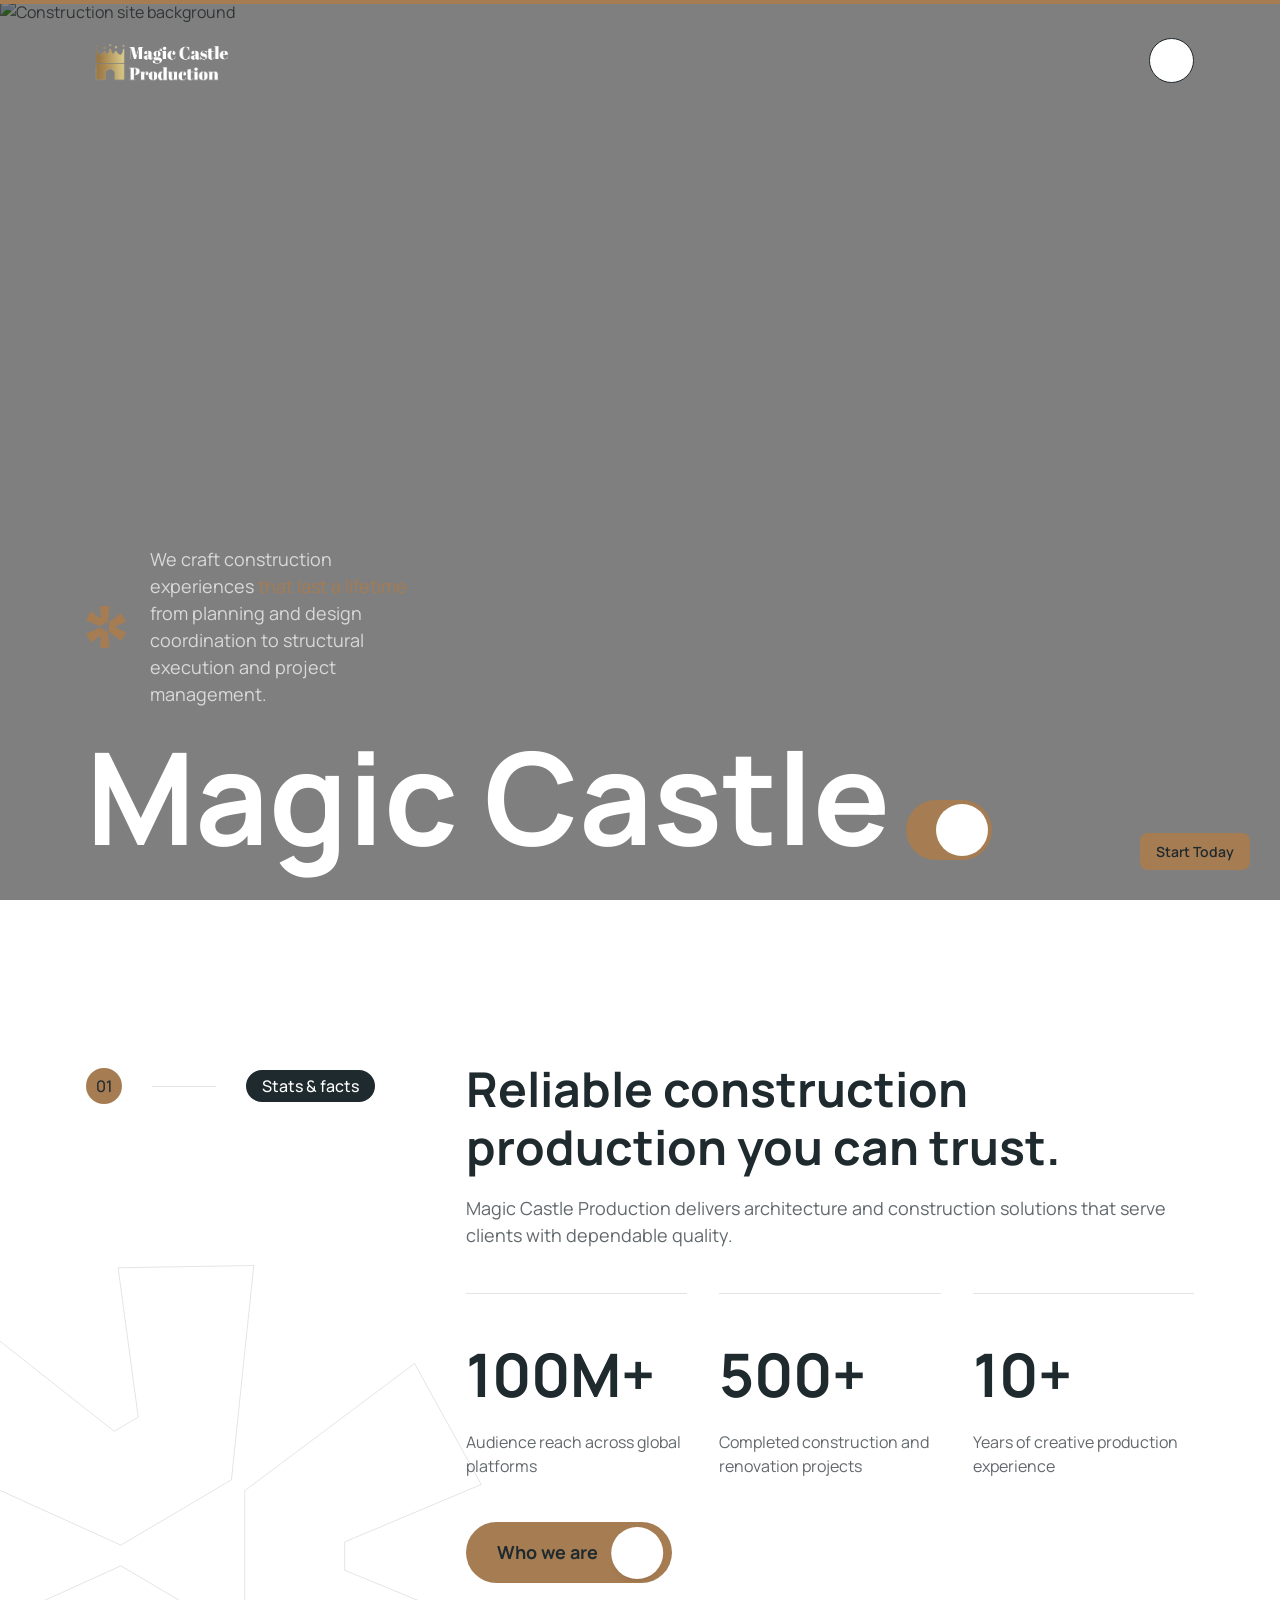
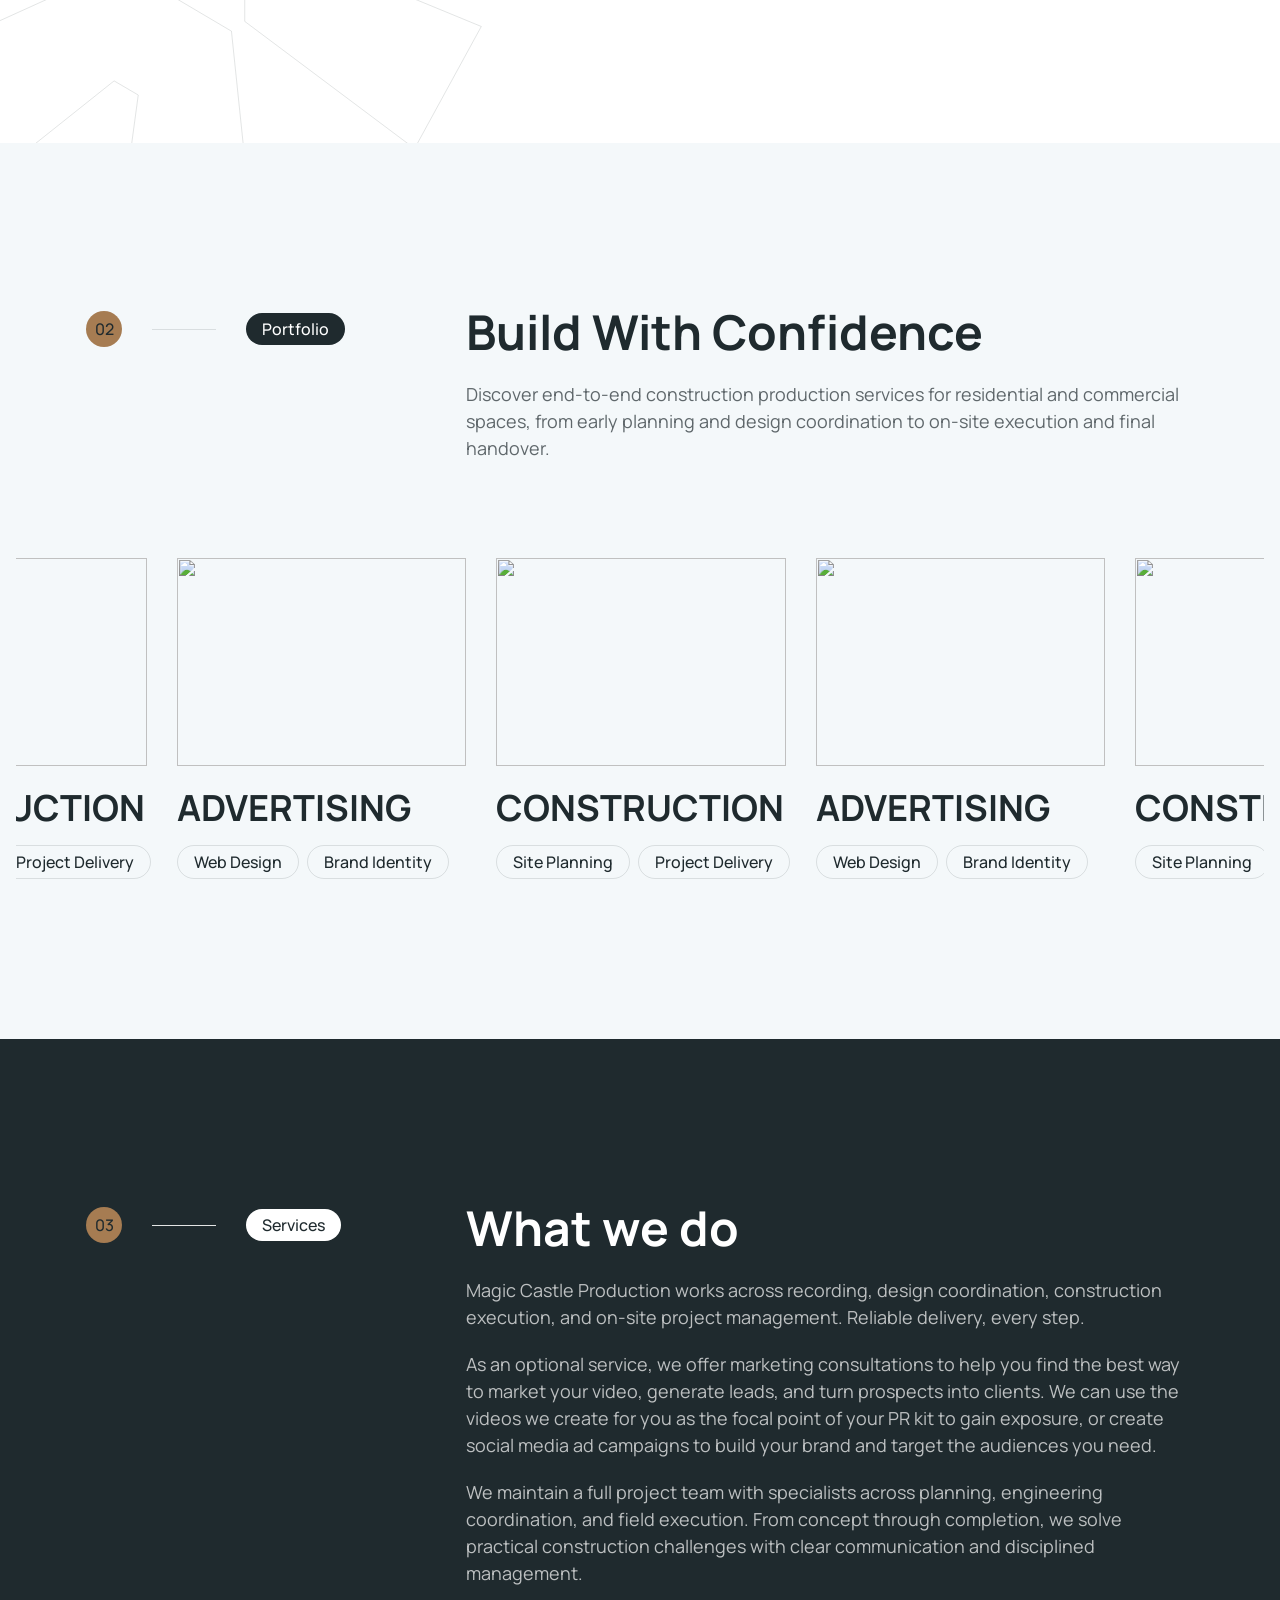
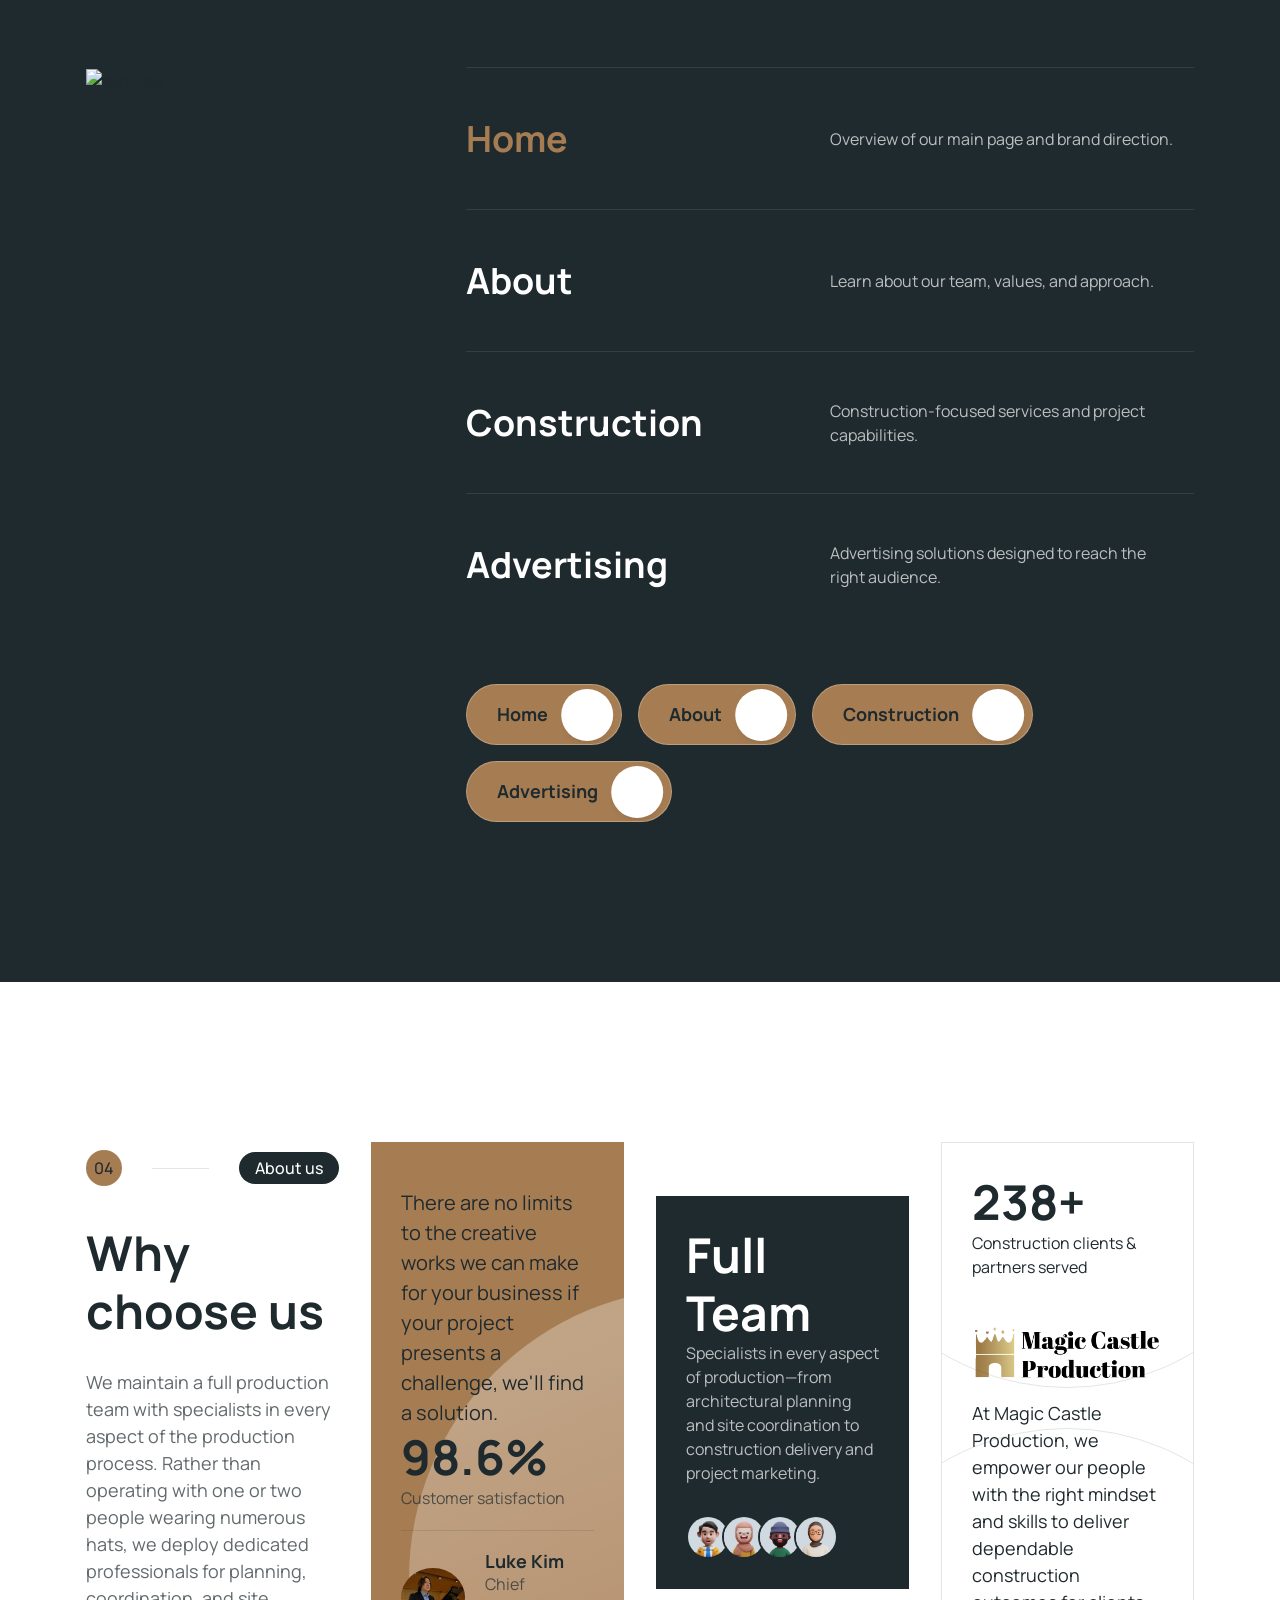
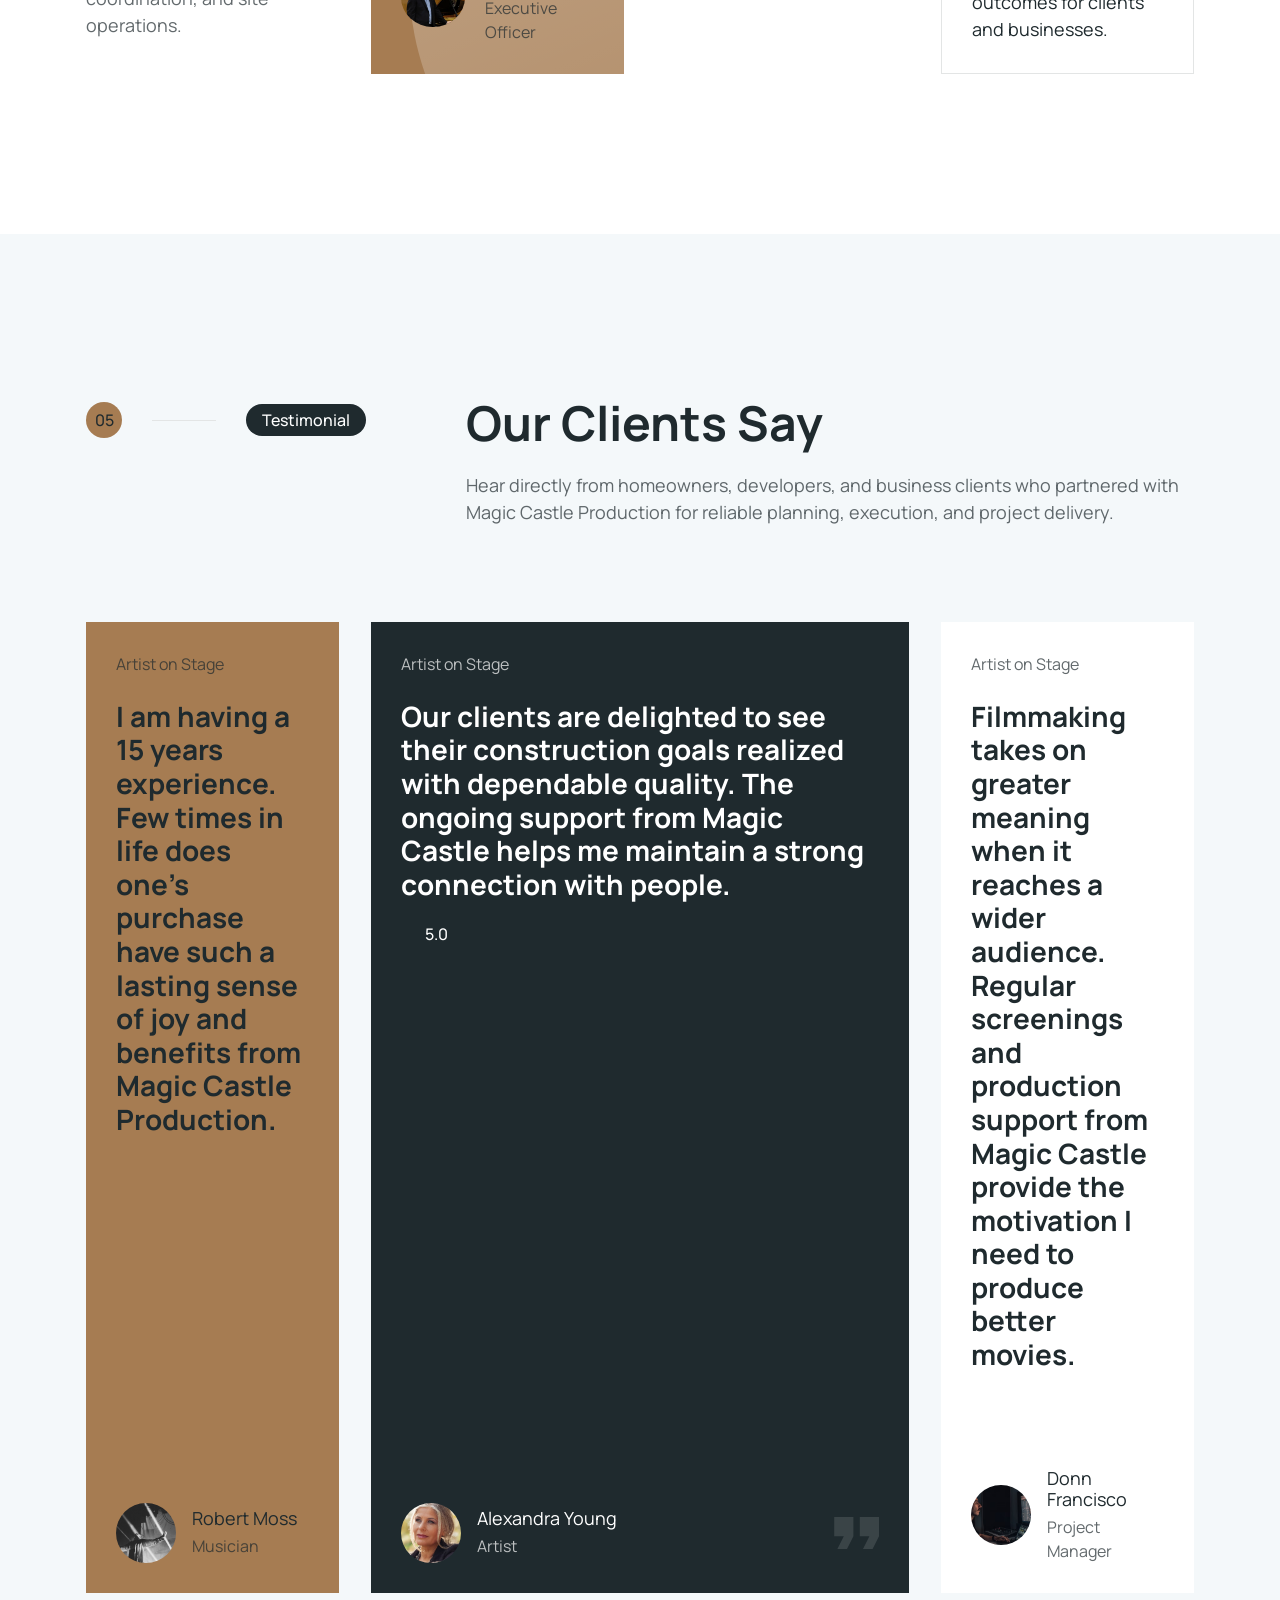
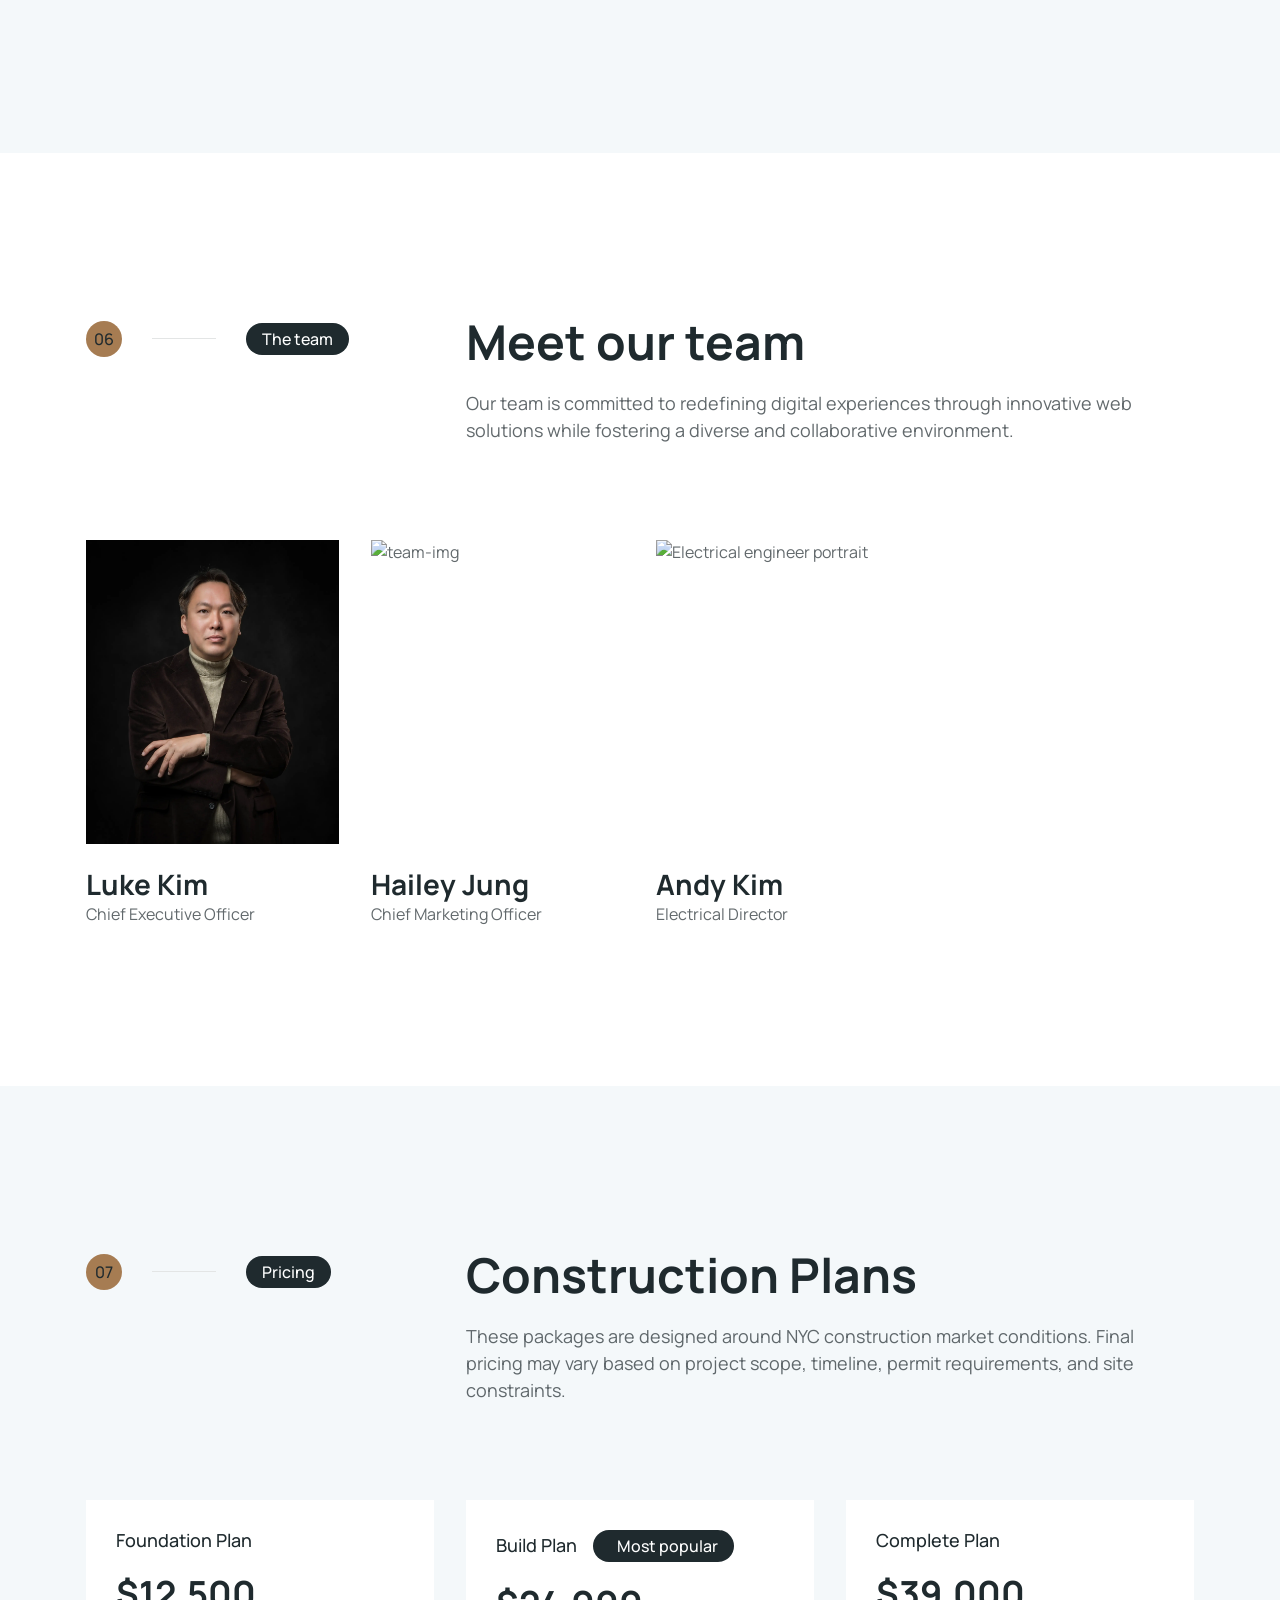
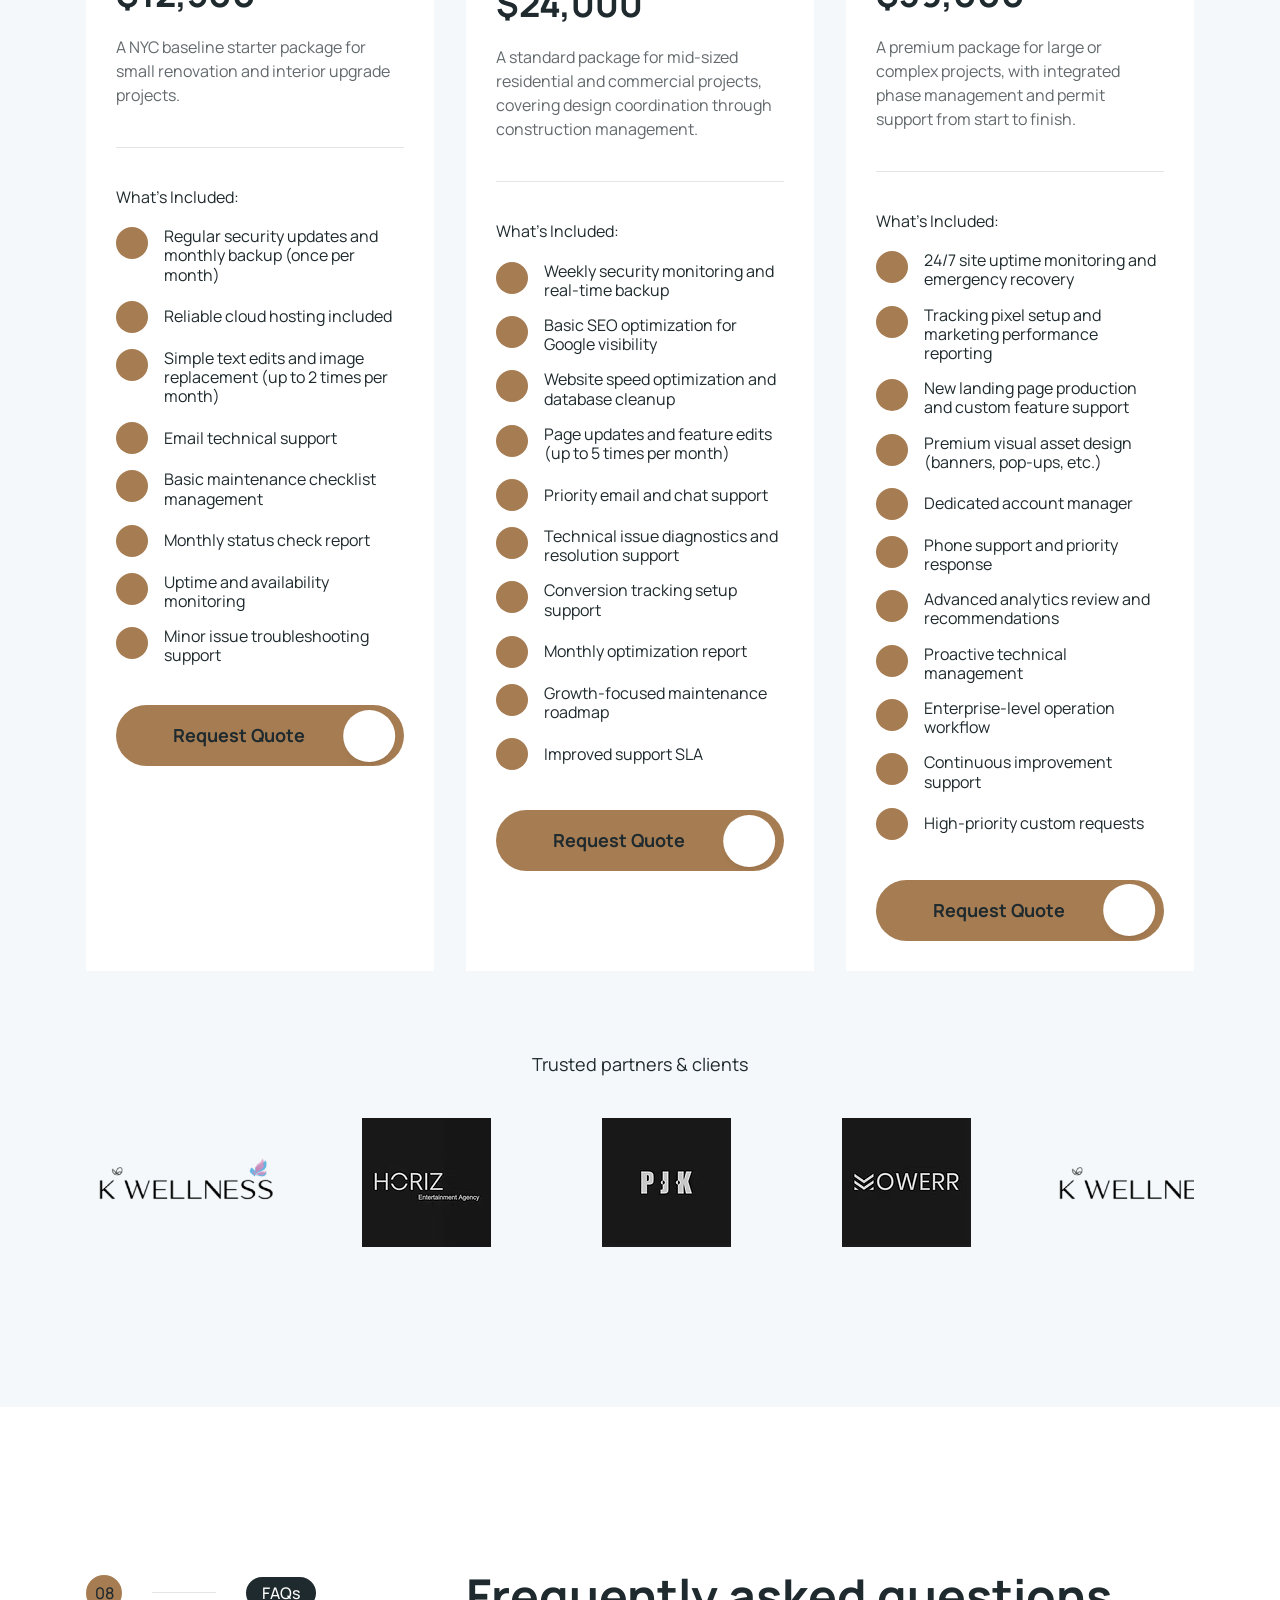
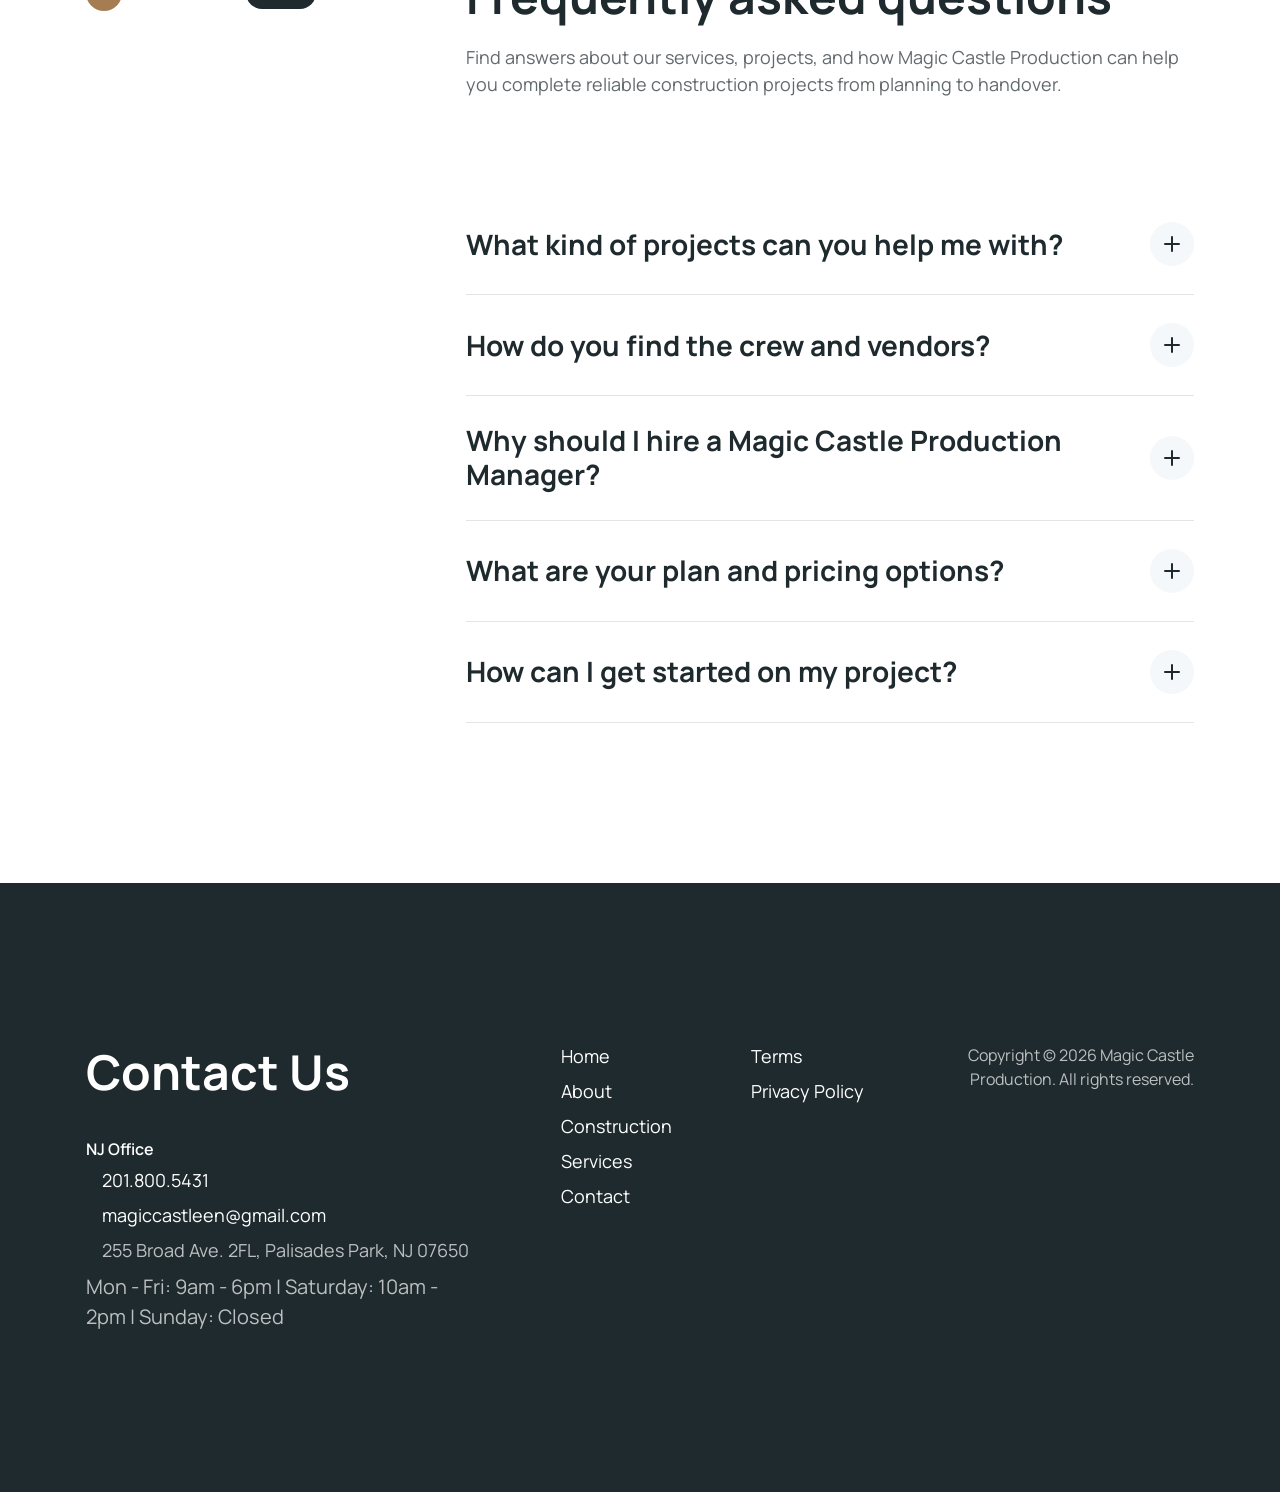
==== commit 6a7c215e: "up" ====
--- a/src/html/index.html
+++ b/src/html/index.html
@@ -51,7 +51,7 @@
                           class="img-fluid animate-spin">About</a>
                     </li>
                     <li class="header-item">
-                      <a href="index.html#services" class="header-link hstack gap-2 fs-7 fw-bold text-dark"><img
+                      <a href="construction.html" class="header-link hstack gap-2 fs-7 fw-bold text-dark"><img
                           src="../assets/images/svgs/secondary-leaf.svg" alt="" width="20" height="20"
                           class="img-fluid animate-spin">Construction</a>
                     </li>
@@ -79,9 +79,8 @@
 
     <!--  Banner Section -->
     <section class="banner-section position-relative d-flex align-items-end min-vh-100">
-      <video class="position-absolute top-0 start-0 w-100 h-100 object-fit-cover" autoplay muted loop playsinline>
-        <source src="https://storage.googleapis.com/code-translate-c9640.appspot.com/free_audio_conversions/fcfaf9d1-f6c3-4283-885f-8f8e9785f314.mp4" type="video/mp4" />
-      </video>
+      <img src="https://images.unsplash.com/photo-1487958449943-2429e8be8625?auto=format&fit=crop&w=1920&q=80"
+        alt="Construction site background" class="position-absolute top-0 start-0 w-100 h-100 object-fit-cover">
       <div class="container">
         <div class="d-flex flex-column gap-4 pb-8 position-relative z-1">
           <div class="row align-items-center">
@@ -202,9 +201,9 @@
             <div class="item">
               <div class="portfolio d-flex flex-column gap-6">
                 <div class="portfolio-img position-relative overflow-hidden">
-                  <img src="../assets/images/portfolio/portfolio-img-3.avif" alt="" class="img-fluid">
+                  <img src="https://images.unsplash.com/photo-1503387762-592deb58ef4e?auto=format&fit=crop&w=1200&q=80" alt="" class="img-fluid">
                   <div class="portfolio-overlay">
-                    <a href="index.html#services"
+                    <a href="construction.html"
                       class="position-absolute top-50 start-50 translate-middle bg-primary round-64 rounded-circle hstack justify-content-center">
                       <iconify-icon icon="lucide:arrow-up-right" class="fs-8 text-dark"></iconify-icon>
                     </a>
@@ -222,7 +221,7 @@
             <div class="item">
               <div class="portfolio d-flex flex-column gap-6">
                 <div class="portfolio-img position-relative overflow-hidden">
-                  <img src="../assets/images/portfolio/portfolio-img-4.avif" alt="" class="img-fluid">
+                  <img src="https://images.unsplash.com/photo-1541976590-713941681591?auto=format&fit=crop&w=1200&q=80" alt="" class="img-fluid">
                   <div class="portfolio-overlay">
                     <a href="advertising.html"
                       class="position-absolute top-50 start-50 translate-middle bg-primary round-64 rounded-circle hstack justify-content-center">
@@ -278,16 +277,16 @@
               <div class="col-xl-4">
                 <div class="tab-content" data-aos="zoom-in" data-aos-delay="100" data-aos-duration="1000">
                   <div class="tab-pane active" id="one" role="tabpanel" aria-labelledby="one-tab" tabindex="0">
-                    <img src="../assets/images/services/services-img-1.jpg" alt="services" class="img-fluid">
+                    <img src="https://images.unsplash.com/photo-1600585154340-be6161a56a0c?auto=format&fit=crop&w=1000&q=80" alt="services" class="img-fluid">
                   </div>
                   <div class="tab-pane" id="two" role="tabpanel" aria-labelledby="two-tab" tabindex="0">
-                    <img src="../assets/images/services/services-img-2.jpg" alt="services" class="img-fluid">
+                    <img src="https://images.unsplash.com/photo-1486406146926-c627a92ad1ab?auto=format&fit=crop&w=1000&q=80" alt="services" class="img-fluid">
                   </div>
                   <div class="tab-pane" id="three" role="tabpanel" aria-labelledby="three-tab" tabindex="0">
-                    <img src="../assets/images/services/services-img-3.jpg" alt="services" class="img-fluid">
+                    <img src="https://images.unsplash.com/photo-1504307651254-35680f356dfd?auto=format&fit=crop&w=1000&q=80" alt="services" class="img-fluid">
                   </div>
                   <div class="tab-pane" id="four" role="tabpanel" aria-labelledby="four-tab" tabindex="0">
-                    <img src="../assets/images/services/services-img-4.jpg" alt="services" class="img-fluid">
+                    <img src="https://images.unsplash.com/photo-1541976590-713941681591?auto=format&fit=crop&w=1000&q=80" alt="services" class="img-fluid">
                   </div>
                 </div>
               </div>
@@ -361,7 +360,7 @@
                       <span class="btn-text">About</span>
                       <iconify-icon icon="lucide:arrow-up-right" class="btn-icon bg-white text-dark round-52 rounded-circle hstack justify-content-center fs-7 shadow-sm"></iconify-icon>
                     </a>
-                    <a href="index.html#services" class="btn border border-white border-opacity-25 btn-sm">
+                    <a href="construction.html" class="btn border border-white border-opacity-25 btn-sm">
                       <span class="btn-text">Construction</span>
                       <iconify-icon icon="lucide:arrow-up-right" class="btn-icon bg-white text-dark round-52 rounded-circle hstack justify-content-center fs-7 shadow-sm"></iconify-icon>
                     </a>
@@ -443,7 +442,7 @@
               <div class="col-lg-4 mb-7 mb-lg-0">
                 <div class="d-flex flex-column gap-7" data-aos="fade-up" data-aos-delay="200" data-aos-duration="1000">
                   <div class="position-relative">
-                    <img src="../assets/images/services/services-img-2.jpg" alt="" class="img-fluid w-100">
+                    <img src="https://images.unsplash.com/photo-1518005020951-eccb494ad742?auto=format&fit=crop&w=1000&q=80" alt="" class="img-fluid w-100">
                   </div>
 
                   <div class="card bg-dark">
@@ -684,6 +683,24 @@
                 </div>
               </div>
             </div>
+            <div class="col-md-6 col-xl-3 mb-7 mb-xl-0">
+              <div class="meet-team d-flex flex-column gap-4" data-aos="fade-up" data-aos-delay="300"
+                data-aos-duration="1000">
+                <div class="meet-team-img position-relative overflow-hidden">
+                  <img src="https://images.unsplash.com/photo-1581092580497-e0d23cbdf1dc?auto=format&fit=crop&w=900&q=80" alt="Electrical engineer portrait" class="img-fluid w-100">
+                  <div class="meet-team-overlay p-7 d-flex flex-column justify-content-end">
+                    <ul class="social list-unstyled mb-0 hstack gap-2 justify-content-end">
+                      <li><a href="andy-kim.html" target="_blank" rel="noopener noreferrer"
+                          class="btn bg-white p-2 round-45 rounded-circle hstack justify-content-center"><iconify-icon icon="lucide:globe" class="fs-5 text-dark"></iconify-icon></a></li>
+                    </ul>
+                  </div>
+                </div>
+                <div class="meet-team-details">
+                  <h4 class="mb-0">Andy Kim</h4>
+                  <p class="mb-0">Electrical Director</p>
+                </div>
+              </div>
+            </div>
           </div>
         </div>
       </div>
@@ -735,49 +752,49 @@
                           <span
                             class="round-32 rounded-circle bg-primary flex-shrink-0 hstack justify-content-center"><iconify-icon
                               icon="lucide:check" class="fs-6 text-dark"></iconify-icon></span>
-                          <h6 class="mb-0 fw-normal">Site Survey & Feasibility Review</h6>
-                        </li>
-                        <li class="hstack gap-3">
-                          <span
-                            class="round-32 rounded-circle bg-primary flex-shrink-0 hstack justify-content-center"><iconify-icon
-                              icon="lucide:check" class="fs-6 text-dark"></iconify-icon></span>
-                          <h6 class="mb-0 fw-normal">Concept & Space Planning</h6>
-                        </li>
-                        <li class="hstack gap-3">
-                          <span
-                            class="round-32 rounded-circle bg-primary flex-shrink-0 hstack justify-content-center"><iconify-icon
-                              icon="lucide:check" class="fs-6 text-dark"></iconify-icon></span>
-                          <h6 class="mb-0 fw-normal">Permit & Code Compliance Support</h6>
-                        </li>
-                        <li class="hstack gap-3">
-                          <span
-                            class="round-32 rounded-circle bg-primary flex-shrink-0 hstack justify-content-center"><iconify-icon
-                              icon="lucide:check" class="fs-6 text-dark"></iconify-icon></span>
-                          <h6 class="mb-0 fw-normal">Budget & BOQ Planning</h6>
-                        </li>
-                        <li class="hstack gap-3">
-                          <span
-                            class="round-32 rounded-circle bg-primary flex-shrink-0 hstack justify-content-center"><iconify-icon
-                              icon="lucide:check" class="fs-6 text-dark"></iconify-icon></span>
-                          <h6 class="mb-0 fw-normal">Construction Schedule Management</h6>
-                        </li>
-                        <li class="hstack gap-3">
-                          <span
-                            class="round-32 rounded-circle bg-primary flex-shrink-0 hstack justify-content-center"><iconify-icon
-                              icon="lucide:check" class="fs-6 text-dark"></iconify-icon></span>
-                          <h6 class="mb-0 fw-normal">On-site Coordination & Reporting</h6>
-                        </li>
-                        <li class="hstack gap-3">
-                          <span
-                            class="round-32 rounded-circle bg-primary flex-shrink-0 hstack justify-content-center"><iconify-icon
-                              icon="lucide:check" class="fs-6 text-dark"></iconify-icon></span>
-                          <h6 class="mb-0 fw-normal">Quality & Safety Checklist</h6>
-                        </li>
-                        <li class="hstack gap-3">
-                          <span
-                            class="round-32 rounded-circle bg-primary flex-shrink-0 hstack justify-content-center"><iconify-icon
-                              icon="lucide:check" class="fs-6 text-dark"></iconify-icon></span>
-                          <h6 class="mb-0 fw-normal">Final Inspection & Handover Support</h6>
+                          <h6 class="mb-0 fw-normal">Regular security updates and monthly backup (once per month)</h6>
+                        </li>
+                        <li class="hstack gap-3">
+                          <span
+                            class="round-32 rounded-circle bg-primary flex-shrink-0 hstack justify-content-center"><iconify-icon
+                              icon="lucide:check" class="fs-6 text-dark"></iconify-icon></span>
+                          <h6 class="mb-0 fw-normal">Reliable cloud hosting included</h6>
+                        </li>
+                        <li class="hstack gap-3">
+                          <span
+                            class="round-32 rounded-circle bg-primary flex-shrink-0 hstack justify-content-center"><iconify-icon
+                              icon="lucide:check" class="fs-6 text-dark"></iconify-icon></span>
+                          <h6 class="mb-0 fw-normal">Simple text edits and image replacement (up to 2 times per month)</h6>
+                        </li>
+                        <li class="hstack gap-3">
+                          <span
+                            class="round-32 rounded-circle bg-primary flex-shrink-0 hstack justify-content-center"><iconify-icon
+                              icon="lucide:check" class="fs-6 text-dark"></iconify-icon></span>
+                          <h6 class="mb-0 fw-normal">Email technical support</h6>
+                        </li>
+                        <li class="hstack gap-3">
+                          <span
+                            class="round-32 rounded-circle bg-primary flex-shrink-0 hstack justify-content-center"><iconify-icon
+                              icon="lucide:check" class="fs-6 text-dark"></iconify-icon></span>
+                          <h6 class="mb-0 fw-normal">Basic maintenance checklist management</h6>
+                        </li>
+                        <li class="hstack gap-3">
+                          <span
+                            class="round-32 rounded-circle bg-primary flex-shrink-0 hstack justify-content-center"><iconify-icon
+                              icon="lucide:check" class="fs-6 text-dark"></iconify-icon></span>
+                          <h6 class="mb-0 fw-normal">Monthly status check report</h6>
+                        </li>
+                        <li class="hstack gap-3">
+                          <span
+                            class="round-32 rounded-circle bg-primary flex-shrink-0 hstack justify-content-center"><iconify-icon
+                              icon="lucide:check" class="fs-6 text-dark"></iconify-icon></span>
+                          <h6 class="mb-0 fw-normal">Uptime and availability monitoring</h6>
+                        </li>
+                        <li class="hstack gap-3">
+                          <span
+                            class="round-32 rounded-circle bg-primary flex-shrink-0 hstack justify-content-center"><iconify-icon
+                              icon="lucide:check" class="fs-6 text-dark"></iconify-icon></span>
+                          <h6 class="mb-0 fw-normal">Minor issue troubleshooting support</h6>
                         </li>
                       </ul>
                     </div>
@@ -810,61 +827,61 @@
                           <span
                             class="round-32 rounded-circle bg-primary flex-shrink-0 hstack justify-content-center"><iconify-icon
                               icon="lucide:check" class="fs-6 text-dark"></iconify-icon></span>
-                          <h6 class="mb-0 fw-normal">Everything in the Foundation Plan</h6>
-                        </li>
-                        <li class="hstack gap-3">
-                          <span
-                            class="round-32 rounded-circle bg-primary flex-shrink-0 hstack justify-content-center"><iconify-icon
-                              icon="lucide:check" class="fs-6 text-dark"></iconify-icon></span>
-                          <h6 class="mb-0 fw-normal">Site Survey & Feasibility Review</h6>
-                        </li>
-                        <li class="hstack gap-3">
-                          <span
-                            class="round-32 rounded-circle bg-primary flex-shrink-0 hstack justify-content-center"><iconify-icon
-                              icon="lucide:check" class="fs-6 text-dark"></iconify-icon></span>
-                          <h6 class="mb-0 fw-normal">Concept & Space Planning</h6>
-                        </li>
-                        <li class="hstack gap-3">
-                          <span
-                            class="round-32 rounded-circle bg-primary flex-shrink-0 hstack justify-content-center"><iconify-icon
-                              icon="lucide:check" class="fs-6 text-dark"></iconify-icon></span>
-                          <h6 class="mb-0 fw-normal">Permit & Code Compliance Support</h6>
-                        </li>
-                        <li class="hstack gap-3">
-                          <span
-                            class="round-32 rounded-circle bg-primary flex-shrink-0 hstack justify-content-center"><iconify-icon
-                              icon="lucide:check" class="fs-6 text-dark"></iconify-icon></span>
-                          <h6 class="mb-0 fw-normal">Budget & BOQ Planning</h6>
-                        </li>
-                        <li class="hstack gap-3">
-                          <span
-                            class="round-32 rounded-circle bg-primary flex-shrink-0 hstack justify-content-center"><iconify-icon
-                              icon="lucide:check" class="fs-6 text-dark"></iconify-icon></span>
-                          <h6 class="mb-0 fw-normal">Construction Schedule Management</h6>
-                        </li>
-                        <li class="hstack gap-3">
-                          <span
-                            class="round-32 rounded-circle bg-primary flex-shrink-0 hstack justify-content-center"><iconify-icon
-                              icon="lucide:check" class="fs-6 text-dark"></iconify-icon></span>
-                          <h6 class="mb-0 fw-normal">On-site Coordination & Reporting</h6>
-                        </li>
-                        <li class="hstack gap-3">
-                          <span
-                            class="round-32 rounded-circle bg-primary flex-shrink-0 hstack justify-content-center"><iconify-icon
-                              icon="lucide:check" class="fs-6 text-dark"></iconify-icon></span>
-                          <h6 class="mb-0 fw-normal">Quality & Safety Checklist</h6>
-                        </li>
-                        <li class="hstack gap-3">
-                          <span
-                            class="round-32 rounded-circle bg-primary flex-shrink-0 hstack justify-content-center"><iconify-icon
-                              icon="lucide:check" class="fs-6 text-dark"></iconify-icon></span>
-                          <h6 class="mb-0 fw-normal">Final Inspection & Handover Support</h6>
-                        </li>
-                        <li class="hstack gap-3">
-                          <span
-                            class="round-32 rounded-circle bg-primary flex-shrink-0 hstack justify-content-center"><iconify-icon
-                              icon="lucide:check" class="fs-6 text-dark"></iconify-icon></span>
-                          <h6 class="mb-0 fw-normal">Video Project Showcase Ads</h6>
+                          <h6 class="mb-0 fw-normal">Weekly security monitoring and real-time backup</h6>
+                        </li>
+                        <li class="hstack gap-3">
+                          <span
+                            class="round-32 rounded-circle bg-primary flex-shrink-0 hstack justify-content-center"><iconify-icon
+                              icon="lucide:check" class="fs-6 text-dark"></iconify-icon></span>
+                          <h6 class="mb-0 fw-normal">Basic SEO optimization for Google visibility</h6>
+                        </li>
+                        <li class="hstack gap-3">
+                          <span
+                            class="round-32 rounded-circle bg-primary flex-shrink-0 hstack justify-content-center"><iconify-icon
+                              icon="lucide:check" class="fs-6 text-dark"></iconify-icon></span>
+                          <h6 class="mb-0 fw-normal">Website speed optimization and database cleanup</h6>
+                        </li>
+                        <li class="hstack gap-3">
+                          <span
+                            class="round-32 rounded-circle bg-primary flex-shrink-0 hstack justify-content-center"><iconify-icon
+                              icon="lucide:check" class="fs-6 text-dark"></iconify-icon></span>
+                          <h6 class="mb-0 fw-normal">Page updates and feature edits (up to 5 times per month)</h6>
+                        </li>
+                        <li class="hstack gap-3">
+                          <span
+                            class="round-32 rounded-circle bg-primary flex-shrink-0 hstack justify-content-center"><iconify-icon
+                              icon="lucide:check" class="fs-6 text-dark"></iconify-icon></span>
+                          <h6 class="mb-0 fw-normal">Priority email and chat support</h6>
+                        </li>
+                        <li class="hstack gap-3">
+                          <span
+                            class="round-32 rounded-circle bg-primary flex-shrink-0 hstack justify-content-center"><iconify-icon
+                              icon="lucide:check" class="fs-6 text-dark"></iconify-icon></span>
+                          <h6 class="mb-0 fw-normal">Technical issue diagnostics and resolution support</h6>
+                        </li>
+                        <li class="hstack gap-3">
+                          <span
+                            class="round-32 rounded-circle bg-primary flex-shrink-0 hstack justify-content-center"><iconify-icon
+                              icon="lucide:check" class="fs-6 text-dark"></iconify-icon></span>
+                          <h6 class="mb-0 fw-normal">Conversion tracking setup support</h6>
+                        </li>
+                        <li class="hstack gap-3">
+                          <span
+                            class="round-32 rounded-circle bg-primary flex-shrink-0 hstack justify-content-center"><iconify-icon
+                              icon="lucide:check" class="fs-6 text-dark"></iconify-icon></span>
+                          <h6 class="mb-0 fw-normal">Monthly optimization report</h6>
+                        </li>
+                        <li class="hstack gap-3">
+                          <span
+                            class="round-32 rounded-circle bg-primary flex-shrink-0 hstack justify-content-center"><iconify-icon
+                              icon="lucide:check" class="fs-6 text-dark"></iconify-icon></span>
+                          <h6 class="mb-0 fw-normal">Growth-focused maintenance roadmap</h6>
+                        </li>
+                        <li class="hstack gap-3">
+                          <span
+                            class="round-32 rounded-circle bg-primary flex-shrink-0 hstack justify-content-center"><iconify-icon
+                              icon="lucide:check" class="fs-6 text-dark"></iconify-icon></span>
+                          <h6 class="mb-0 fw-normal">Improved support SLA</h6>
                         </li>
                       </ul>
                     </div>
@@ -893,67 +910,67 @@
                           <span
                             class="round-32 rounded-circle bg-primary flex-shrink-0 hstack justify-content-center"><iconify-icon
                               icon="lucide:check" class="fs-6 text-dark"></iconify-icon></span>
-                          <h6 class="mb-0 fw-normal">Everything in the Build Plan</h6>
-                        </li>
-                        <li class="hstack gap-3">
-                          <span
-                            class="round-32 rounded-circle bg-primary flex-shrink-0 hstack justify-content-center"><iconify-icon
-                              icon="lucide:check" class="fs-6 text-dark"></iconify-icon></span>
-                          <h6 class="mb-0 fw-normal">Site Survey & Feasibility Review</h6>
-                        </li>
-                        <li class="hstack gap-3">
-                          <span
-                            class="round-32 rounded-circle bg-primary flex-shrink-0 hstack justify-content-center"><iconify-icon
-                              icon="lucide:check" class="fs-6 text-dark"></iconify-icon></span>
-                          <h6 class="mb-0 fw-normal">Concept & Space Planning</h6>
-                        </li>
-                        <li class="hstack gap-3">
-                          <span
-                            class="round-32 rounded-circle bg-primary flex-shrink-0 hstack justify-content-center"><iconify-icon
-                              icon="lucide:check" class="fs-6 text-dark"></iconify-icon></span>
-                          <h6 class="mb-0 fw-normal">Permit & Code Compliance Support</h6>
-                        </li>
-                        <li class="hstack gap-3">
-                          <span
-                            class="round-32 rounded-circle bg-primary flex-shrink-0 hstack justify-content-center"><iconify-icon
-                              icon="lucide:check" class="fs-6 text-dark"></iconify-icon></span>
-                          <h6 class="mb-0 fw-normal">Budget & BOQ Planning</h6>
-                        </li>
-                        <li class="hstack gap-3">
-                          <span
-                            class="round-32 rounded-circle bg-primary flex-shrink-0 hstack justify-content-center"><iconify-icon
-                              icon="lucide:check" class="fs-6 text-dark"></iconify-icon></span>
-                          <h6 class="mb-0 fw-normal">Construction Schedule Management</h6>
-                        </li>
-                        <li class="hstack gap-3">
-                          <span
-                            class="round-32 rounded-circle bg-primary flex-shrink-0 hstack justify-content-center"><iconify-icon
-                              icon="lucide:check" class="fs-6 text-dark"></iconify-icon></span>
-                          <h6 class="mb-0 fw-normal">On-site Coordination & Reporting</h6>
-                        </li>
-                        <li class="hstack gap-3">
-                          <span
-                            class="round-32 rounded-circle bg-primary flex-shrink-0 hstack justify-content-center"><iconify-icon
-                              icon="lucide:check" class="fs-6 text-dark"></iconify-icon></span>
-                          <h6 class="mb-0 fw-normal">Quality & Safety Checklist</h6>
-                        </li>
-                        <li class="hstack gap-3">
-                          <span
-                            class="round-32 rounded-circle bg-primary flex-shrink-0 hstack justify-content-center"><iconify-icon
-                              icon="lucide:check" class="fs-6 text-dark"></iconify-icon></span>
-                          <h6 class="mb-0 fw-normal">Final Inspection & Handover Support</h6>
-                        </li>
-                        <li class="hstack gap-3">
-                          <span
-                            class="round-32 rounded-circle bg-primary flex-shrink-0 hstack justify-content-center"><iconify-icon
-                              icon="lucide:check" class="fs-6 text-dark"></iconify-icon></span>
-                          <h6 class="mb-0 fw-normal">Video Project Showcase Ads</h6>
-                        </li>
-                        <li class="hstack gap-3">
-                          <span
-                            class="round-32 rounded-circle bg-primary flex-shrink-0 hstack justify-content-center"><iconify-icon
-                              icon="lucide:check" class="fs-6 text-dark"></iconify-icon></span>
-                          <h6 class="mb-0 fw-normal">Full-Funnel Construction Marketing</h6>
+                          <h6 class="mb-0 fw-normal">24/7 site uptime monitoring and emergency recovery</h6>
+                        </li>
+                        <li class="hstack gap-3">
+                          <span
+                            class="round-32 rounded-circle bg-primary flex-shrink-0 hstack justify-content-center"><iconify-icon
+                              icon="lucide:check" class="fs-6 text-dark"></iconify-icon></span>
+                          <h6 class="mb-0 fw-normal">Tracking pixel setup and marketing performance reporting</h6>
+                        </li>
+                        <li class="hstack gap-3">
+                          <span
+                            class="round-32 rounded-circle bg-primary flex-shrink-0 hstack justify-content-center"><iconify-icon
+                              icon="lucide:check" class="fs-6 text-dark"></iconify-icon></span>
+                          <h6 class="mb-0 fw-normal">New landing page production and custom feature support</h6>
+                        </li>
+                        <li class="hstack gap-3">
+                          <span
+                            class="round-32 rounded-circle bg-primary flex-shrink-0 hstack justify-content-center"><iconify-icon
+                              icon="lucide:check" class="fs-6 text-dark"></iconify-icon></span>
+                          <h6 class="mb-0 fw-normal">Premium visual asset design (banners, pop-ups, etc.)</h6>
+                        </li>
+                        <li class="hstack gap-3">
+                          <span
+                            class="round-32 rounded-circle bg-primary flex-shrink-0 hstack justify-content-center"><iconify-icon
+                              icon="lucide:check" class="fs-6 text-dark"></iconify-icon></span>
+                          <h6 class="mb-0 fw-normal">Dedicated account manager</h6>
+                        </li>
+                        <li class="hstack gap-3">
+                          <span
+                            class="round-32 rounded-circle bg-primary flex-shrink-0 hstack justify-content-center"><iconify-icon
+                              icon="lucide:check" class="fs-6 text-dark"></iconify-icon></span>
+                          <h6 class="mb-0 fw-normal">Phone support and priority response</h6>
+                        </li>
+                        <li class="hstack gap-3">
+                          <span
+                            class="round-32 rounded-circle bg-primary flex-shrink-0 hstack justify-content-center"><iconify-icon
+                              icon="lucide:check" class="fs-6 text-dark"></iconify-icon></span>
+                          <h6 class="mb-0 fw-normal">Advanced analytics review and recommendations</h6>
+                        </li>
+                        <li class="hstack gap-3">
+                          <span
+                            class="round-32 rounded-circle bg-primary flex-shrink-0 hstack justify-content-center"><iconify-icon
+                              icon="lucide:check" class="fs-6 text-dark"></iconify-icon></span>
+                          <h6 class="mb-0 fw-normal">Proactive technical management</h6>
+                        </li>
+                        <li class="hstack gap-3">
+                          <span
+                            class="round-32 rounded-circle bg-primary flex-shrink-0 hstack justify-content-center"><iconify-icon
+                              icon="lucide:check" class="fs-6 text-dark"></iconify-icon></span>
+                          <h6 class="mb-0 fw-normal">Enterprise-level operation workflow</h6>
+                        </li>
+                        <li class="hstack gap-3">
+                          <span
+                            class="round-32 rounded-circle bg-primary flex-shrink-0 hstack justify-content-center"><iconify-icon
+                              icon="lucide:check" class="fs-6 text-dark"></iconify-icon></span>
+                          <h6 class="mb-0 fw-normal">Continuous improvement support</h6>
+                        </li>
+                        <li class="hstack gap-3">
+                          <span
+                            class="round-32 rounded-circle bg-primary flex-shrink-0 hstack justify-content-center"><iconify-icon
+                              icon="lucide:check" class="fs-6 text-dark"></iconify-icon></span>
+                          <h6 class="mb-0 fw-normal">High-priority custom requests</h6>
                         </li>
                       </ul>
                     </div>
@@ -1166,8 +1183,9 @@
           <ul class="footer-menu list-unstyled mb-0 d-flex flex-column gap-2">
             <li><a class="link-hover fs-5 text-white" href="index.html">Home</a></li>
             <li><a class="link-hover fs-5 text-white" href="about-us.html">About</a></li>
-            <li><a class="link-hover fs-5 text-white" href="index.html#services">Construction</a></li>
-            <li><a class="link-hover fs-5 text-white" href="advertising.html">Advertising</a></li>
+            <li><a class="link-hover fs-5 text-white" href="construction.html">Construction</a></li>
+            <li><a class="link-hover fs-5 text-white" href="construction.html">Services</a></li>
+            <li><a class="link-hover fs-5 text-white" href="contact.html">Contact</a></li>
           </ul>
         </div>
         <div class="col-md-4 col-xl-2 mb-8 mb-xl-0">
--- a/src/assets/css/styles.css
+++ b/src/assets/css/styles.css
@@ -16436,13 +16436,17 @@
   display: none;
 }
 .header .logo .logo-img {
-  max-width: 10%;
+  max-width: 40%;
   height: auto;
 }
 @media (max-width: 991.98px) {
   .header .logo .logo-img {
-    max-width: 45%;
-    min-width: 100px;
+    max-width: 48%;
+    min-width: 110px;
+  }
+  .construction-hero-title {
+    font-size: clamp(2.2rem, 10vw, 3.4rem) !important;
+    line-height: 1.05 !important;
   }
 }
 .header .header-menu .header-item .header-link .animate-spin {
@@ -16799,4 +16803,91 @@
 .btn-dark:hover {
   color: var(--bs-dark);
   background-color: var(--bs-white);
-}/*# sourceMappingURL=styles.css.map */+}
+
+/* Awwwards-inspired advertising page blocks */
+.awwwards-plans {
+  background: radial-gradient(circle at 20% 20%, rgba(166, 124, 82, 0.2), transparent 45%), #0f171c !important;
+}
+.awwwards-plans h2,
+.awwwards-plans h3,
+.awwwards-plans h5,
+.awwwards-plans h6 {
+  color: #f7f9fb;
+}
+.awwwards-plans .awwwards-plan-card {
+  border: 1px solid rgba(255, 255, 255, 0.14);
+  border-radius: 20px;
+  background: linear-gradient(145deg, rgba(255, 255, 255, 0.12), rgba(255, 255, 255, 0.04));
+  backdrop-filter: blur(8px);
+  -webkit-backdrop-filter: blur(8px);
+  box-shadow: 0 20px 36px rgba(0, 0, 0, 0.22);
+  transition: transform 0.25s ease, border-color 0.25s ease;
+}
+.awwwards-plans .awwwards-plan-card:hover {
+  transform: translateY(-6px);
+  border-color: rgba(166, 124, 82, 0.7);
+}
+.awwwards-plans .awwwards-plan-card .card-body {
+  color: rgba(247, 249, 251, 0.82);
+}
+.awwwards-plans .awwwards-plan-card ul h6 {
+  font-size: 15px;
+  line-height: 1.45;
+}
+
+.awwwards-logos {
+  background: #f6f8fa;
+}
+.awwwards-logos .awwwards-logo-card {
+  border: 1px solid rgba(31, 42, 46, 0.09);
+  border-radius: 16px;
+  box-shadow: 0 10px 24px rgba(15, 23, 28, 0.08);
+  transition: transform 0.2s ease, box-shadow 0.2s ease;
+}
+.awwwards-logos .awwwards-logo-card:hover {
+  transform: translateY(-4px);
+  box-shadow: 0 14px 28px rgba(15, 23, 28, 0.13);
+}
+.awwwards-logos .awwwards-logo-card iconify-icon {
+  opacity: 0.92;
+}
+.awwwards-logo-marquee {
+  width: 100%;
+  overflow: hidden;
+  position: relative;
+  -webkit-mask-image: linear-gradient(to right, transparent, black 8%, black 92%, transparent);
+  mask-image: linear-gradient(to right, transparent, black 8%, black 92%, transparent);
+}
+.awwwards-logo-track {
+  width: max-content;
+  display: flex;
+  gap: 14px;
+  align-items: center;
+  animation: awwwardsLogoScroll 35s linear infinite;
+}
+.awwwards-logo-pill {
+  display: inline-flex;
+  align-items: center;
+  gap: 10px;
+  padding: 10px 16px;
+  border-radius: 9999px;
+  border: 1px solid rgba(31, 42, 46, 0.12);
+  background: rgba(255, 255, 255, 0.9);
+  box-shadow: 0 8px 20px rgba(15, 23, 28, 0.08);
+  white-space: nowrap;
+}
+.awwwards-logo-pill span {
+  font-weight: 700;
+  font-size: 14px;
+  color: #1f2a2e;
+}
+@keyframes awwwardsLogoScroll {
+  from {
+    transform: translateX(0);
+  }
+  to {
+    transform: translateX(-50%);
+  }
+}
+/*# sourceMappingURL=styles.css.map */
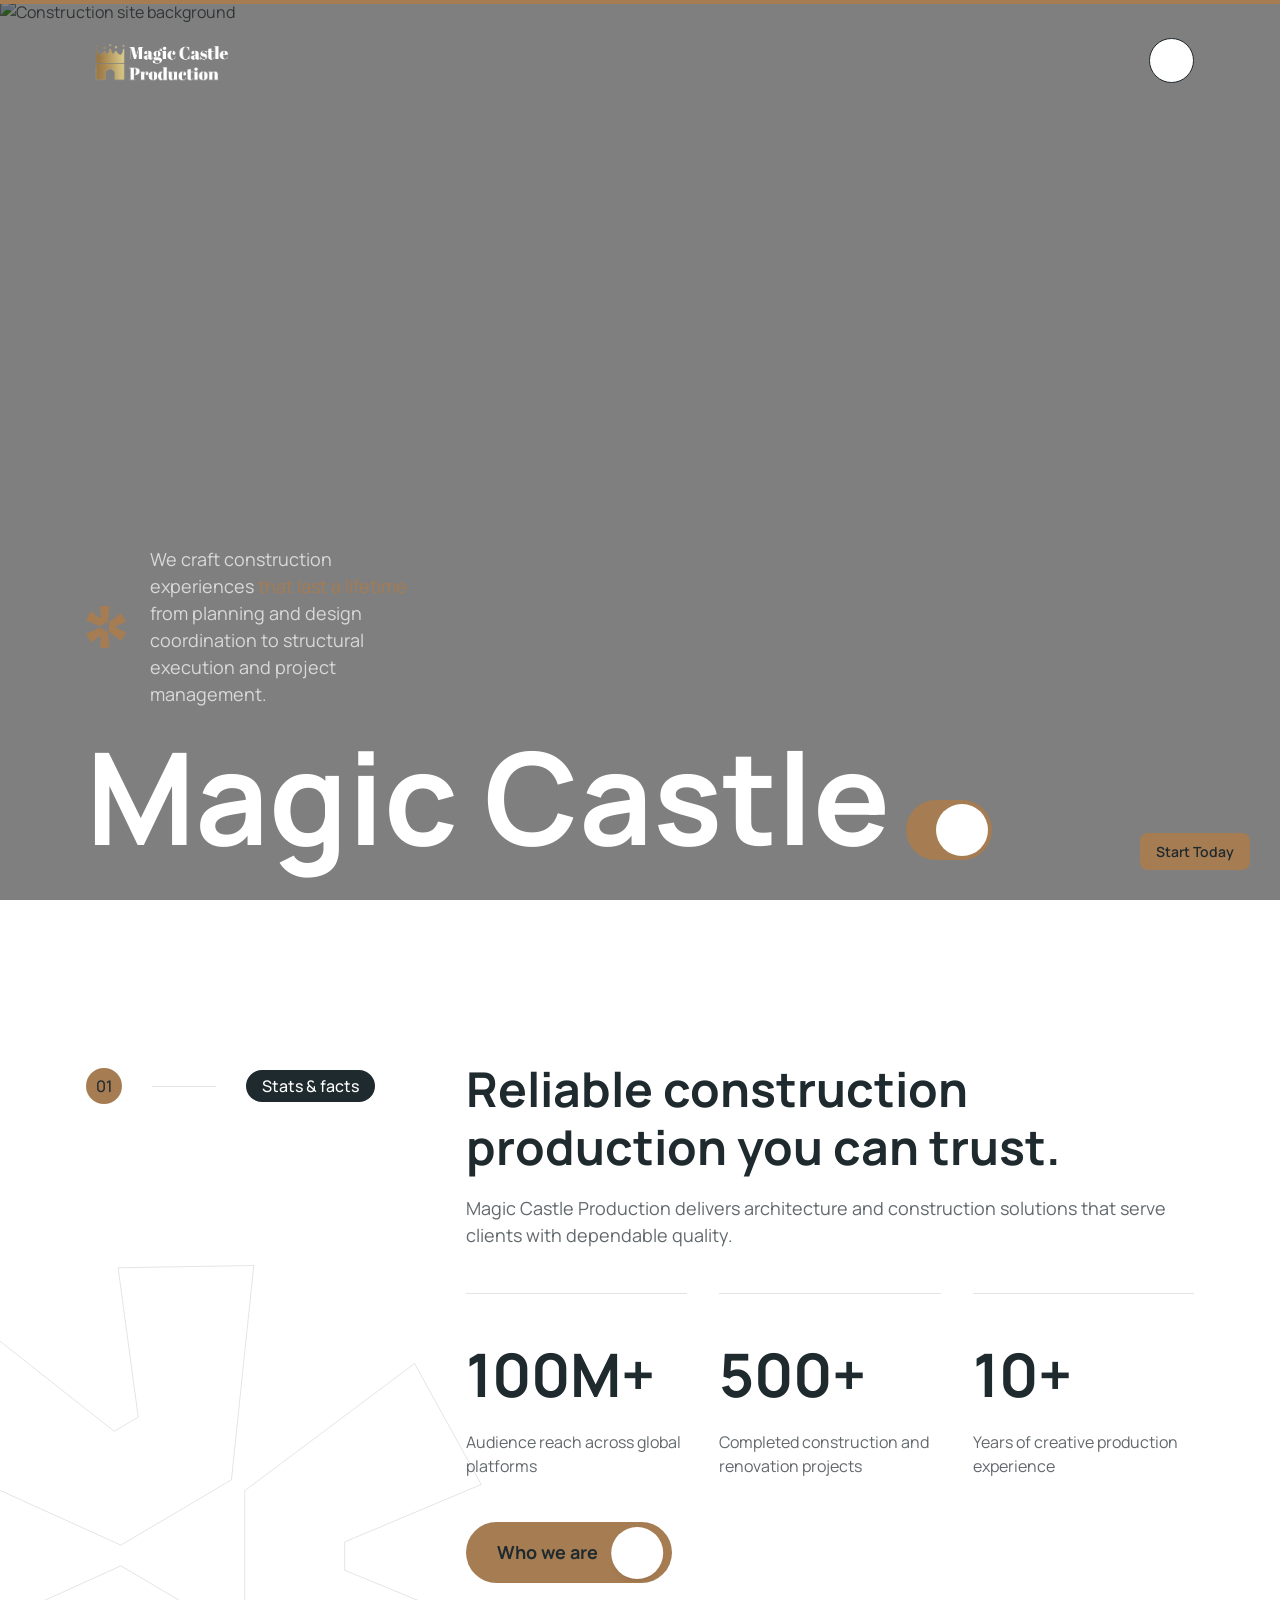
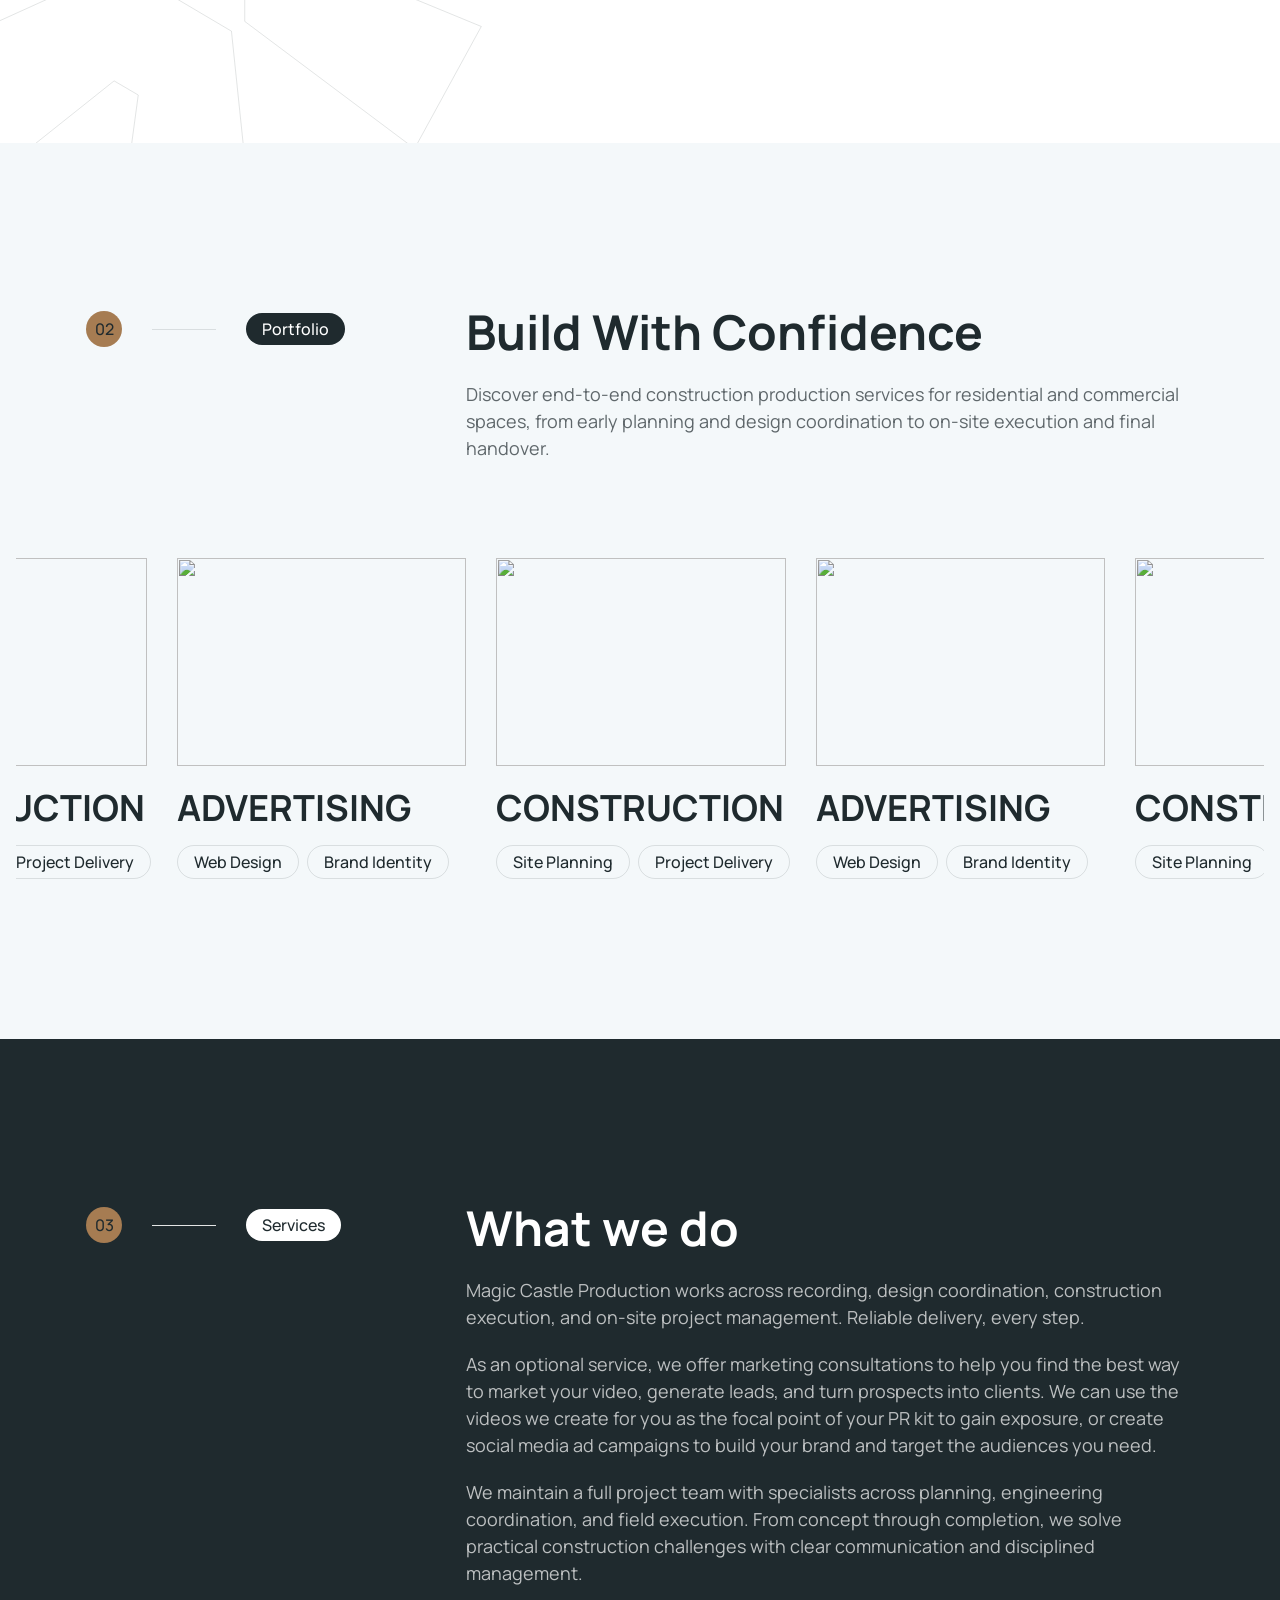
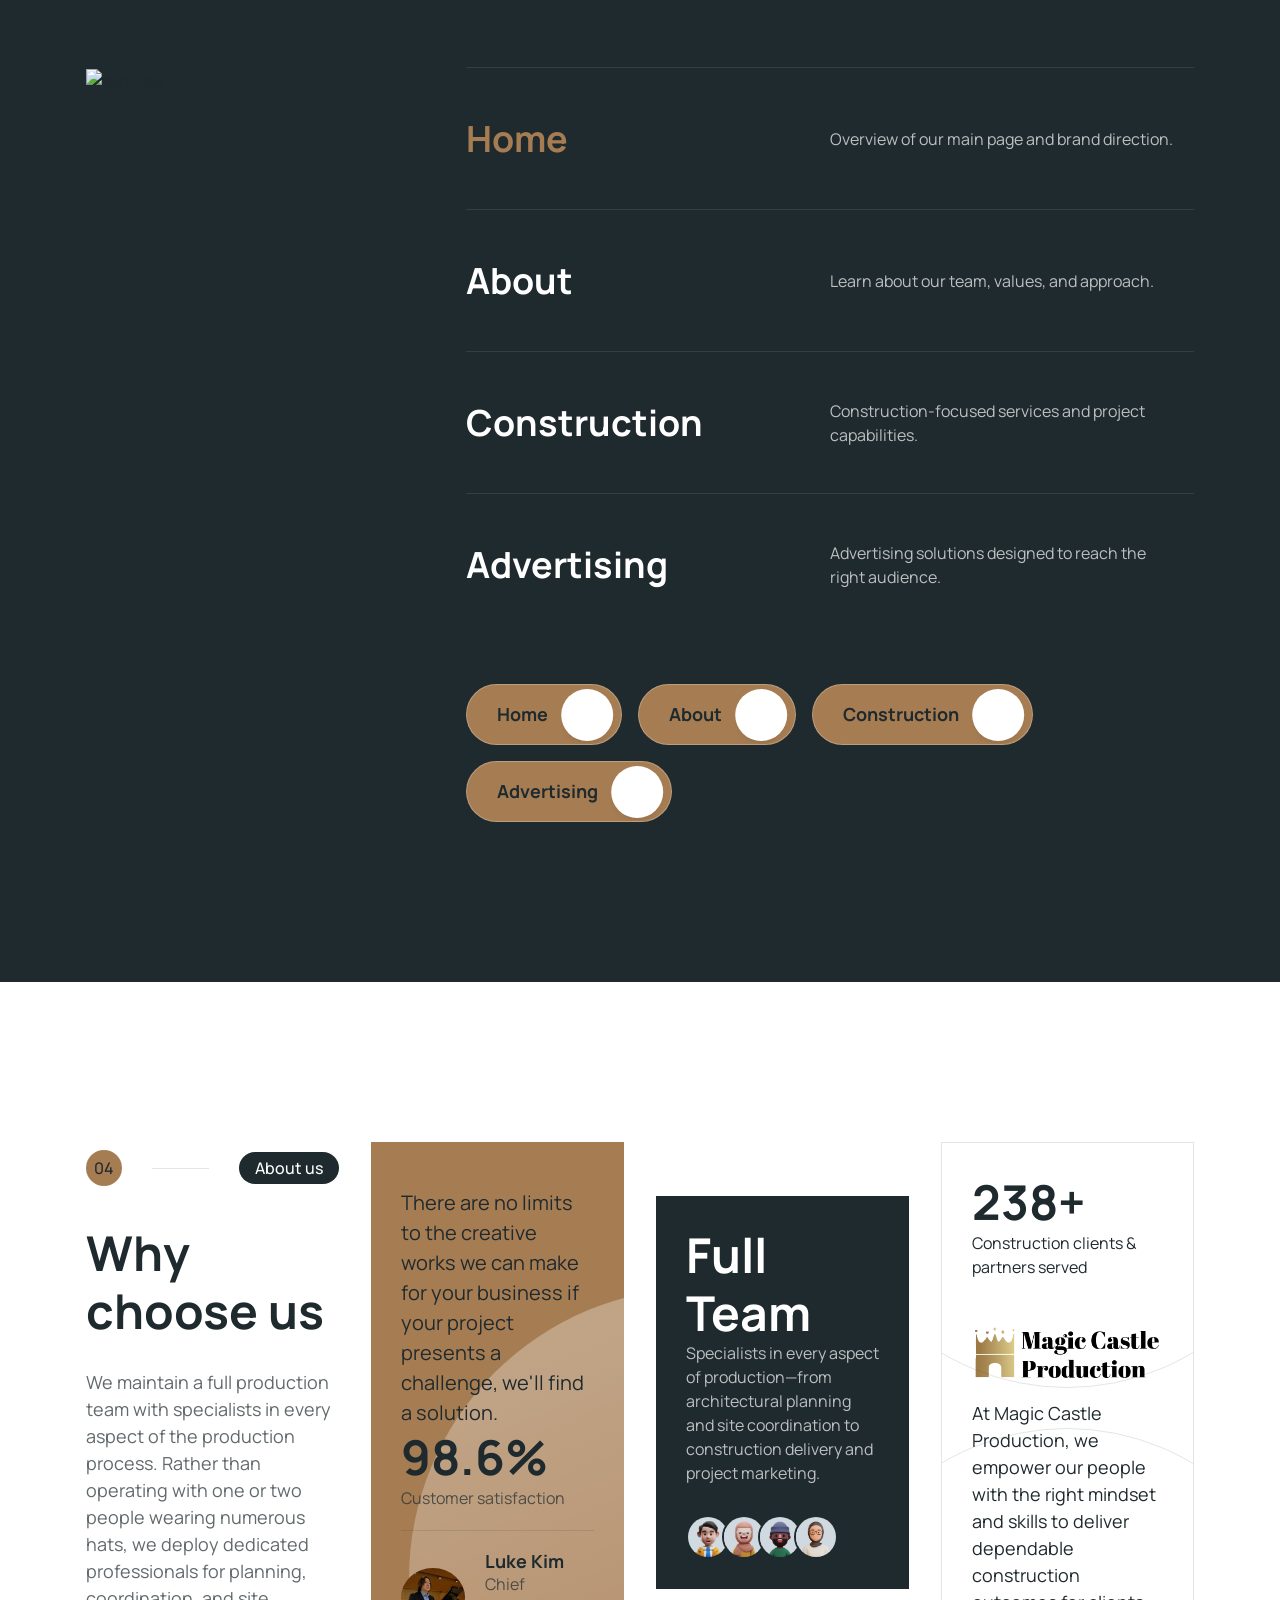
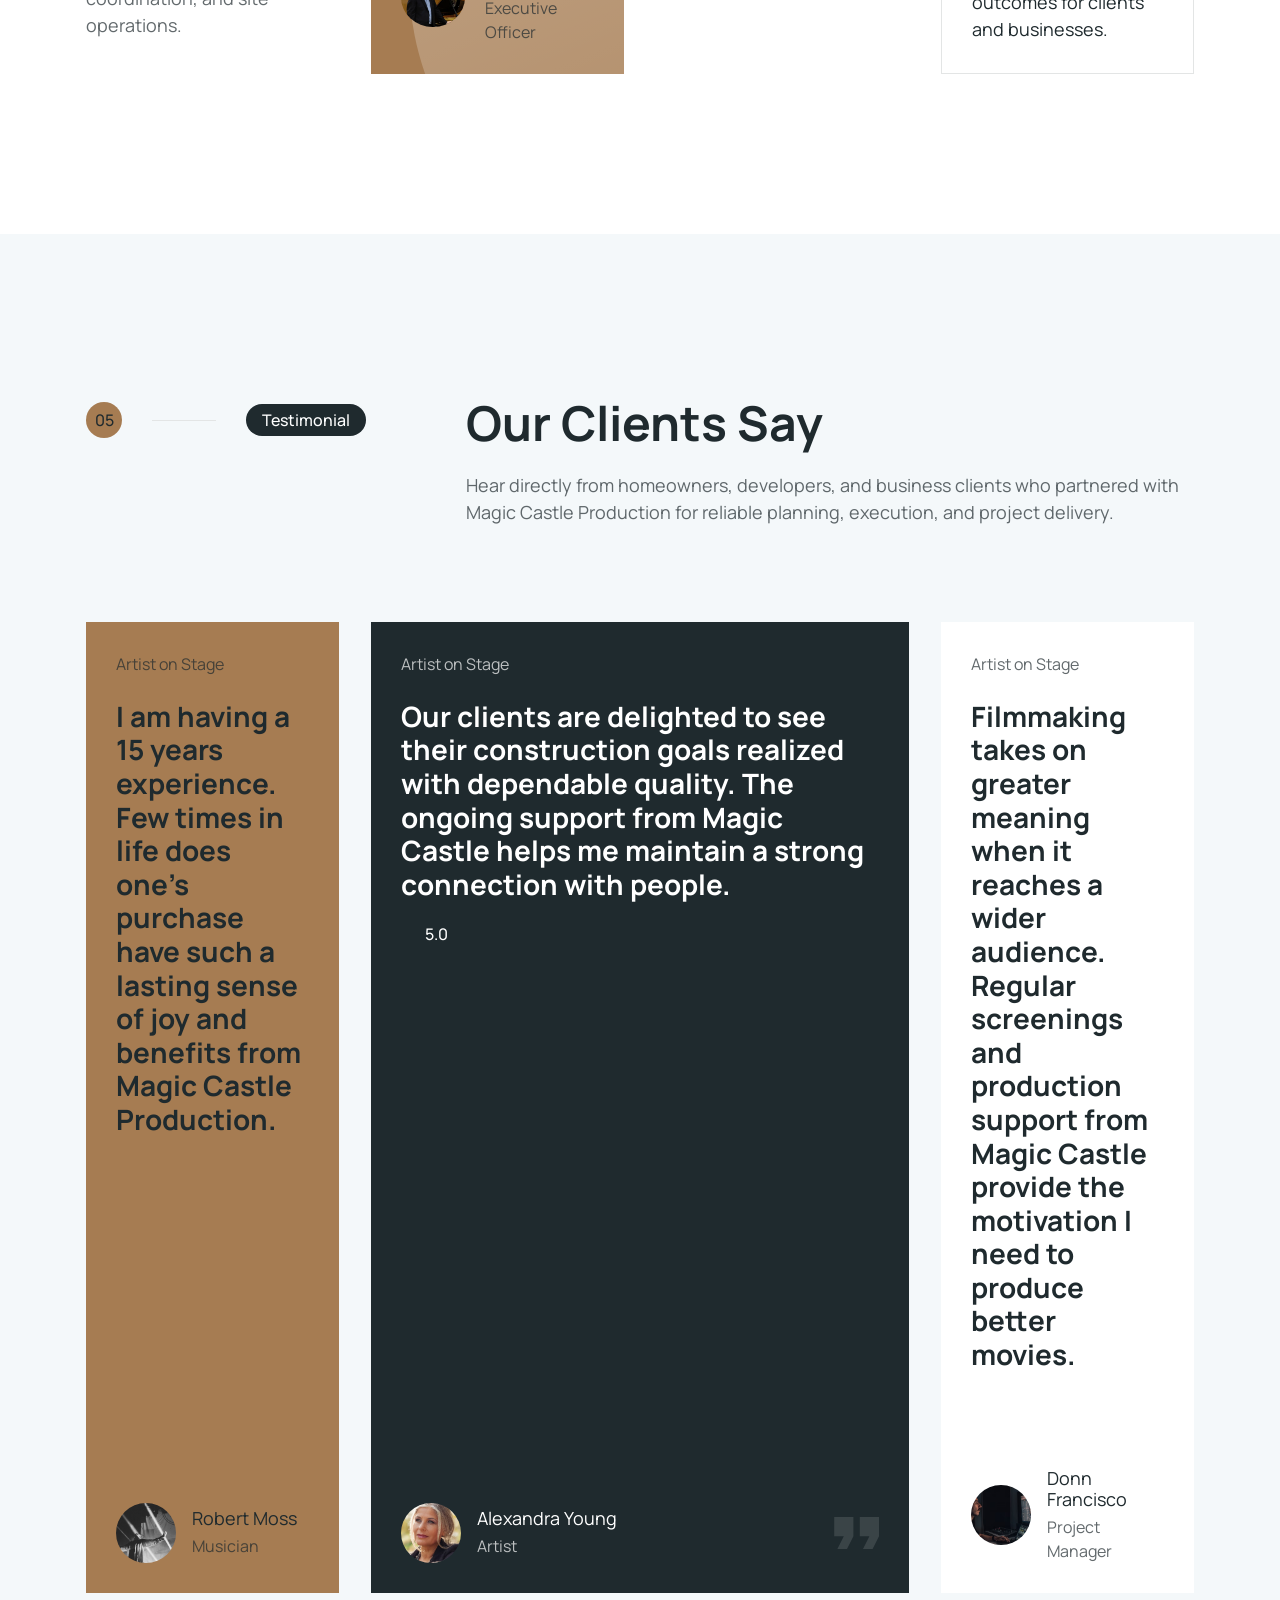
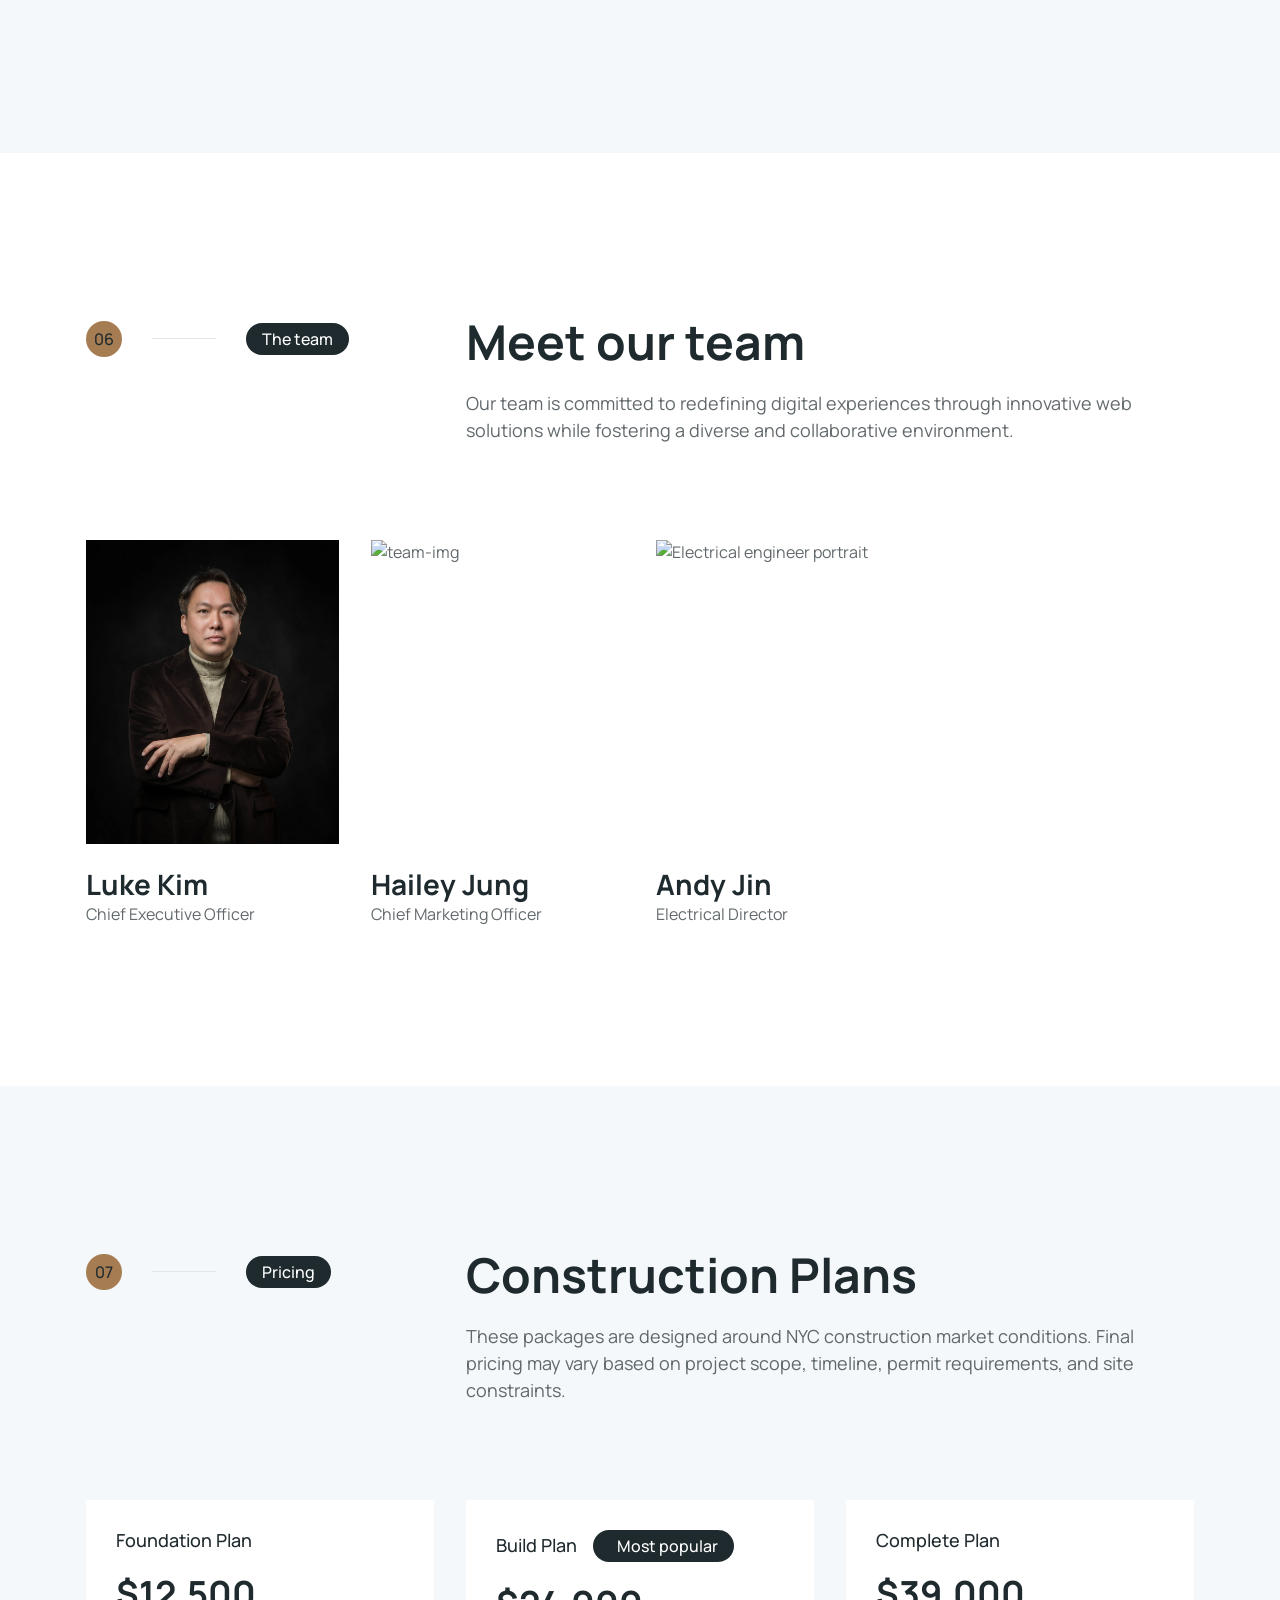
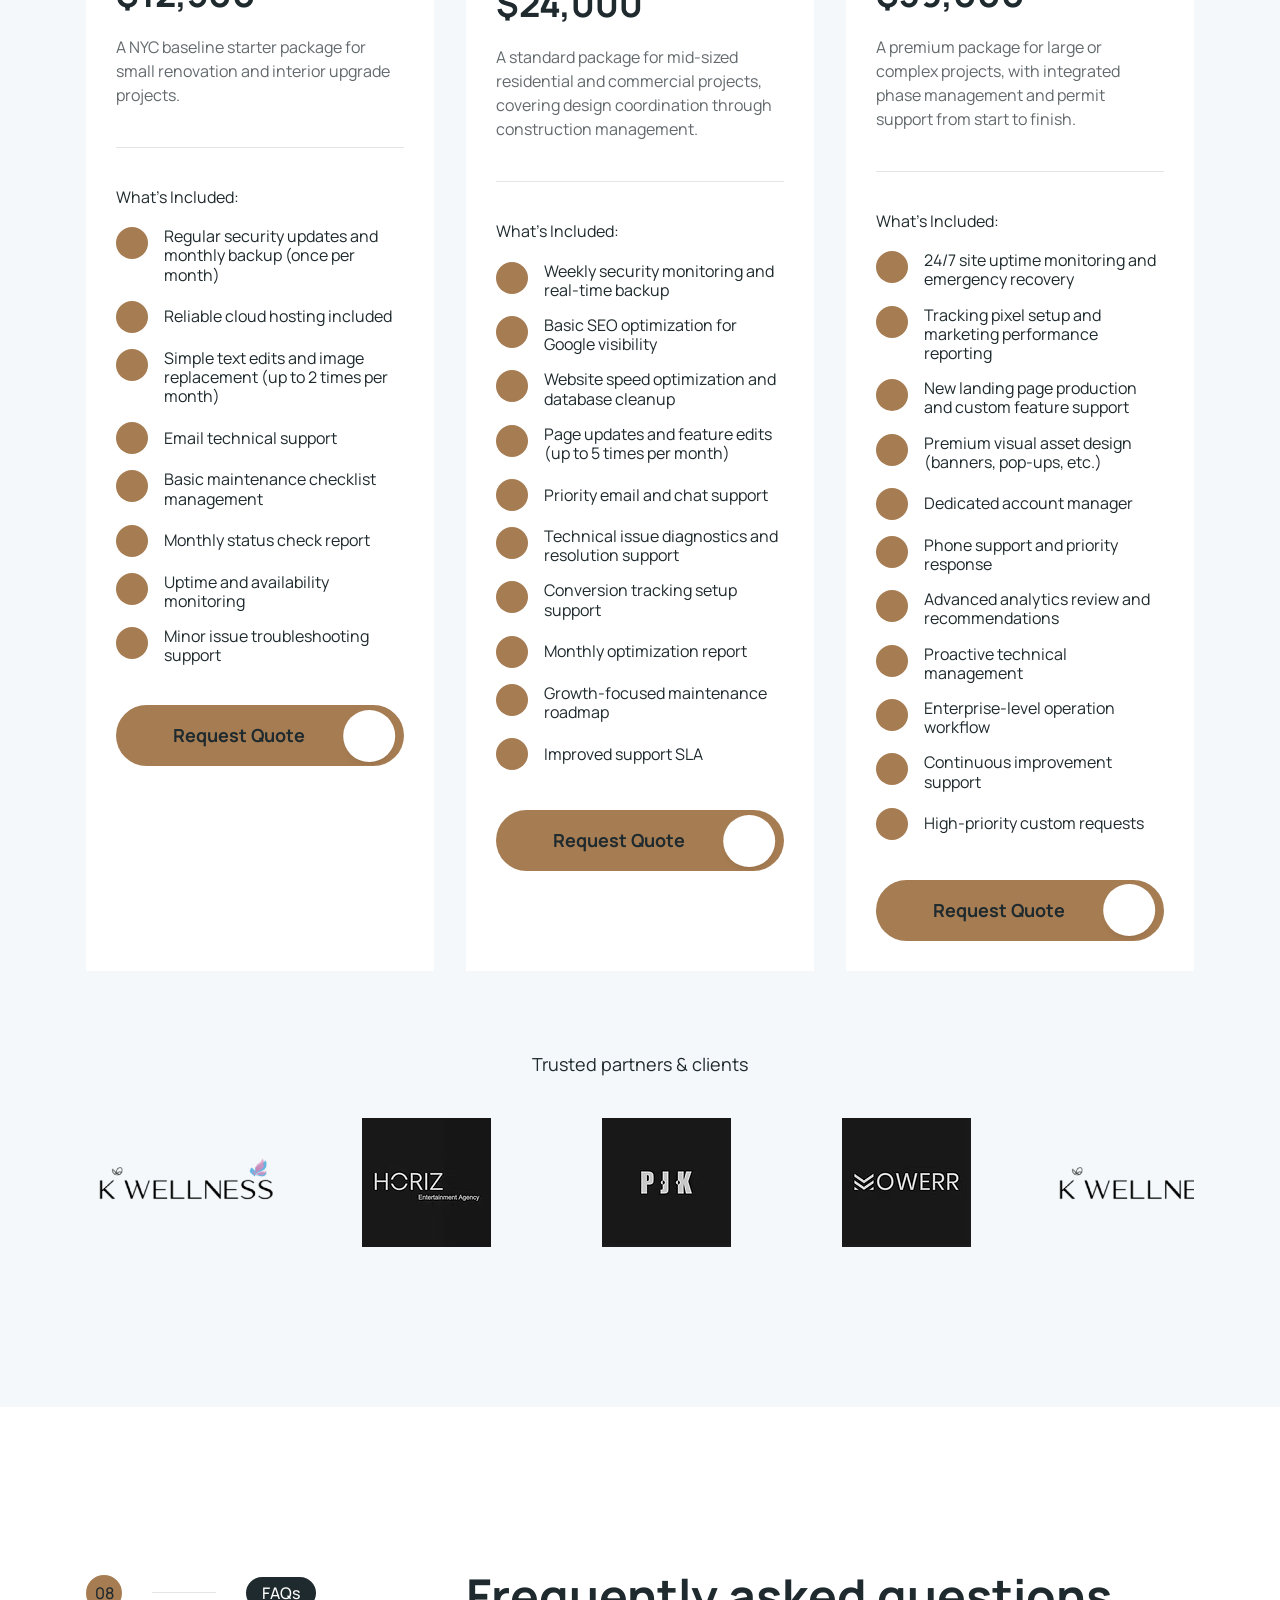
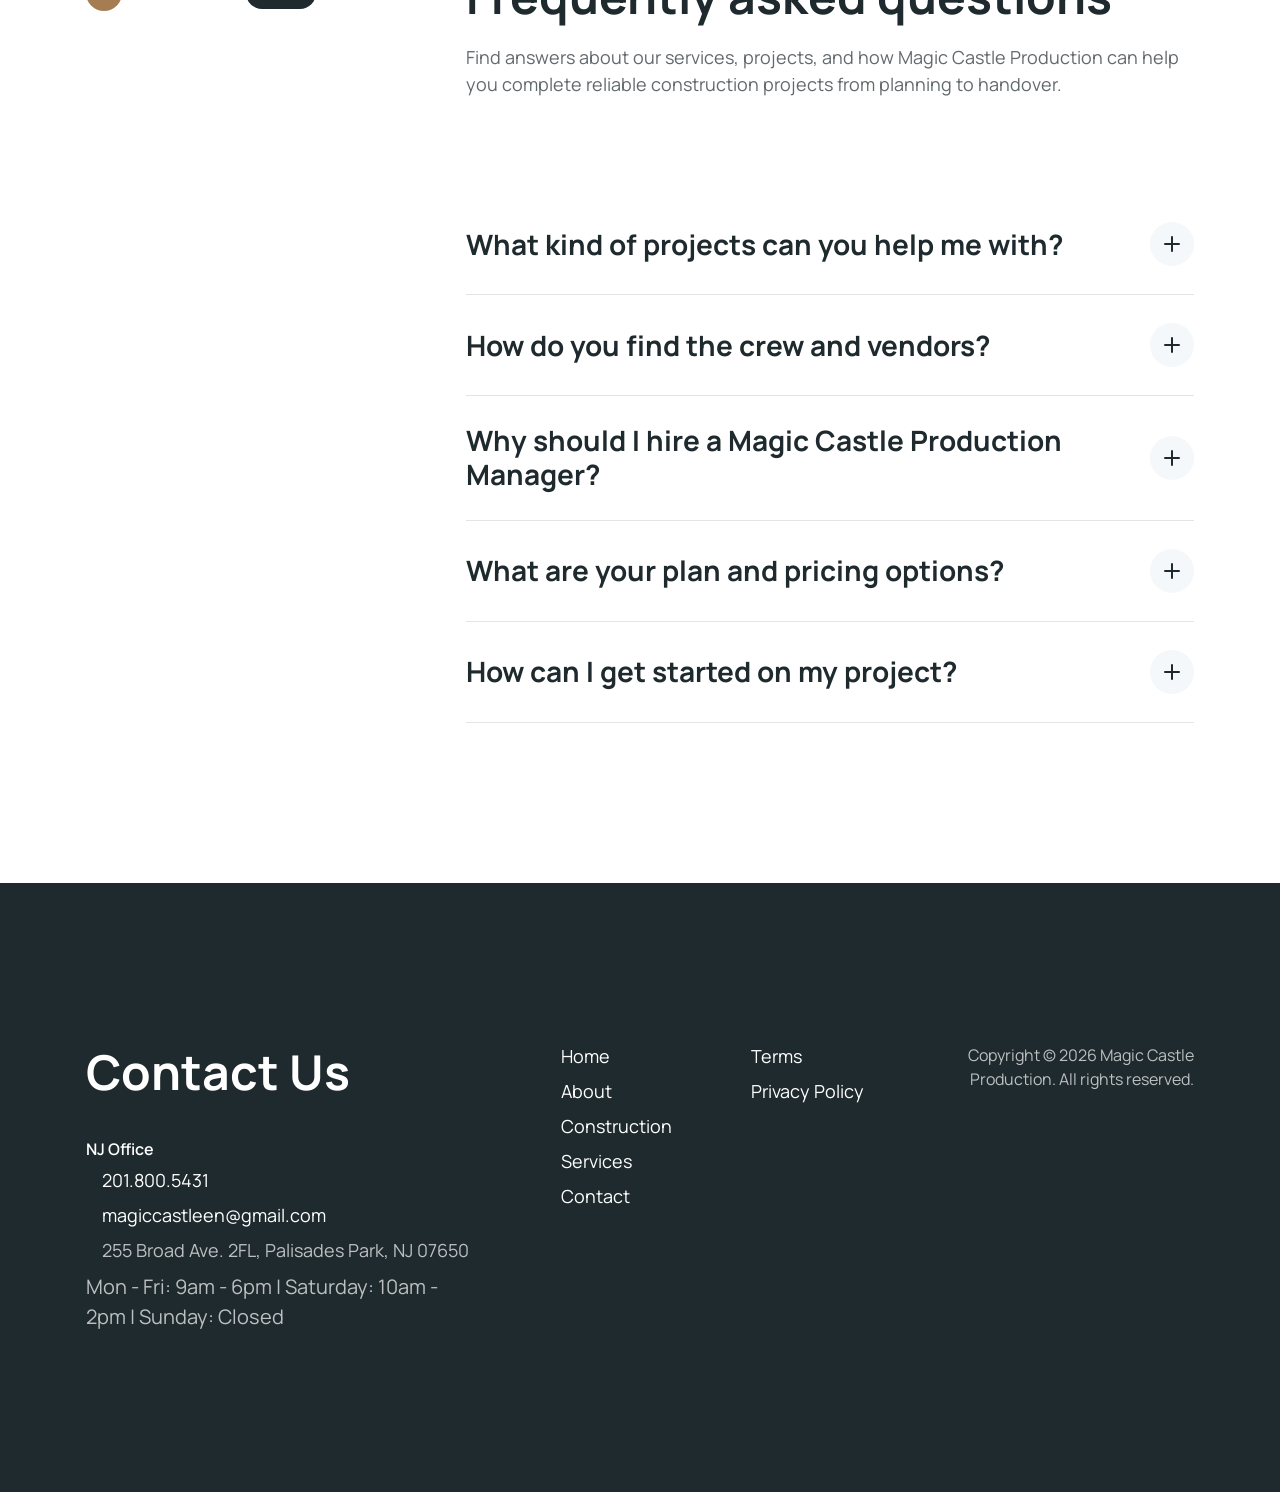
==== commit 2ebaaa55: "update" ====
--- a/src/html/index.html
+++ b/src/html/index.html
@@ -690,13 +690,13 @@
                   <img src="https://images.unsplash.com/photo-1581092580497-e0d23cbdf1dc?auto=format&fit=crop&w=900&q=80" alt="Electrical engineer portrait" class="img-fluid w-100">
                   <div class="meet-team-overlay p-7 d-flex flex-column justify-content-end">
                     <ul class="social list-unstyled mb-0 hstack gap-2 justify-content-end">
-                      <li><a href="andy-kim.html" target="_blank" rel="noopener noreferrer"
+                      <li><a href="andy-jin.html" target="_blank" rel="noopener noreferrer"
                           class="btn bg-white p-2 round-45 rounded-circle hstack justify-content-center"><iconify-icon icon="lucide:globe" class="fs-5 text-dark"></iconify-icon></a></li>
                     </ul>
                   </div>
                 </div>
                 <div class="meet-team-details">
-                  <h4 class="mb-0">Andy Kim</h4>
+                  <h4 class="mb-0">Andy Jin</h4>
                   <p class="mb-0">Electrical Director</p>
                 </div>
               </div>
--- a/src/assets/css/styles.css
+++ b/src/assets/css/styles.css
@@ -16448,6 +16448,10 @@
     font-size: clamp(2.2rem, 10vw, 3.4rem) !important;
     line-height: 1.05 !important;
   }
+  .andy-jin-hero-title {
+    font-size: clamp(2rem, 8.8vw, 3.1rem) !important;
+    line-height: 1.08 !important;
+  }
 }
 .header .header-menu .header-item .header-link .animate-spin {
   transition: 0.5s;
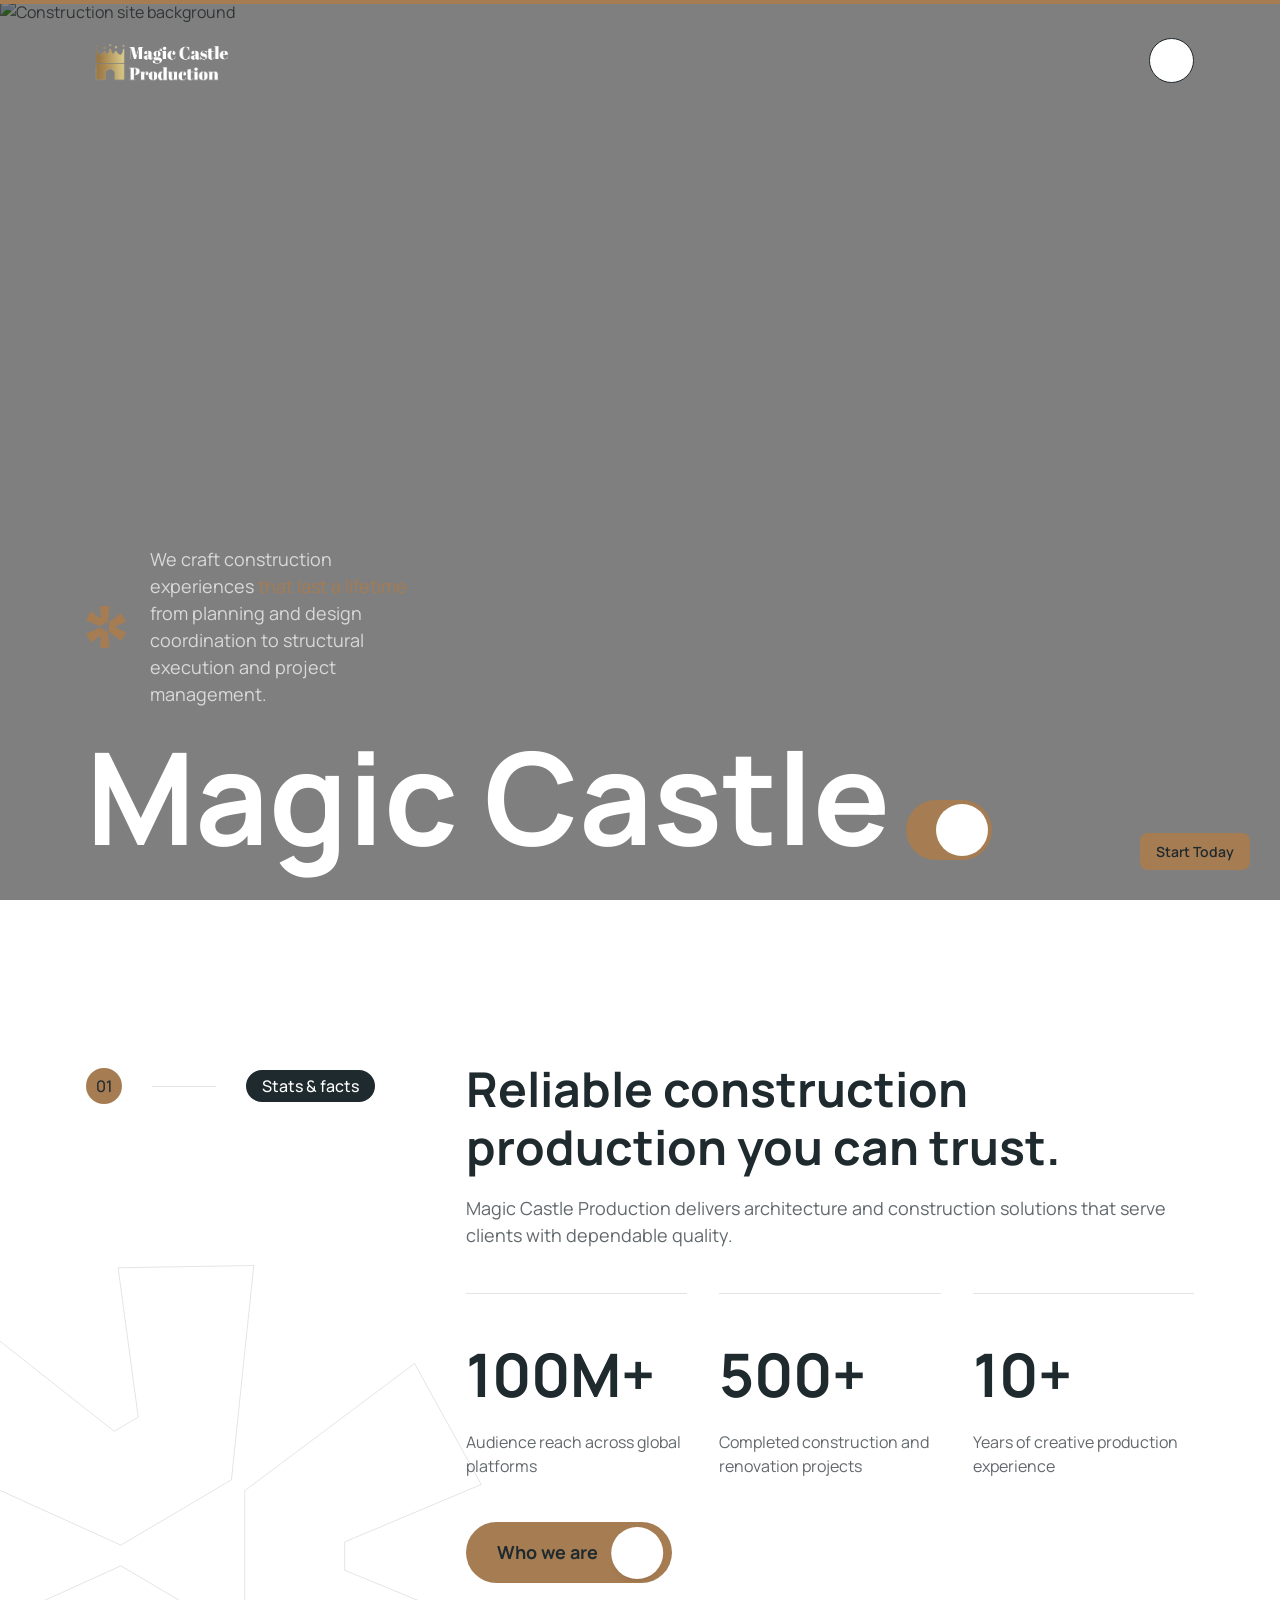
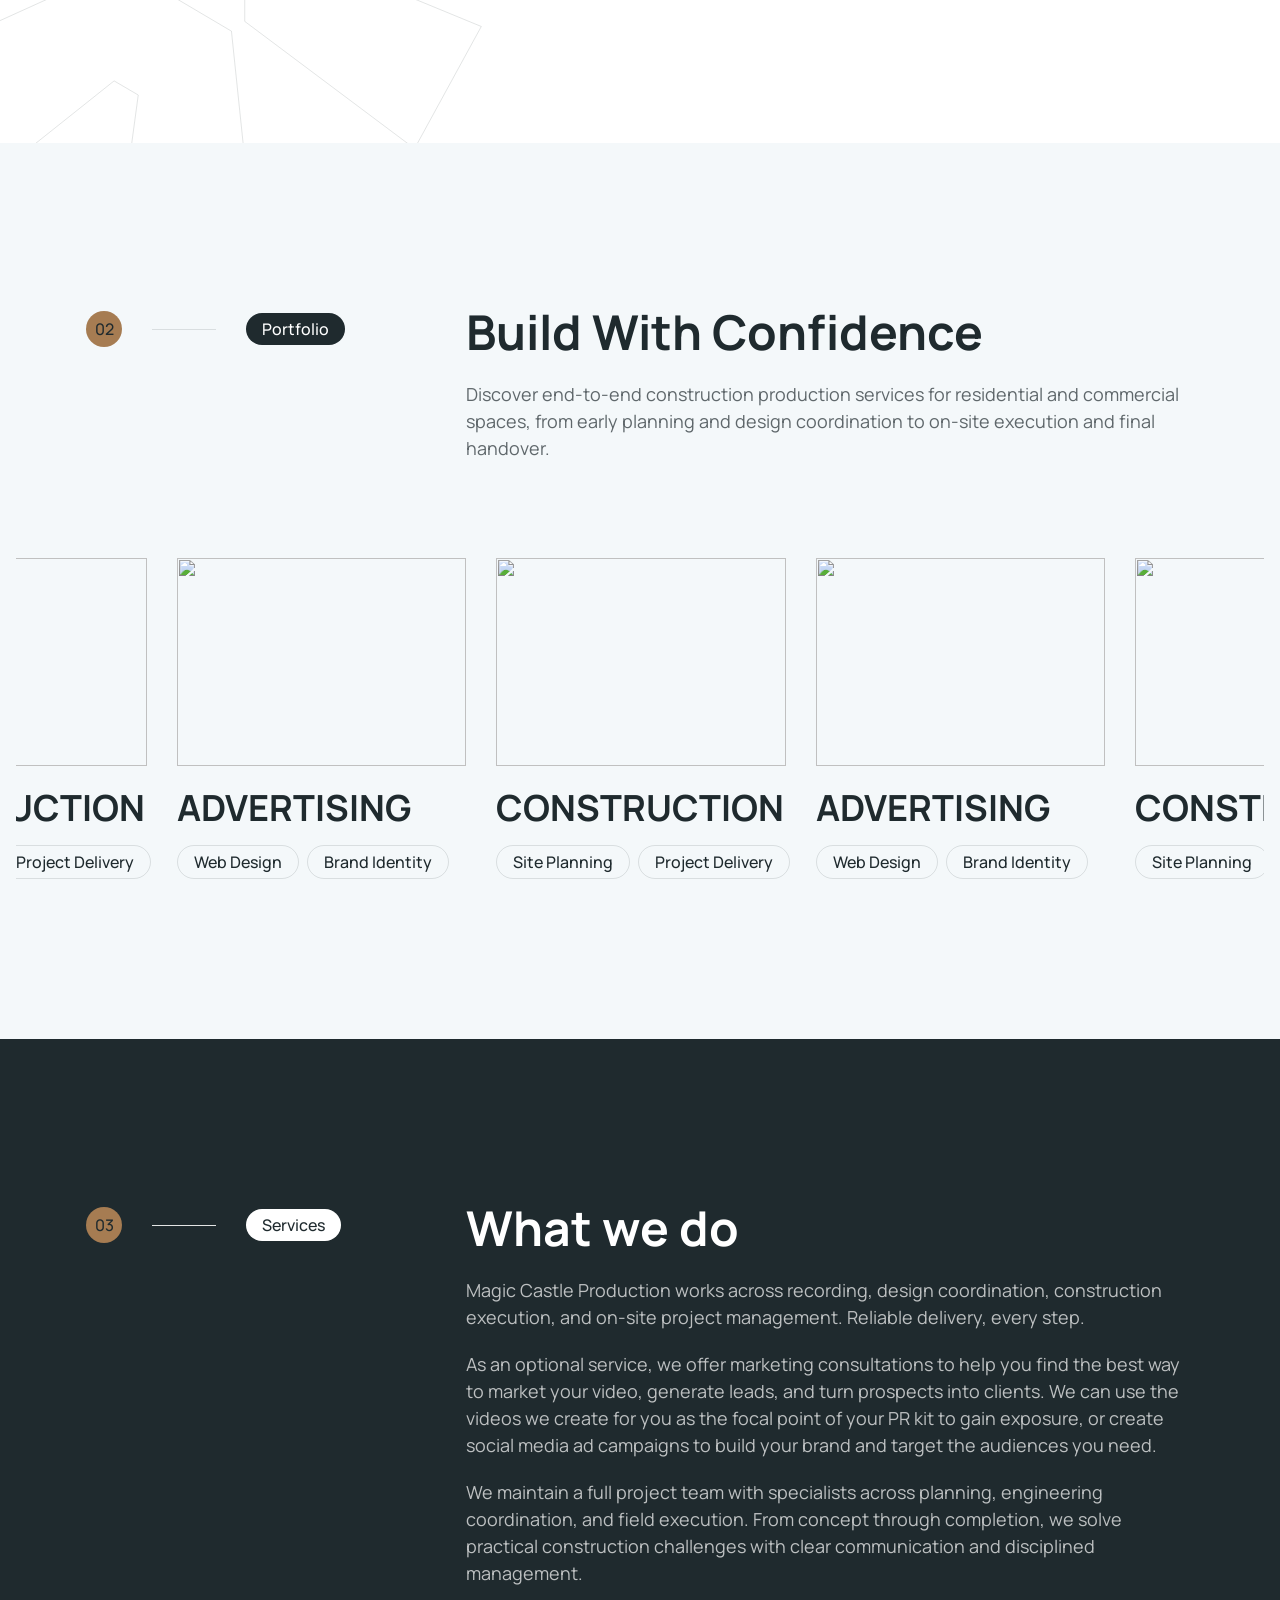
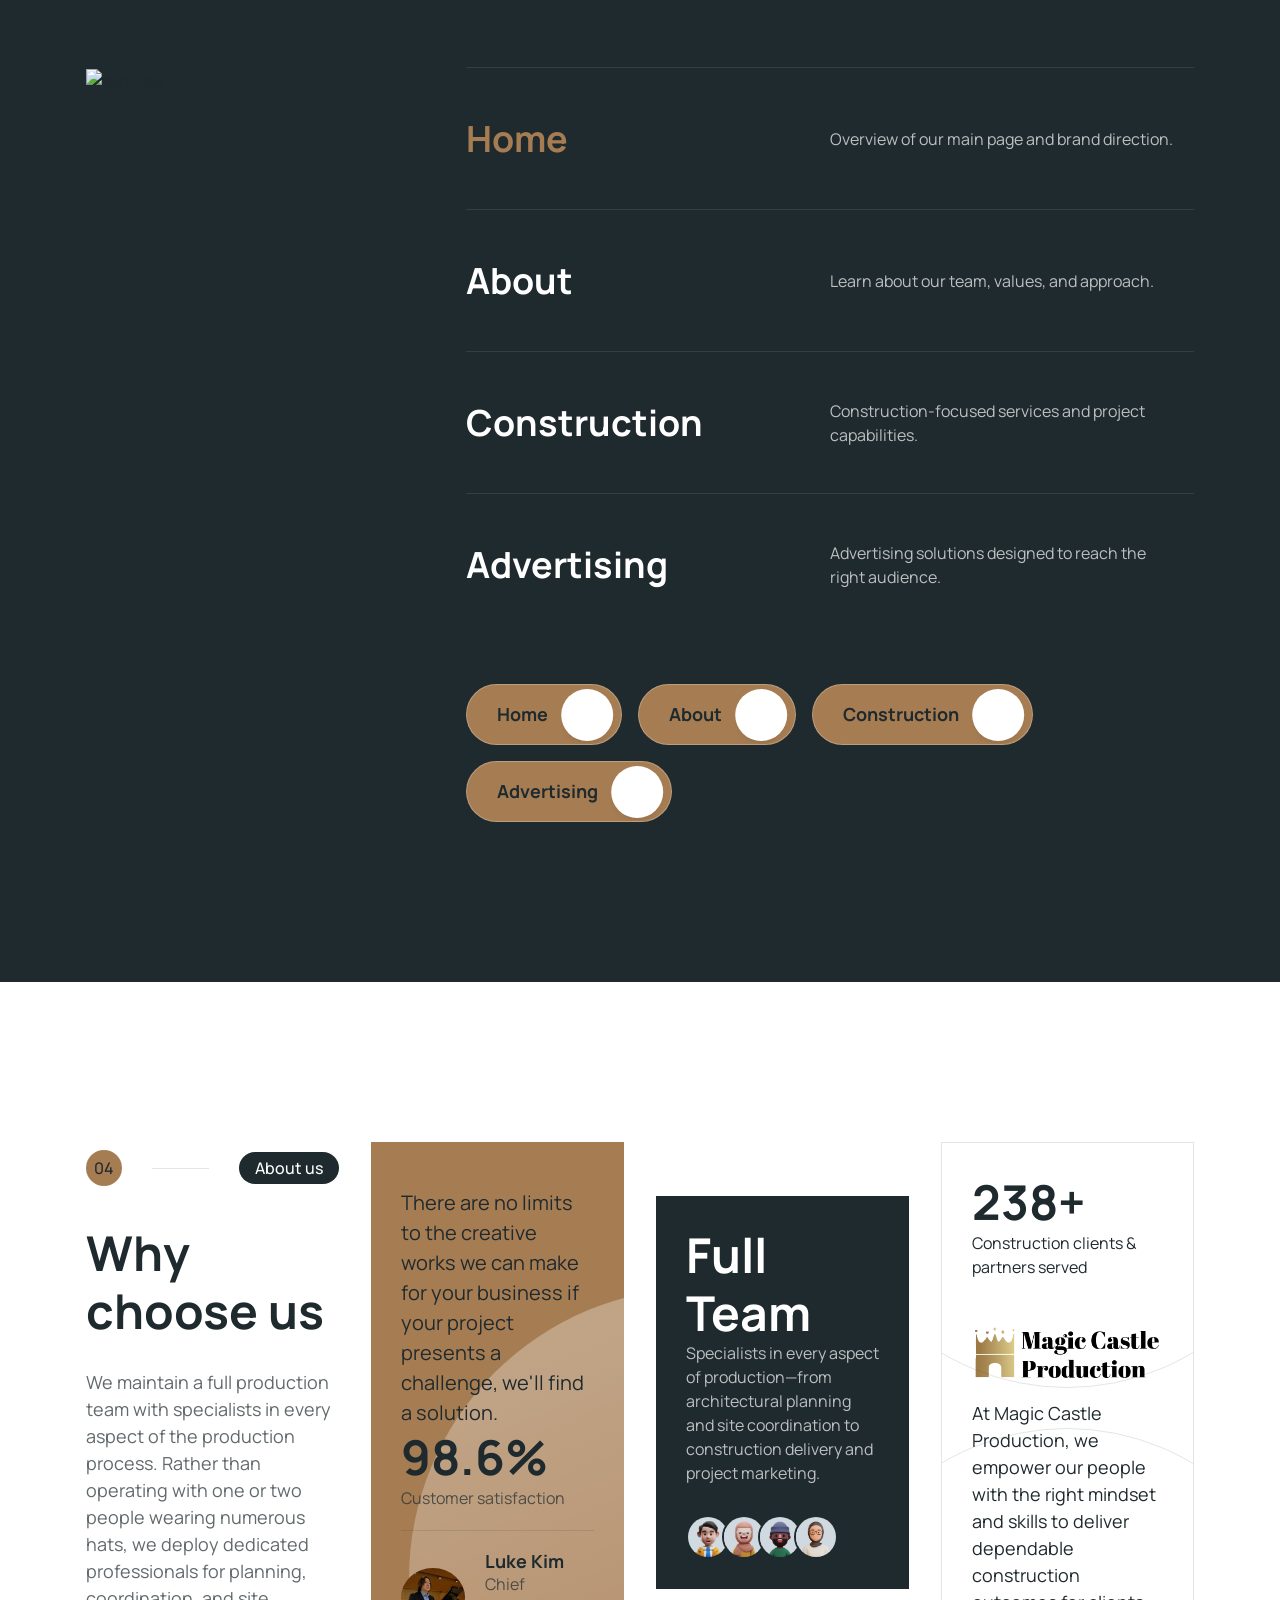
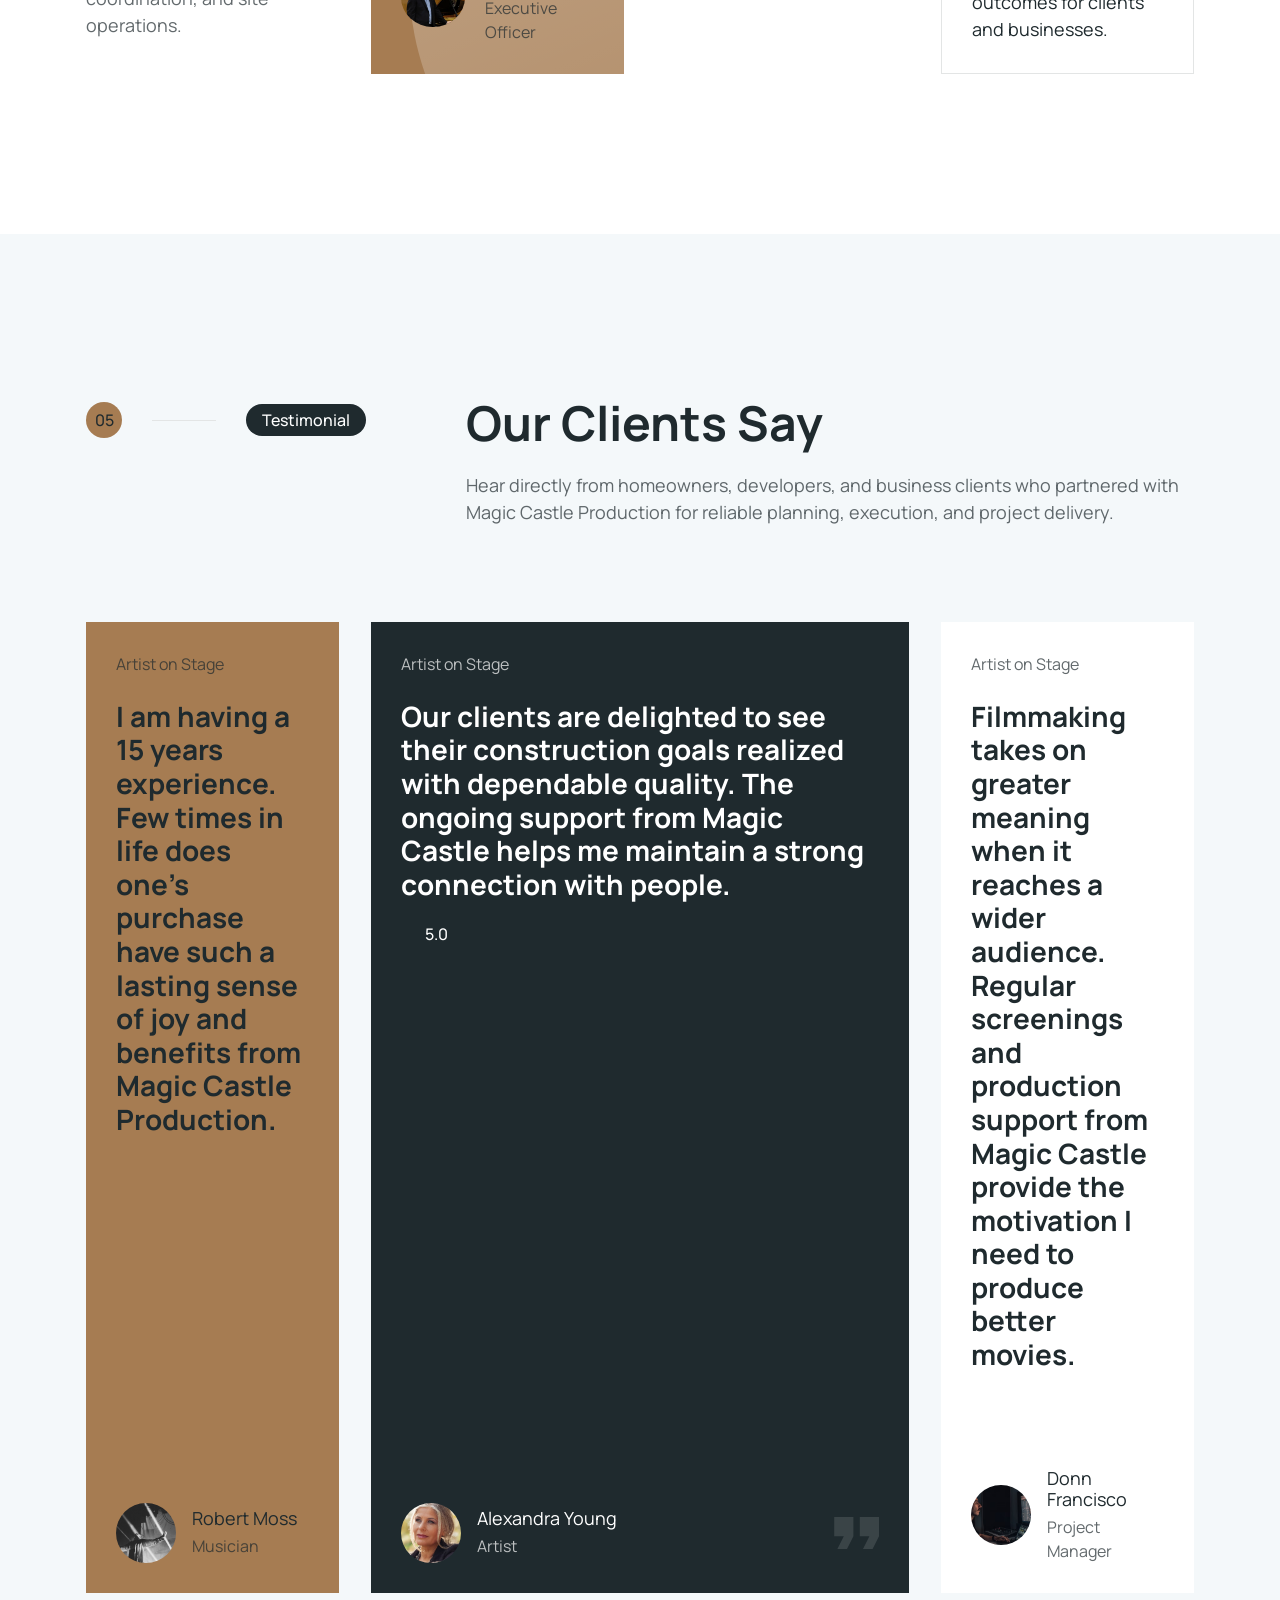
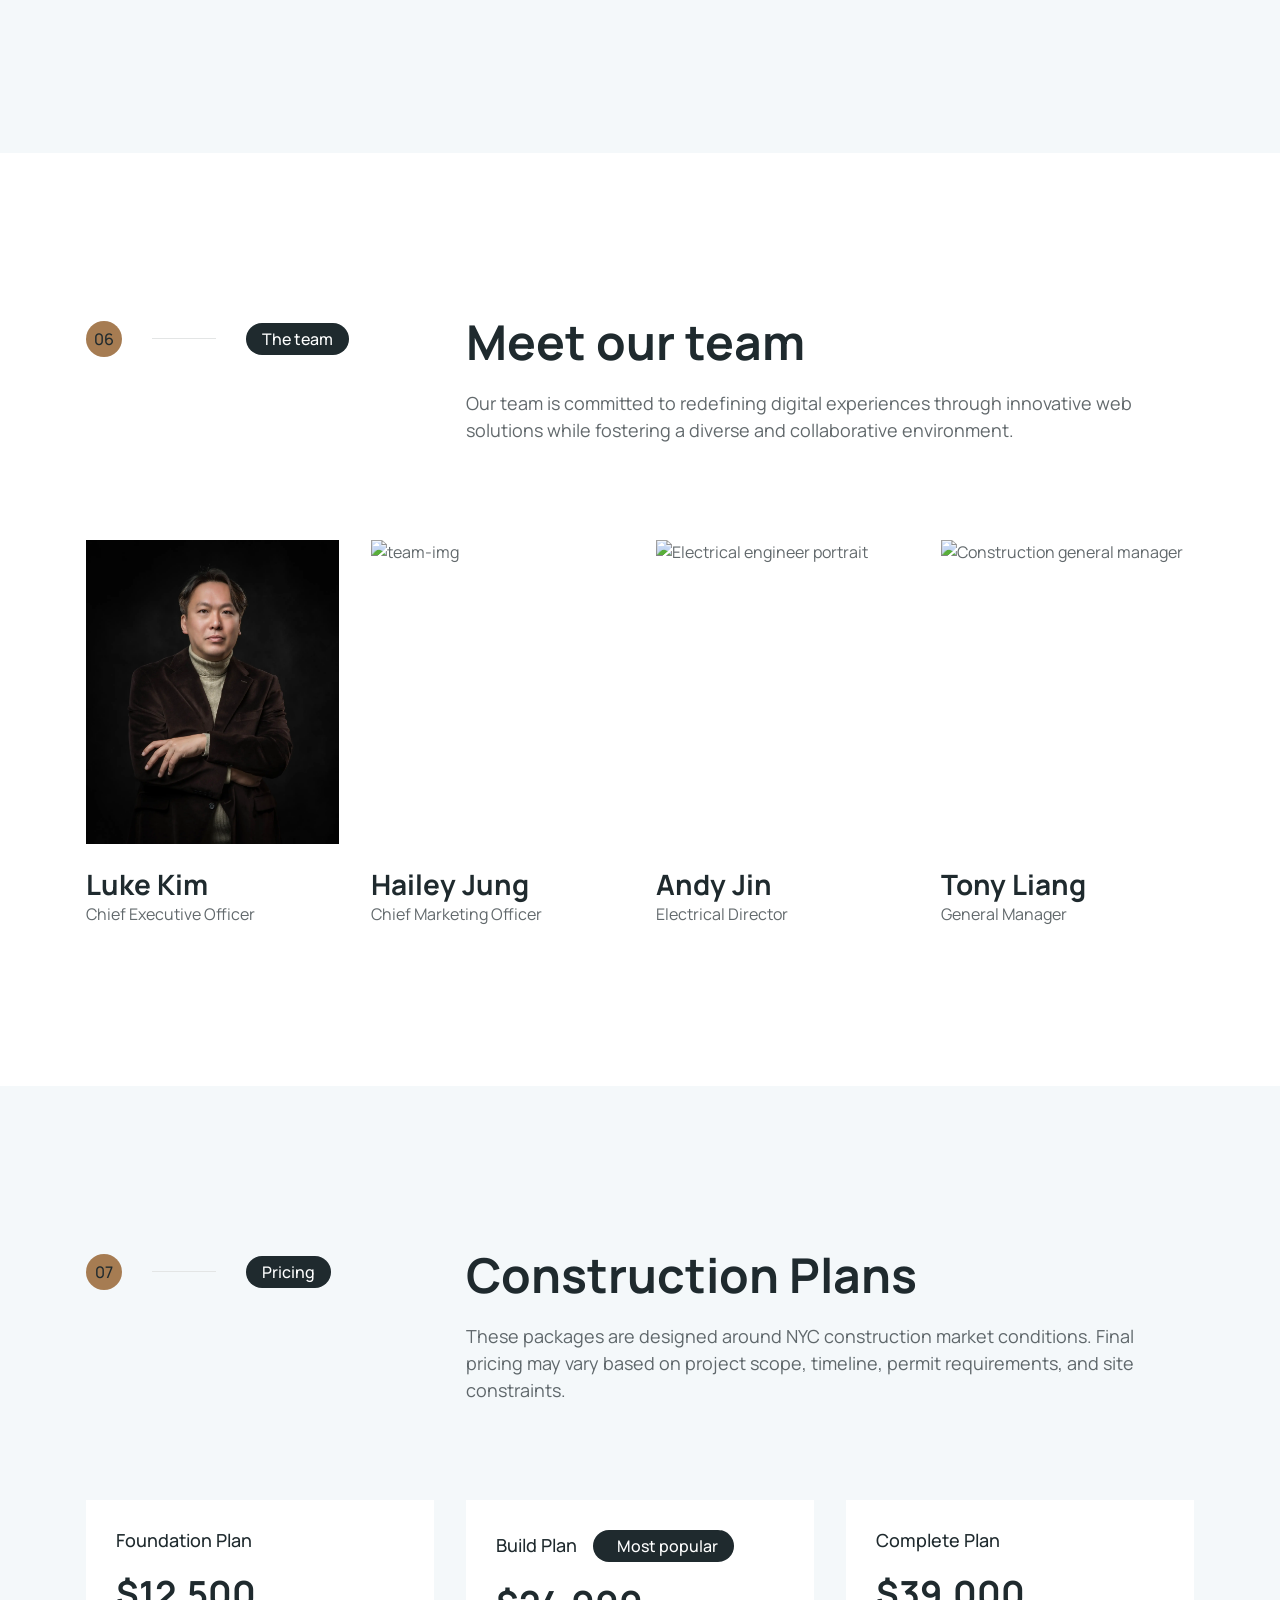
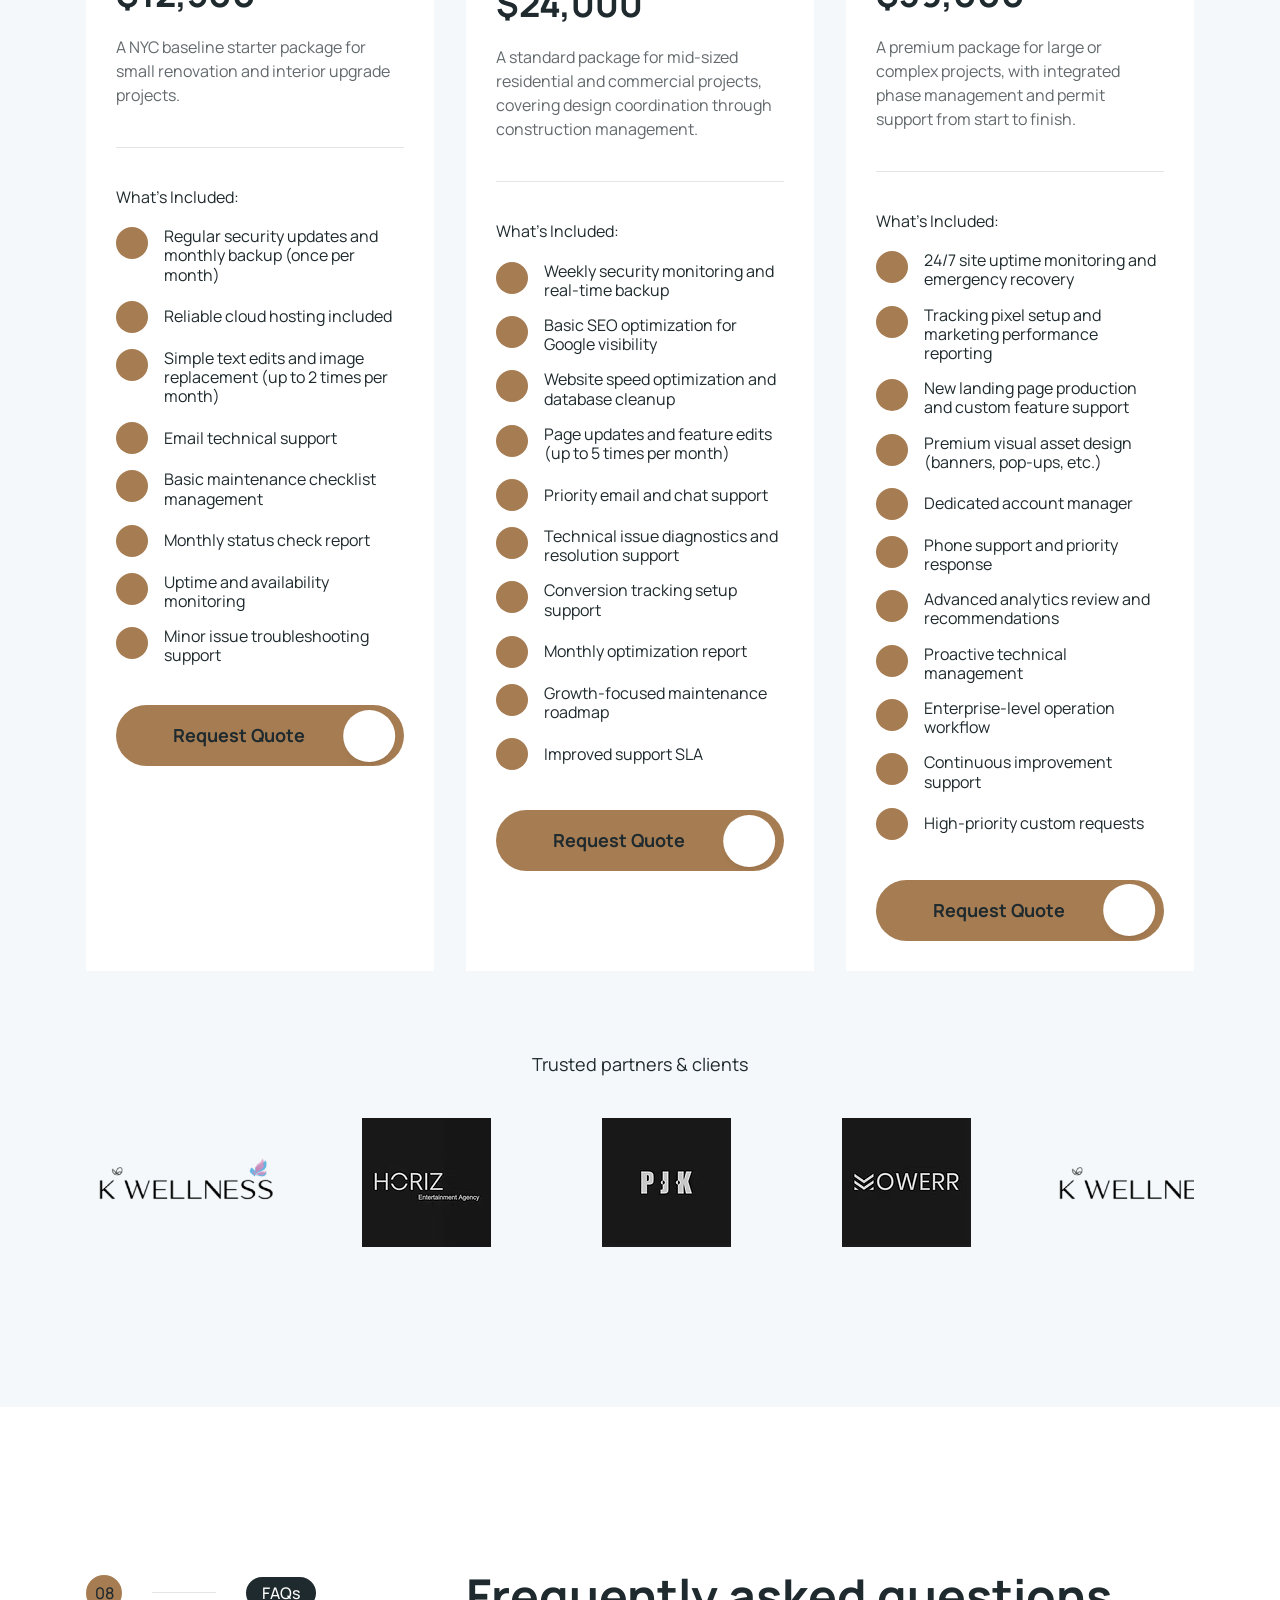
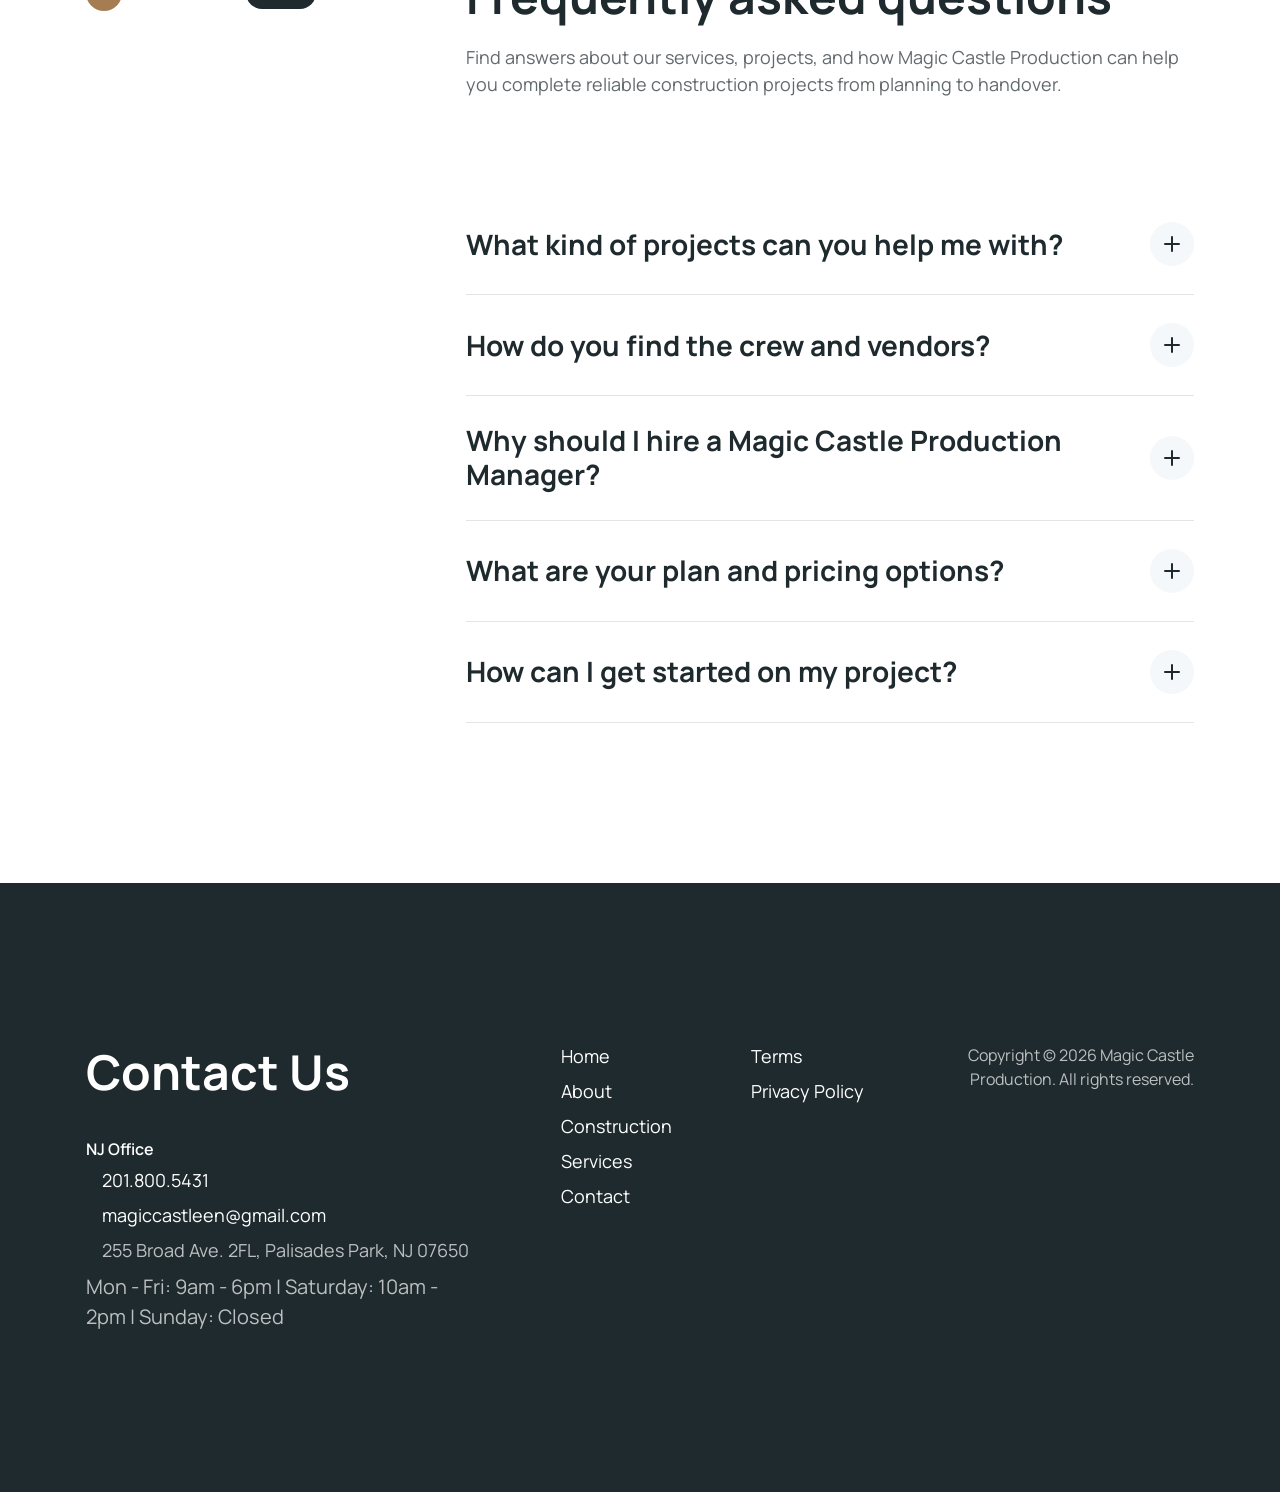
==== commit 3bb51787: "update tony" ====
--- a/src/html/index.html
+++ b/src/html/index.html
@@ -701,6 +701,24 @@
                 </div>
               </div>
             </div>
+            <div class="col-md-6 col-xl-3 mb-7 mb-xl-0">
+              <div class="meet-team d-flex flex-column gap-4" data-aos="fade-up" data-aos-delay="400"
+                data-aos-duration="1000">
+                <div class="meet-team-img position-relative overflow-hidden">
+                  <img src="https://images.unsplash.com/photo-1504307651254-35680f356dfd?auto=format&fit=crop&w=900&q=80" alt="Construction general manager" class="img-fluid w-100">
+                  <div class="meet-team-overlay p-7 d-flex flex-column justify-content-end">
+                    <ul class="social list-unstyled mb-0 hstack gap-2 justify-content-end">
+                      <li><a href="tony-liang.html" target="_blank" rel="noopener noreferrer"
+                          class="btn bg-white p-2 round-45 rounded-circle hstack justify-content-center"><iconify-icon icon="lucide:globe" class="fs-5 text-dark"></iconify-icon></a></li>
+                    </ul>
+                  </div>
+                </div>
+                <div class="meet-team-details">
+                  <h4 class="mb-0">Tony Liang</h4>
+                  <p class="mb-0">General Manager</p>
+                </div>
+              </div>
+            </div>
           </div>
         </div>
       </div>
